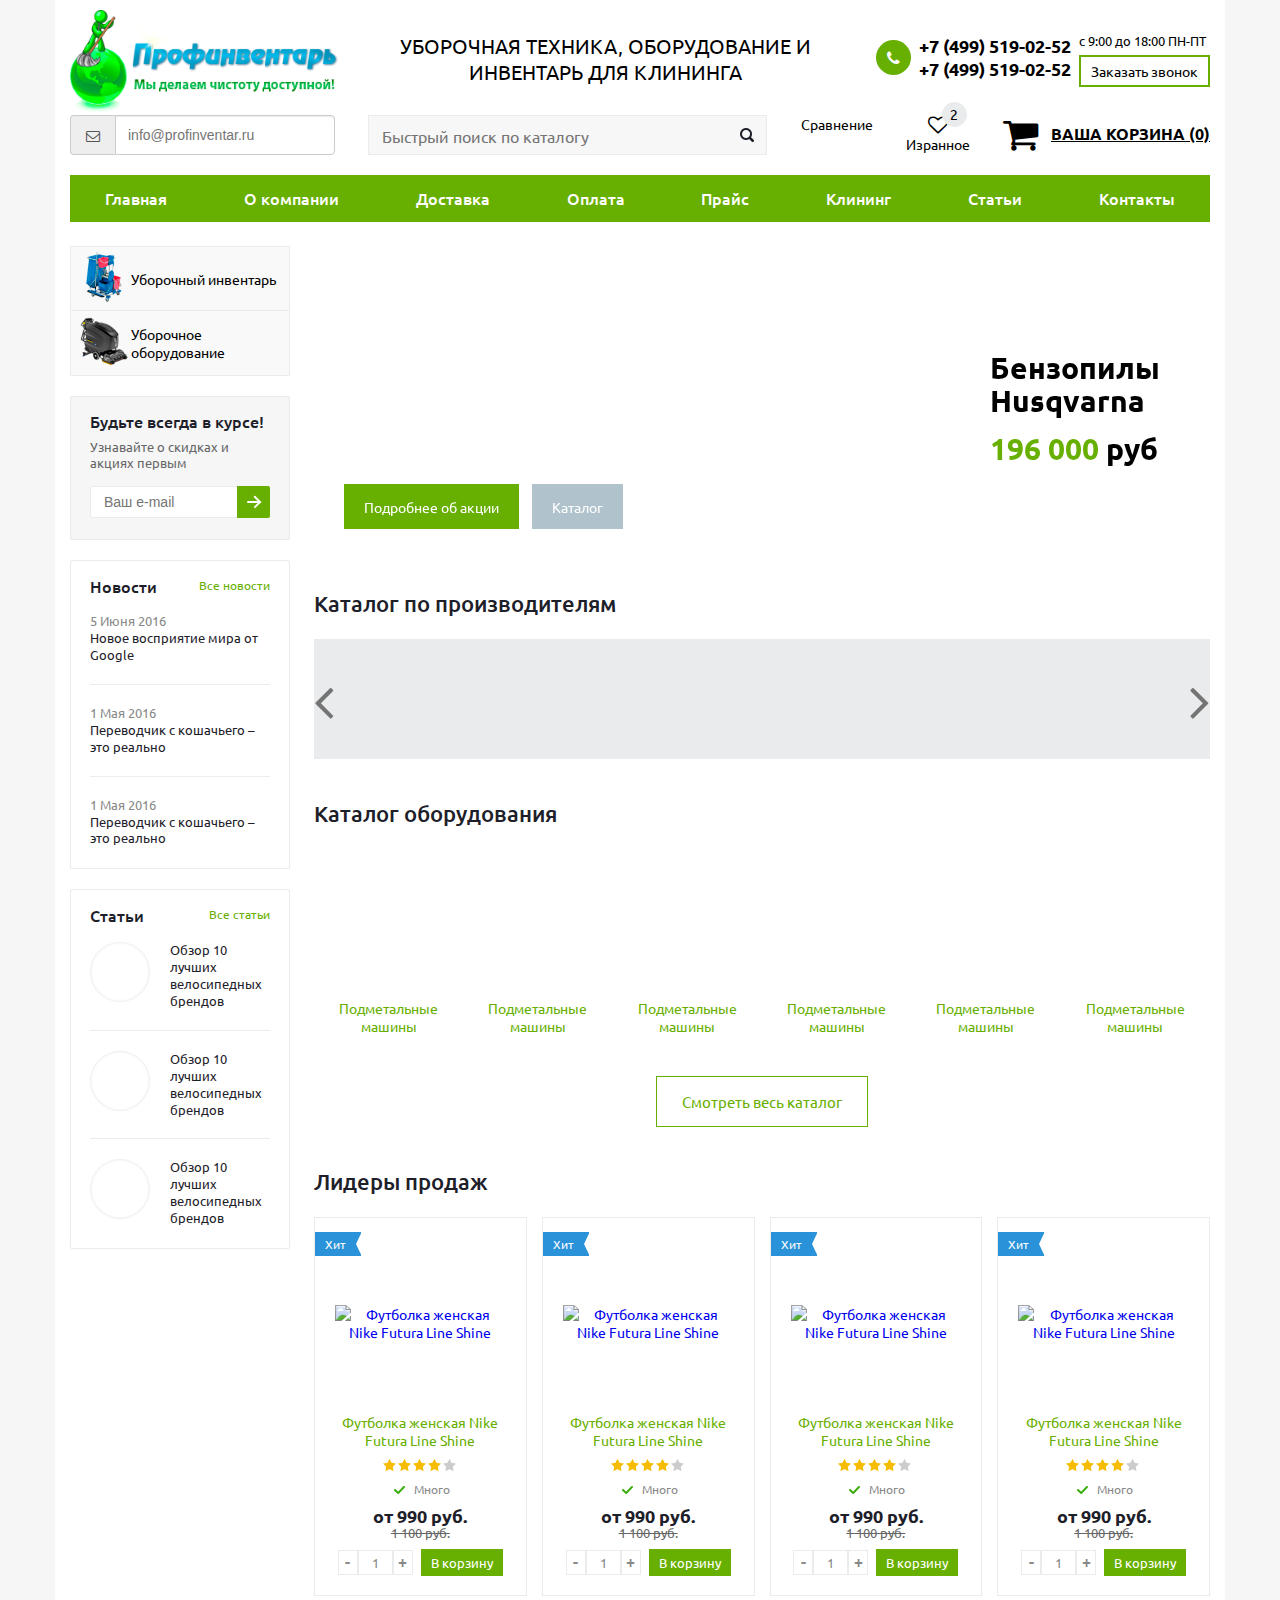
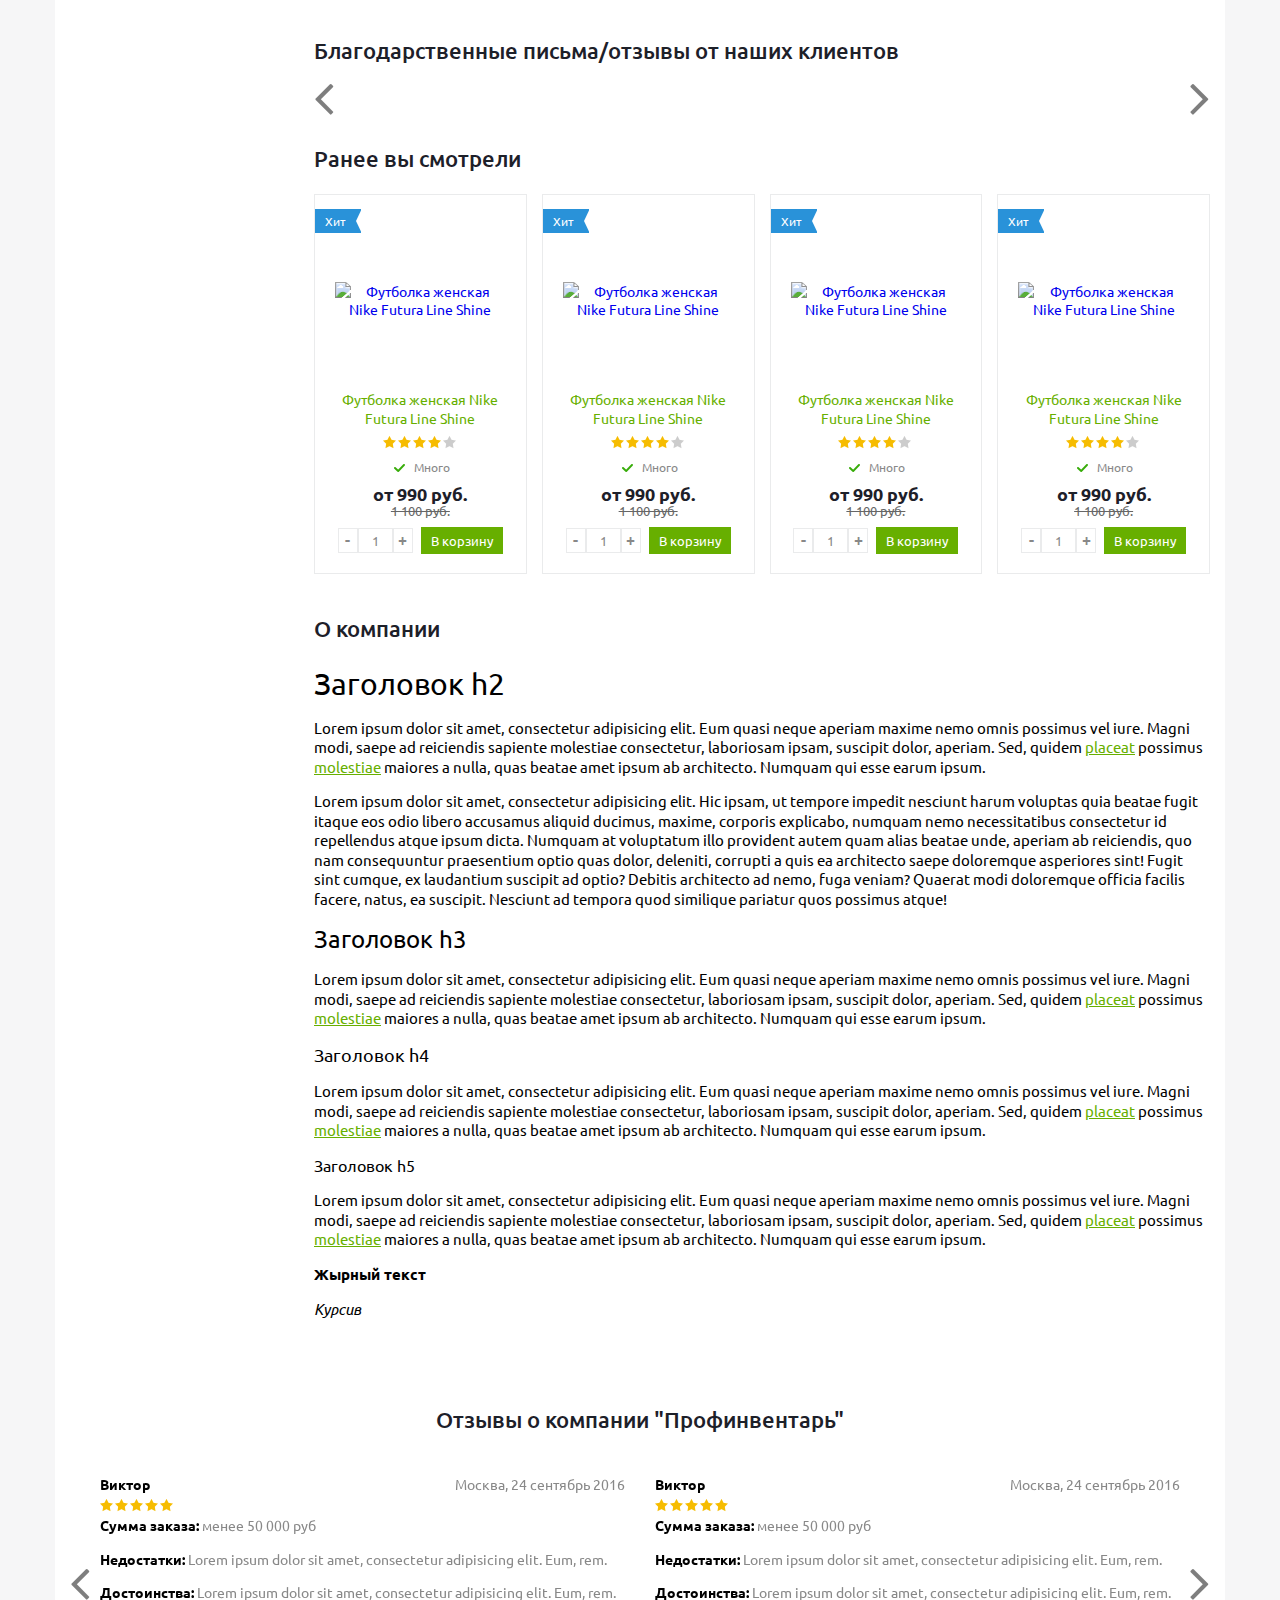
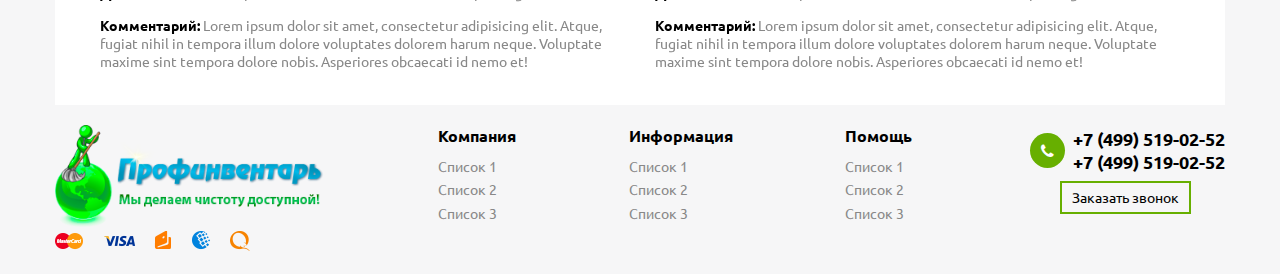
==== index.html @ 4708b1ae "first files" ====
<!doctype html>
<html lang="ru">
<head>
  <meta charset="utf-8">
  <meta http-equiv="X-UA-Compatible" content="IE=edge">
  <title>Главная</title>
  <meta name="description" content="">
  <meta name="viewport" content="width=device-width, initial-scale=1">
  <link href='http://fonts.googleapis.com/css?family=Ubuntu:400,500,700,400italic&subset=latin,cyrillic' rel='stylesheet' type='text/css'>
  <link rel="stylesheet" href="css/font-awesome.min.css">
  <link rel="stylesheet" href="css/main.css">
  <link rel="stylesheet" href="css/media.css">
  <!--[if lt IE 9]>
      <script src="http://html5shim.googlecode.com/svn/trunk/html5.js"></script>a
  <![endif]-->
</head>
<body>
  <div class="wrapper container">
    <header class="header">
    	<div class="top-panel">
    		<div class="logo">
    			<a href="#">
    				<img src="img/logo.png" alt="">
    			</a>
    		</div>
    		<div class="logo-text">
    			УБорочная техника, оборудование и инвентарь для клининга
    		</div>
    		<div class="phones">
    			<span class="phone_wrap">
    				<span class="phone">
    					<span class="icons fa fa-phone"></span>
    					<span class="phone_text">
    						<a href="tel:+7 000 000-00-00" rel="nofollow">+7 (499) 519-02-52</a>
    						<a href="tel:+7 000 000-00-00" rel="nofollow">+7 (499) 519-02-52</a>														
    					</span>
    				</span>
    				<span class="header__time middle">
    					<div class="time-info">c 9:00 до 18:00 ПН-ПТ</div>
    					<a href="#" class="get-call">Заказать звонок</a>
    				</span>
    			</span>
    		</div>
    	</div>
    	<div class="bottom-panel">
    		<div class="header__mail">
    			<div class="input-group"> 
    				<span class="input-group-addon">
    					<i class="fa fa-envelope-o" aria-hidden="true"></i>
    				</span> 
    				<input class="form-control" placeholder="info@profinventar.ru"> 
    			</div>
    		</div>
    		<div class="search">
    				<div id="title-search" class="stitle_form">
    				<form action="">
    					<div class="form-control1 bg">
    						<input id="title-searchs-input" type="text" name="q" value="" class="search__input small_block" placeholder="Быстрый поиск по каталогу">
    						<input name="s" type="submit" value="" class="search__submit">
    					</div>
    				</form>
    			</div>
    		</div>
    		<div class="header__compare">
    			<a href="#" class="header-btn">
    				<i></i>
    				<div>Сравнение</div>
    			</a>
    		</div>
    		<div class="header__favorites">
    			<a href="#" class="header-btn">
    				<div class="favorites-icon">
    					<i class="fa fa-heart-o" aria-hidden="true"></i>
    					<span class="favorites-count">2</span>
    				</div>
    				<div>Изранное</div>
    			</a>
    		</div>
    		<div class="header__basket">
    			<a href="#" class="basket-btn">
    				<span class="middle">
    					<i class="fa fa-shopping-cart" aria-hidden="true"></i>
    				</span>
    				<span class="middle basket-text">
    					Ваша корзина (0)
    				</span>
    			</a>
    		</div>
    	</div>
    </header>
    <nav class="nav">
    	<ul class="nav__menu">
    		<li><a href="#">Главная</a></li>
    		<li><a href="#">О компании</a></li>
    		<li><a href="#">Доставка</a></li>
    		<li><a href="#">Оплата</a></li>
    		<li><a href="#">Прайс</a></li>
    		<li><a href="#">Клининг</a></li>
    		<li><a href="#">Статьи</a></li>
    		<li><a href="#">Контакты</a></li>
    	</ul>
    </nav>
    <div class="wrapper__inner clearfix">
      <aside class="sidebar">
        <ul class="sidebar__menu">
          <li>
            <a href="#">
              <span class="table-cell cat-icon">
                <img src="img/inventar.png" alt="Уборочный инвентарь" title="Уборочный инвентарь">
              </span>
              <span class="table-cell">Уборочный инвентарь</span>
            </a>
          </li>
          <li>
            <a href="#">
              <span class="table-cell cat-icon">
                <img src="img/oborudovanie.png" alt="Уборочное оборудование" title="Уборочное оборудование">
              </span>
              <span class="table-cell">Уборочное оборудование</span>
            </a>
          </li>
        </ul>
        <div class="subscribe_wrap">
          <div class="subscribe-form" id="subscribe-form">
            <div class="wrap_bg">
              <div class="top_block box-sizing">
                <div class="text">
                  <div class="title">Будьте всегда в курсе!</div>
                  <div class="more">Узнавайте о скидках и акциях первым</div>
                </div>
              </div>
              <form class="sform box-sizing">
                <div class="email_wrap">
                  <input type="email" class="input-item" value="" placeholder="Ваш e-mail">
                  <input type="submit" name="OK" class="button send_btn" value="">
                </div>
              </form>
            </div>
          </div>
        </div>
        <div class="news_blocks front">
          <div class="top_block">
            <div class="title_block">Новости</div>
            <a href="#">Все новости</a>
            <div class="clearfix"></div>
          </div>
          <div class="info_block">
            <div class="news_items">
              <div class="item box-sizing dl">
                <div class="info">
                  <div class="date">5 Июня 2016</div>
                  <a class="name dark_link" href="#">Новое восприятие мира от Google</a>
                </div>
                <div class="clearfix"></div>
              </div>
              <div class="item box-sizing dl">
                <div class="info">
                  <div class="date">1 Мая 2016</div>
                  <a class="name dark_link" href="#">Переводчик с кошачьего – это реально</a>
                </div>
                <div class="clearfix"></div>
              </div>
              <div class="item box-sizing dl">
                <div class="info">
                  <div class="date">1 Мая 2016</div>
                  <a class="name dark_link" href="#">Переводчик с кошачьего – это реально</a>
                </div>
                <div class="clearfix"></div>
              </div>
            </div>
          </div>
        </div>
        <div class="news_blocks front">
          <div class="top_block">
            <div class="title_block">Статьи</div>
            <a href="/info/articles/">Все статьи</a>
            <div class="clearfix"></div>
          </div>
          <div class="info_block">
            <div class="news_items">
              <div class="item box-sizing dl">
                <div class="image">
                  <a href="#">
                    <img src="http://placehold.it/60x60" alt="">
                  </a>
                </div>
                <div class="info">
                  <a class="name dark_link" href="#">Обзор 10 лучших велосипедных брендов</a>
                </div>
                <div class="clearfix"></div>
              </div>
              <div class="item box-sizing dl">
                <div class="image">
                  <a href="#">
                    <img src="http://placehold.it/60x60" alt="">
                  </a>
                </div>
                <div class="info">
                  <a class="name dark_link" href="#">Обзор 10 лучших велосипедных брендов</a>
                </div>
                <div class="clearfix"></div>
              </div>
              <div class="item box-sizing dl">
                <div class="image">
                  <a href="#">
                    <img src="http://placehold.it/60x60" alt="">
                  </a>
                </div>
                <div class="info">
                  <a class="name dark_link" href="#">Обзор 10 лучших велосипедных брендов</a>
                </div>
                <div class="clearfix"></div>
              </div>
            </div>
          </div>
        </div>
      </aside>
      <div class="center-content">
        <div class="main-slider">
          <ul id="main-slider" class="bxslider">
            <li>
              <div class="slider-item" style="background: url(http://placehold.it/1400x400) center no-repeat;">
                <div class="slider-text clearfix">
                  <div class="pull-left">
                    <div class="slider-btn">
                      <div class="table-block">
                        <div class="block-bottom">
                          <div class="banner_buttons">
                            <a href="#" class="button wide middle">
                              Подробнее об акции                                
                            </a>
                            <a href="#" class="button wide grey middle">
                              Каталог                               
                            </a>
                          </div>
                        </div>
                      </div>
                    </div>
                  </div>
                  <div class="pull-right">
                    <div class="slider-descr">
                      <div class="table-block">
                        <div class="block-vertical">
                          <a href="#">
                            <div class="banner_title">
                              <span>Бензопилы<br> Husqvarna<br></span>
                              <div class="slider-price"><span class="green-color">196 000</span> руб</div>
                            </div>
                          </a>
                        </div>
                      </div>
                    </div>
                  </div>
                </div>
              </div>
            </li>
            <li>
              <div class="slider-item" style="background: url(http://placehold.it/1400x400) center no-repeat;">
                <div class="slider-text clearfix">
                  <div class="pull-left">
                    <div class="slider-btn">
                      <div class="table-block">
                        <div class="block-bottom">
                          <div class="banner_buttons">
                            <a href="#" class="button wide middle">
                              Подробнее об акции                                
                            </a>
                            <a href="#" class="button wide grey middle">
                              Каталог                               
                            </a>
                          </div>
                        </div>
                      </div>
                    </div>
                  </div>
                  <div class="pull-right">
                    <div class="slider-descr">
                      <div class="table-block">
                        <div class="block-vertical">
                          <a href="#">
                            <div class="banner_title">
                              <span>Бензопилы<br> Husqvarna<br></span>
                              <div class="slider-price"><span class="green-color">196 000</span> руб</div>
                            </div>
                          </a>
                        </div>
                      </div>
                    </div>
                  </div>
                </div>
              </div>
            </li>
            <li>
              <div class="slider-item" style="background: url(http://placehold.it/1400x400) center no-repeat;">
                <div class="slider-text clearfix">
                  <div class="pull-left">
                    <div class="slider-btn">
                      <div class="table-block">
                        <div class="block-bottom">
                          <div class="banner_buttons">
                            <a href="#" class="button wide middle">
                              Подробнее об акции                                
                            </a>
                            <a href="#" class="button wide grey middle">
                              Каталог                               
                            </a>
                          </div>
                        </div>
                      </div>
                    </div>
                  </div>
                  <div class="pull-right">
                    <div class="slider-descr">
                      <div class="table-block">
                        <div class="block-vertical">
                          <a href="#">
                            <div class="banner_title">
                              <span>Бензопилы<br> Husqvarna<br></span>
                              <div class="slider-price"><span class="green-color">196 000</span> руб</div>
                            </div>
                          </a>
                        </div>
                      </div>
                    </div>
                  </div>
                </div>
              </div>
            </li>
          </ul>
        </div>
        <div class="item-block">
          <div class="brand-carousel">
            <div class="item-title">Каталог по производителям</div>
            <div class="owl-carousel owl-theme brand-wrapp" id="brand-carousel">
              <div class="item">
                <div class="brand-item">
                  <div class="table-block">
                    <div class="block-vertical">
                      <a href="#">
                        <img src="https://placehold.it/110x60" alt="">
                      </a>
                    </div>
                  </div>
                </div>
              </div>
              <div class="item">
                <div class="brand-item">
                  <div class="table-block">
                    <div class="block-vertical">
                      <a href="#">
                        <img src="https://placehold.it/110x60" alt="">
                      </a>
                    </div>
                  </div>
                </div>
              </div>
              <div class="item">
                <div class="brand-item">
                  <div class="table-block">
                    <div class="block-vertical">
                      <a href="#">
                        <img src="https://placehold.it/110x60" alt="">
                      </a>
                    </div>
                  </div>
                </div>
              </div>
              <div class="item">
                <div class="brand-item">
                  <div class="table-block">
                    <div class="block-vertical">
                      <a href="#">
                        <img src="https://placehold.it/110x60" alt="">
                      </a>
                    </div>
                  </div>
                </div>
              </div>
              <div class="item">
                <div class="brand-item">
                  <div class="table-block">
                    <div class="block-vertical">
                      <a href="#">
                        <img src="https://placehold.it/110x60" alt="">
                      </a>
                    </div>
                  </div>
                </div>
              </div>
              <div class="item">
                <div class="brand-item">
                  <div class="table-block">
                    <div class="block-vertical">
                      <a href="#">
                        <img src="https://placehold.it/110x60" alt="">
                      </a>
                    </div>
                  </div>
                </div>
              </div>
              <div class="item">
                <div class="brand-item">
                  <div class="table-block">
                    <div class="block-vertical">
                      <a href="#">
                        <img src="https://placehold.it/110x60" alt="">
                      </a>
                    </div>
                  </div>
                </div>
              </div>
              <div class="item">
                <div class="brand-item">
                  <div class="table-block">
                    <div class="block-vertical">
                      <a href="#">
                        <img src="https://placehold.it/110x60" alt="">
                      </a>
                    </div>
                  </div>
                </div>
              </div>
            </div>
          </div>
        </div>
        <div class="item-block">
          <div class="item-title">Каталог оборудования</div>
          <div class="catalog-list clearfix">
            <div class="col-lg-2">
              <a href="#" class="catalog-list__item">
                <div class="catalog-list__img">
                  <img src="https://placehold.it/110x140" alt="">
                </div>
                <div class="catalog-list__name">
                  Подметальные машины
                </div>
              </a>
            </div>
            <div class="col-lg-2">
              <a href="#" class="catalog-list__item">
                <div class="catalog-list__img">
                  <img src="https://placehold.it/110x140" alt="">
                </div>
                <div class="catalog-list__name">
                  Подметальные машины
                </div>
              </a>
            </div>
            <div class="col-lg-2">
              <a href="#" class="catalog-list__item">
                <div class="catalog-list__img">
                  <img src="https://placehold.it/110x140" alt="">
                </div>
                <div class="catalog-list__name">
                  Подметальные машины
                </div>
              </a>
            </div>
            <div class="col-lg-2">
              <a href="#" class="catalog-list__item">
                <div class="catalog-list__img">
                  <img src="https://placehold.it/110x140" alt="">
                </div>
                <div class="catalog-list__name">
                  Подметальные машины
                </div>
              </a>
            </div>
            <div class="col-lg-2">
              <a href="#" class="catalog-list__item">
                <div class="catalog-list__img">
                  <img src="https://placehold.it/110x140" alt="">
                </div>
                <div class="catalog-list__name">
                  Подметальные машины
                </div>
              </a>
            </div>
            <div class="col-lg-2">
              <a href="#" class="catalog-list__item">
                <div class="catalog-list__img">
                  <img src="https://placehold.it/110x140" alt="">
                </div>
                <div class="catalog-list__name">
                  Подметальные машины
                </div>
              </a>
            </div>
          </div>
          <div class="center-link">
            <a href="#" class="more-btn">Смотреть весь каталог</a>
          </div>
        </div>
        <div class="item-block">
          <div class="item-title">Лидеры продаж</div>
          <div class="hits-wrapp clearfix">
            <div class="col-md-3">
              <div class="row">
                <div class="hits-item">
                  <div class="inner_wrap">
                    <div class="image_wrapper_block">
                      <div class="stickers">
                        <div>
                          <div class="sticker_hit">Хит</div>
                        </div>
                      </div>
                      <div class="hits-img">
                        <div class="table-block">
                          <div class="block-vertical">
                            <a href="#" class="thumb">               
                              <img border="0" src="https://placehold.it/170x170" alt="Футболка женская Nike Futura Line Shine" title="Футболка женская Nike Futura Line Shine">
                            </a>
                          </div>
                        </div>
                      </div>
                    </div>
                    <div class="item_info">
                      <div class="hits-title" style="height: 40px;">
                        <a href="/catalog/odezhda/zhenskaya_odezhda/3076/"><span>Футболка женская Nike Futura Line Shine</span></a>
                      </div>
                      <div class="rating">
                        <div class="iblock-vote small" id="vote_3076">
                          <table border="0" cellspacing="0" cellpadding="0">
                            <tbody>
                              <tr>
                                <td><div class="star-active star-voted" title="1"></div></td>
                                <td><div class="star-active star-voted" title="2"></div></td>
                                <td><div class="star-active star-voted" title="3"></div></td>
                                <td><div class="star-active star-voted" title="4"></div></td>
                                <td><div class="star-active star-empty" title="5"></div></td>
                              </tr>
                            </tbody>
                          </table>
                        </div>              
                      </div>
                      <div class="item-stock">
                        <span class="icon stock"></span>
                        <span class="value">Много</span>
                      </div>              
                      <div class="cost prices clearfix">
                        <div class="price">
                          от 990 руб.                                                                 
                        </div>
                        <div class="prev-price discount">
                          <strike>1 100 руб.</strike>
                        </div>
                      </div>
                      <div class="footer_button">
                        <div class="cont-item middle">
                          <a href="#" class="count-minus">-</a>
                          <input type="text" value="1" class="count-input">
                          <a href="#" class="count-plus">+</a>
                        </div>
                        <div class="hits-add middle">
                          <a href="#" class="add-btn">В корзину</a>
                        </div>
                      </div>
                    </div>
                  </div>
                </div>
              </div>
            </div>
            <div class="col-md-3">
              <div class="row">
                <div class="hits-item">
                  <div class="inner_wrap">
                    <div class="image_wrapper_block">
                      <div class="stickers">
                        <div>
                          <div class="sticker_hit">Хит</div>
                        </div>
                      </div>
                      <div class="hits-img">
                        <div class="table-block">
                          <div class="block-vertical">
                            <a href="#" class="thumb">               
                              <img border="0" src="https://placehold.it/170x170" alt="Футболка женская Nike Futura Line Shine" title="Футболка женская Nike Futura Line Shine">
                            </a>
                          </div>
                        </div>
                      </div>
                    </div>
                    <div class="item_info">
                      <div class="hits-title" style="height: 40px;">
                        <a href="/catalog/odezhda/zhenskaya_odezhda/3076/"><span>Футболка женская Nike Futura Line Shine</span></a>
                      </div>
                      <div class="rating">
                        <div class="iblock-vote small" id="vote_3076">
                          <table border="0" cellspacing="0" cellpadding="0">
                            <tbody>
                              <tr>
                                <td><div class="star-active star-voted" title="1"></div></td>
                                <td><div class="star-active star-voted" title="2"></div></td>
                                <td><div class="star-active star-voted" title="3"></div></td>
                                <td><div class="star-active star-voted" title="4"></div></td>
                                <td><div class="star-active star-empty" title="5"></div></td>
                              </tr>
                            </tbody>
                          </table>
                        </div>              
                      </div>
                      <div class="item-stock">
                        <span class="icon stock"></span>
                        <span class="value">Много</span>
                      </div>              
                      <div class="cost prices clearfix">
                        <div class="price">
                          от 990 руб.                                                                 
                        </div>
                        <div class="prev-price discount">
                          <strike>1 100 руб.</strike>
                        </div>
                      </div>
                      <div class="footer_button">
                        <div class="cont-item middle">
                          <a href="#" class="count-minus">-</a>
                          <input type="text" value="1" class="count-input">
                          <a href="#" class="count-plus">+</a>
                        </div>
                        <div class="hits-add middle">
                          <a href="#" class="add-btn">В корзину</a>
                        </div>
                      </div>
                    </div>
                  </div>
                </div>
              </div>
            </div>
            <div class="col-md-3">
              <div class="row">
                <div class="hits-item">
                  <div class="inner_wrap">
                    <div class="image_wrapper_block">
                      <div class="stickers">
                        <div>
                          <div class="sticker_hit">Хит</div>
                        </div>
                      </div>
                      <div class="hits-img">
                        <div class="table-block">
                          <div class="block-vertical">
                            <a href="#" class="thumb">               
                              <img border="0" src="https://placehold.it/170x170" alt="Футболка женская Nike Futura Line Shine" title="Футболка женская Nike Futura Line Shine">
                            </a>
                          </div>
                        </div>
                      </div>
                    </div>
                    <div class="item_info">
                      <div class="hits-title" style="height: 40px;">
                        <a href="/catalog/odezhda/zhenskaya_odezhda/3076/"><span>Футболка женская Nike Futura Line Shine</span></a>
                      </div>
                      <div class="rating">
                        <div class="iblock-vote small" id="vote_3076">
                          <table border="0" cellspacing="0" cellpadding="0">
                            <tbody>
                              <tr>
                                <td><div class="star-active star-voted" title="1"></div></td>
                                <td><div class="star-active star-voted" title="2"></div></td>
                                <td><div class="star-active star-voted" title="3"></div></td>
                                <td><div class="star-active star-voted" title="4"></div></td>
                                <td><div class="star-active star-empty" title="5"></div></td>
                              </tr>
                            </tbody>
                          </table>
                        </div>              
                      </div>
                      <div class="item-stock">
                        <span class="icon stock"></span>
                        <span class="value">Много</span>
                      </div>              
                      <div class="cost prices clearfix">
                        <div class="price">
                          от 990 руб.                                                                 
                        </div>
                        <div class="prev-price discount">
                          <strike>1 100 руб.</strike>
                        </div>
                      </div>
                      <div class="footer_button">
                        <div class="cont-item middle">
                          <a href="#" class="count-minus">-</a>
                          <input type="text" value="1" class="count-input">
                          <a href="#" class="count-plus">+</a>
                        </div>
                        <div class="hits-add middle">
                          <a href="#" class="add-btn">В корзину</a>
                        </div>
                      </div>
                    </div>
                  </div>
                </div>
              </div>
            </div>
            <div class="col-md-3">
              <div class="row">
                <div class="hits-item">
                  <div class="inner_wrap">
                    <div class="image_wrapper_block">
                      <div class="stickers">
                        <div>
                          <div class="sticker_hit">Хит</div>
                        </div>
                      </div>
                      <div class="hits-img">
                        <div class="table-block">
                          <div class="block-vertical">
                            <a href="#" class="thumb">               
                              <img border="0" src="https://placehold.it/170x170" alt="Футболка женская Nike Futura Line Shine" title="Футболка женская Nike Futura Line Shine">
                            </a>
                          </div>
                        </div>
                      </div>
                    </div>
                    <div class="item_info">
                      <div class="hits-title" style="height: 40px;">
                        <a href="/catalog/odezhda/zhenskaya_odezhda/3076/"><span>Футболка женская Nike Futura Line Shine</span></a>
                      </div>
                      <div class="rating">
                        <div class="iblock-vote small" id="vote_3076">
                          <table border="0" cellspacing="0" cellpadding="0">
                            <tbody>
                              <tr>
                                <td><div class="star-active star-voted" title="1"></div></td>
                                <td><div class="star-active star-voted" title="2"></div></td>
                                <td><div class="star-active star-voted" title="3"></div></td>
                                <td><div class="star-active star-voted" title="4"></div></td>
                                <td><div class="star-active star-empty" title="5"></div></td>
                              </tr>
                            </tbody>
                          </table>
                        </div>              
                      </div>
                      <div class="item-stock">
                        <span class="icon stock"></span>
                        <span class="value">Много</span>
                      </div>              
                      <div class="cost prices clearfix">
                        <div class="price">
                          от 990 руб.                                                                 
                        </div>
                        <div class="prev-price discount">
                          <strike>1 100 руб.</strike>
                        </div>
                      </div>
                      <div class="footer_button">
                        <div class="cont-item middle">
                          <a href="#" class="count-minus">-</a>
                          <input type="text" value="1" class="count-input">
                          <a href="#" class="count-plus">+</a>
                        </div>
                        <div class="hits-add middle">
                          <a href="#" class="add-btn">В корзину</a>
                        </div>
                      </div>
                    </div>
                  </div>
                </div>
              </div>
            </div>
          </div>
        </div>
        <div class="item-block">
          <div class="item-title">Благодарственные письма/отзывы от наших клиентов</div>
          <div class="letter-review">
            <div class="owl-carousel owl-theme letter-review-wrapp" id="letter-review">
              <div class="item">
                
                  <a href="img/bg.jpg" class="fancybox" rel="gallery"><img src="https://placehold.it/150x250" alt=""></a>
                
              </div>
              <div class="item">
                
                  <a href="img/bg.jpg" class="fancybox" rel="gallery"><img src="https://placehold.it/150x250" alt=""></a>
                
              </div>
              <div class="item">
                
                  <a href="img/bg.jpg" class="fancybox" rel="gallery"><img src="https://placehold.it/150x250" alt=""></a>
                
              </div>
              <div class="item">
                
                  <a href="img/bg.jpg" class="fancybox" rel="gallery"><img src="https://placehold.it/150x250" alt=""></a>
                
              </div>
              <div class="item">
                
                  <a href="img/bg.jpg" class="fancybox" rel="gallery"><img src="https://placehold.it/150x250" alt=""></a>
                
              </div>
              <div class="item">
                
                  <a href="img/bg.jpg" class="fancybox" rel="gallery"><img src="https://placehold.it/150x250" alt=""></a>
                
              </div>
              <div class="item">
                
                  <a href="img/bg.jpg" class="fancybox" rel="gallery"><img src="https://placehold.it/150x250" alt=""></a>
                
              </div>
            </div>
          </div>
        </div>
        <div class="item-block">
          <div class="item-title">Ранее вы смотрели</div>
          <div class="hits-wrapp clearfix">
            <div class="col-md-3">
              <div class="row">
                <div class="hits-item">
                  <div class="inner_wrap">
                    <div class="image_wrapper_block">
                      <div class="stickers">
                        <div>
                          <div class="sticker_hit">Хит</div>
                        </div>
                      </div>
                      <div class="hits-img">
                        <div class="table-block">
                          <div class="block-vertical">
                            <a href="#" class="thumb">               
                              <img border="0" src="https://placehold.it/170x170" alt="Футболка женская Nike Futura Line Shine" title="Футболка женская Nike Futura Line Shine">
                            </a>
                          </div>
                        </div>
                      </div>
                    </div>
                    <div class="item_info">
                      <div class="hits-title" style="height: 40px;">
                        <a href="/catalog/odezhda/zhenskaya_odezhda/3076/"><span>Футболка женская Nike Futura Line Shine</span></a>
                      </div>
                      <div class="rating">
                        <div class="iblock-vote small" id="vote_3076">
                          <table border="0" cellspacing="0" cellpadding="0">
                            <tbody>
                              <tr>
                                <td><div class="star-active star-voted" title="1"></div></td>
                                <td><div class="star-active star-voted" title="2"></div></td>
                                <td><div class="star-active star-voted" title="3"></div></td>
                                <td><div class="star-active star-voted" title="4"></div></td>
                                <td><div class="star-active star-empty" title="5"></div></td>
                              </tr>
                            </tbody>
                          </table>
                        </div>              
                      </div>
                      <div class="item-stock">
                        <span class="icon stock"></span>
                        <span class="value">Много</span>
                      </div>              
                      <div class="cost prices clearfix">
                        <div class="price">
                          от 990 руб.                                                                 
                        </div>
                        <div class="prev-price discount">
                          <strike>1 100 руб.</strike>
                        </div>
                      </div>
                      <div class="footer_button">
                        <div class="cont-item middle">
                          <a href="#" class="count-minus">-</a>
                          <input type="text" value="1" class="count-input">
                          <a href="#" class="count-plus">+</a>
                        </div>
                        <div class="hits-add middle">
                          <a href="#" class="add-btn">В корзину</a>
                        </div>
                      </div>
                    </div>
                  </div>
                </div>
              </div>
            </div>
            <div class="col-md-3">
              <div class="row">
                <div class="hits-item">
                  <div class="inner_wrap">
                    <div class="image_wrapper_block">
                      <div class="stickers">
                        <div>
                          <div class="sticker_hit">Хит</div>
                        </div>
                      </div>
                      <div class="hits-img">
                        <div class="table-block">
                          <div class="block-vertical">
                            <a href="#" class="thumb">               
                              <img border="0" src="https://placehold.it/170x170" alt="Футболка женская Nike Futura Line Shine" title="Футболка женская Nike Futura Line Shine">
                            </a>
                          </div>
                        </div>
                      </div>
                    </div>
                    <div class="item_info">
                      <div class="hits-title" style="height: 40px;">
                        <a href="/catalog/odezhda/zhenskaya_odezhda/3076/"><span>Футболка женская Nike Futura Line Shine</span></a>
                      </div>
                      <div class="rating">
                        <div class="iblock-vote small" id="vote_3076">
                          <table border="0" cellspacing="0" cellpadding="0">
                            <tbody>
                              <tr>
                                <td><div class="star-active star-voted" title="1"></div></td>
                                <td><div class="star-active star-voted" title="2"></div></td>
                                <td><div class="star-active star-voted" title="3"></div></td>
                                <td><div class="star-active star-voted" title="4"></div></td>
                                <td><div class="star-active star-empty" title="5"></div></td>
                              </tr>
                            </tbody>
                          </table>
                        </div>              
                      </div>
                      <div class="item-stock">
                        <span class="icon stock"></span>
                        <span class="value">Много</span>
                      </div>              
                      <div class="cost prices clearfix">
                        <div class="price">
                          от 990 руб.                                                                 
                        </div>
                        <div class="prev-price discount">
                          <strike>1 100 руб.</strike>
                        </div>
                      </div>
                      <div class="footer_button">
                        <div class="cont-item middle">
                          <a href="#" class="count-minus">-</a>
                          <input type="text" value="1" class="count-input">
                          <a href="#" class="count-plus">+</a>
                        </div>
                        <div class="hits-add middle">
                          <a href="#" class="add-btn">В корзину</a>
                        </div>
                      </div>
                    </div>
                  </div>
                </div>
              </div>
            </div>
            <div class="col-md-3">
              <div class="row">
                <div class="hits-item">
                  <div class="inner_wrap">
                    <div class="image_wrapper_block">
                      <div class="stickers">
                        <div>
                          <div class="sticker_hit">Хит</div>
                        </div>
                      </div>
                      <div class="hits-img">
                        <div class="table-block">
                          <div class="block-vertical">
                            <a href="#" class="thumb">               
                              <img border="0" src="https://placehold.it/170x170" alt="Футболка женская Nike Futura Line Shine" title="Футболка женская Nike Futura Line Shine">
                            </a>
                          </div>
                        </div>
                      </div>
                    </div>
                    <div class="item_info">
                      <div class="hits-title" style="height: 40px;">
                        <a href="/catalog/odezhda/zhenskaya_odezhda/3076/"><span>Футболка женская Nike Futura Line Shine</span></a>
                      </div>
                      <div class="rating">
                        <div class="iblock-vote small" id="vote_3076">
                          <table border="0" cellspacing="0" cellpadding="0">
                            <tbody>
                              <tr>
                                <td><div class="star-active star-voted" title="1"></div></td>
                                <td><div class="star-active star-voted" title="2"></div></td>
                                <td><div class="star-active star-voted" title="3"></div></td>
                                <td><div class="star-active star-voted" title="4"></div></td>
                                <td><div class="star-active star-empty" title="5"></div></td>
                              </tr>
                            </tbody>
                          </table>
                        </div>              
                      </div>
                      <div class="item-stock">
                        <span class="icon stock"></span>
                        <span class="value">Много</span>
                      </div>              
                      <div class="cost prices clearfix">
                        <div class="price">
                          от 990 руб.                                                                 
                        </div>
                        <div class="prev-price discount">
                          <strike>1 100 руб.</strike>
                        </div>
                      </div>
                      <div class="footer_button">
                        <div class="cont-item middle">
                          <a href="#" class="count-minus">-</a>
                          <input type="text" value="1" class="count-input">
                          <a href="#" class="count-plus">+</a>
                        </div>
                        <div class="hits-add middle">
                          <a href="#" class="add-btn">В корзину</a>
                        </div>
                      </div>
                    </div>
                  </div>
                </div>
              </div>
            </div>
            <div class="col-md-3">
              <div class="row">
                <div class="hits-item">
                  <div class="inner_wrap">
                    <div class="image_wrapper_block">
                      <div class="stickers">
                        <div>
                          <div class="sticker_hit">Хит</div>
                        </div>
                      </div>
                      <div class="hits-img">
                        <div class="table-block">
                          <div class="block-vertical">
                            <a href="#" class="thumb">               
                              <img border="0" src="https://placehold.it/170x170" alt="Футболка женская Nike Futura Line Shine" title="Футболка женская Nike Futura Line Shine">
                            </a>
                          </div>
                        </div>
                      </div>
                    </div>
                    <div class="item_info">
                      <div class="hits-title" style="height: 40px;">
                        <a href="/catalog/odezhda/zhenskaya_odezhda/3076/"><span>Футболка женская Nike Futura Line Shine</span></a>
                      </div>
                      <div class="rating">
                        <div class="iblock-vote small" id="vote_3076">
                          <table border="0" cellspacing="0" cellpadding="0">
                            <tbody>
                              <tr>
                                <td><div class="star-active star-voted" title="1"></div></td>
                                <td><div class="star-active star-voted" title="2"></div></td>
                                <td><div class="star-active star-voted" title="3"></div></td>
                                <td><div class="star-active star-voted" title="4"></div></td>
                                <td><div class="star-active star-empty" title="5"></div></td>
                              </tr>
                            </tbody>
                          </table>
                        </div>              
                      </div>
                      <div class="item-stock">
                        <span class="icon stock"></span>
                        <span class="value">Много</span>
                      </div>              
                      <div class="cost prices clearfix">
                        <div class="price">
                          от 990 руб.                                                                 
                        </div>
                        <div class="prev-price discount">
                          <strike>1 100 руб.</strike>
                        </div>
                      </div>
                      <div class="footer_button">
                        <div class="cont-item middle">
                          <a href="#" class="count-minus">-</a>
                          <input type="text" value="1" class="count-input">
                          <a href="#" class="count-plus">+</a>
                        </div>
                        <div class="hits-add middle">
                          <a href="#" class="add-btn">В корзину</a>
                        </div>
                      </div>
                    </div>
                  </div>
                </div>
              </div>
            </div>
          </div>
        </div>
        <div class="item-block text-block">
          <div class="item-title">О компании</div>
          <h2>Заголовок h2</h2>
          <p>
            Lorem ipsum dolor sit amet, consectetur adipisicing elit. Eum quasi neque aperiam maxime nemo omnis possimus vel iure. Magni modi, saepe ad reiciendis sapiente molestiae consectetur, laboriosam ipsam, suscipit dolor, aperiam. Sed, quidem <a href="#">placeat</a> possimus <a href="#">molestiae</a> maiores a nulla, quas beatae amet ipsum ab architecto. Numquam qui esse earum ipsum.
          </p>
          <p>
            Lorem ipsum dolor sit amet, consectetur adipisicing elit. Hic ipsam, ut tempore impedit nesciunt harum voluptas quia beatae fugit itaque eos odio libero accusamus aliquid ducimus, maxime, corporis explicabo, numquam nemo necessitatibus consectetur id repellendus atque ipsum dicta. Numquam at voluptatum illo provident autem quam alias beatae unde, aperiam ab reiciendis, quo nam consequuntur praesentium optio quas dolor, deleniti, corrupti a quis ea architecto saepe doloremque asperiores sint! Fugit sint cumque, ex laudantium suscipit ad optio? Debitis architecto ad nemo, fuga veniam? Quaerat modi doloremque officia facilis facere, natus, ea suscipit. Nesciunt ad tempora quod similique pariatur quos possimus atque!
          </p>
          <h3>Заголовок h3</h3>
          <p>
            Lorem ipsum dolor sit amet, consectetur adipisicing elit. Eum quasi neque aperiam maxime nemo omnis possimus vel iure. Magni modi, saepe ad reiciendis sapiente molestiae consectetur, laboriosam ipsam, suscipit dolor, aperiam. Sed, quidem <a href="#">placeat</a> possimus <a href="#">molestiae</a> maiores a nulla, quas beatae amet ipsum ab architecto. Numquam qui esse earum ipsum.
          </p>
          <h4>Заголовок h4</h4>
          <p>
            Lorem ipsum dolor sit amet, consectetur adipisicing elit. Eum quasi neque aperiam maxime nemo omnis possimus vel iure. Magni modi, saepe ad reiciendis sapiente molestiae consectetur, laboriosam ipsam, suscipit dolor, aperiam. Sed, quidem <a href="#">placeat</a> possimus <a href="#">molestiae</a> maiores a nulla, quas beatae amet ipsum ab architecto. Numquam qui esse earum ipsum.
          </p>
          <h5>Заголовок h5</h5>
          <p>
            Lorem ipsum dolor sit amet, consectetur adipisicing elit. Eum quasi neque aperiam maxime nemo omnis possimus vel iure. Magni modi, saepe ad reiciendis sapiente molestiae consectetur, laboriosam ipsam, suscipit dolor, aperiam. Sed, quidem <a href="#">placeat</a> possimus <a href="#">molestiae</a> maiores a nulla, quas beatae amet ipsum ab architecto. Numquam qui esse earum ipsum.
          </p>
          <p>
            <b>Жырный текст</b>
          </p>
          <p>
            <i>Курсив</i>
          </p>
        </div>
      </div>
    </div>
    <div class="review">
      <div class="item-title item-title_center">
        Отзывы о компании "Профинвентарь"
      </div>
      <div class="owl-carousel owl-theme review-carousel" id="review-carousel">
        <div class="item">
          <div class="review-header clearfix">
            <div class="review-name pull-left">
              <b>Виктор</b>
            </div>
            <div class="review-date pull-right">
              Москва, 24 сентябрь 2016
            </div>
          </div>
          <div class="review-item">
            <div class="rating">
              <div class="iblock-vote small" id="vote_3076">
                <table border="0" cellspacing="0" cellpadding="0">
                  <tbody>
                    <tr>
                      <td><div class="star-active star-voted" title="1"></div></td>
                      <td><div class="star-active star-voted" title="2"></div></td>
                      <td><div class="star-active star-voted" title="3"></div></td>
                      <td><div class="star-active star-voted" title="4"></div></td>
                      <td><div class="star-active star-voted" title="5"></div></td>
                    </tr>
                  </tbody>
                </table>
              </div>              
            </div>
            <div class="review-text">
              <b>Сумма заказа:</b> менее 50 000 руб
            </div>
            <div class="review-text">
              <b>Недостатки:</b> Lorem ipsum dolor sit amet, consectetur adipisicing elit. Eum, rem.
            </div>
            <div class="review-text">
              <b>Достоинства:</b> Lorem ipsum dolor sit amet, consectetur adipisicing elit. Eum, rem.
            </div>
            <div class="review-text">
              <b>Комментарий:</b> Lorem ipsum dolor sit amet, consectetur adipisicing elit. Atque, fugiat nihil in tempora illum dolore voluptates dolorem harum neque. Voluptate maxime sint tempora dolore nobis. Asperiores obcaecati id nemo et!
            </div>
          </div>
        </div>
        <div class="item">
          <div class="review-header clearfix">
            <div class="review-name pull-left">
              <b>Виктор</b>
            </div>
            <div class="review-date pull-right">
              Москва, 24 сентябрь 2016
            </div>
          </div>
          <div class="review-item">
            <div class="rating">
              <div class="iblock-vote small" id="vote_3076">
                <table border="0" cellspacing="0" cellpadding="0">
                  <tbody>
                    <tr>
                      <td><div class="star-active star-voted" title="1"></div></td>
                      <td><div class="star-active star-voted" title="2"></div></td>
                      <td><div class="star-active star-voted" title="3"></div></td>
                      <td><div class="star-active star-voted" title="4"></div></td>
                      <td><div class="star-active star-voted" title="5"></div></td>
                    </tr>
                  </tbody>
                </table>
              </div>              
            </div>
            <div class="review-text">
              <b>Сумма заказа:</b> менее 50 000 руб
            </div>
            <div class="review-text">
              <b>Недостатки:</b> Lorem ipsum dolor sit amet, consectetur adipisicing elit. Eum, rem.
            </div>
            <div class="review-text">
              <b>Достоинства:</b> Lorem ipsum dolor sit amet, consectetur adipisicing elit. Eum, rem.
            </div>
            <div class="review-text">
              <b>Комментарий:</b> Lorem ipsum dolor sit amet, consectetur adipisicing elit. Atque, fugiat nihil in tempora illum dolore voluptates dolorem harum neque. Voluptate maxime sint tempora dolore nobis. Asperiores obcaecati id nemo et!
            </div>
          </div>
        </div>
        <div class="item">
          <div class="review-header clearfix">
            <div class="review-name pull-left">
              <b>Виктор</b>
            </div>
            <div class="review-date pull-right">
              Москва, 24 сентябрь 2016
            </div>
          </div>
          <div class="review-item">
            <div class="rating">
              <div class="iblock-vote small" id="vote_3076">
                <table border="0" cellspacing="0" cellpadding="0">
                  <tbody>
                    <tr>
                      <td><div class="star-active star-voted" title="1"></div></td>
                      <td><div class="star-active star-voted" title="2"></div></td>
                      <td><div class="star-active star-voted" title="3"></div></td>
                      <td><div class="star-active star-voted" title="4"></div></td>
                      <td><div class="star-active star-voted" title="5"></div></td>
                    </tr>
                  </tbody>
                </table>
              </div>              
            </div>
            <div class="review-text">
              <b>Сумма заказа:</b> менее 50 000 руб
            </div>
            <div class="review-text">
              <b>Недостатки:</b> Lorem ipsum dolor sit amet, consectetur adipisicing elit. Eum, rem.
            </div>
            <div class="review-text">
              <b>Достоинства:</b> Lorem ipsum dolor sit amet, consectetur adipisicing elit. Eum, rem.
            </div>
            <div class="review-text">
              <b>Комментарий:</b> Lorem ipsum dolor sit amet, consectetur adipisicing elit. Atque, fugiat nihil in tempora illum dolore voluptates dolorem harum neque. Voluptate maxime sint tempora dolore nobis. Asperiores obcaecati id nemo et!
            </div>
          </div>
        </div>
        <div class="item">
          <div class="review-header clearfix">
            <div class="review-name pull-left">
              <b>Виктор</b>
            </div>
            <div class="review-date pull-right">
              Москва, 24 сентябрь 2016
            </div>
          </div>
          <div class="review-item">
            <div class="rating">
              <div class="iblock-vote small" id="vote_3076">
                <table border="0" cellspacing="0" cellpadding="0">
                  <tbody>
                    <tr>
                      <td><div class="star-active star-voted" title="1"></div></td>
                      <td><div class="star-active star-voted" title="2"></div></td>
                      <td><div class="star-active star-voted" title="3"></div></td>
                      <td><div class="star-active star-voted" title="4"></div></td>
                      <td><div class="star-active star-voted" title="5"></div></td>
                    </tr>
                  </tbody>
                </table>
              </div>              
            </div>
            <div class="review-text">
              <b>Сумма заказа:</b> менее 50 000 руб
            </div>
            <div class="review-text">
              <b>Недостатки:</b> Lorem ipsum dolor sit amet, consectetur adipisicing elit. Eum, rem.
            </div>
            <div class="review-text">
              <b>Достоинства:</b> Lorem ipsum dolor sit amet, consectetur adipisicing elit. Eum, rem.
            </div>
            <div class="review-text">
              <b>Комментарий:</b> Lorem ipsum dolor sit amet, consectetur adipisicing elit. Atque, fugiat nihil in tempora illum dolore voluptates dolorem harum neque. Voluptate maxime sint tempora dolore nobis. Asperiores obcaecati id nemo et!
            </div>
          </div>
        </div>
      </div>
    </div>
  </div>
  <footer class="footer">
  	<div class="container">
  		<div class="row">
  			<div class="footer-wrapp">
  				<div class="footer-logo">
  					<a href="#">
  						<img src="img/logo.png" alt="">
  					</a>
  					<span class="pay_system_icons">
  						<i alt="MasterCard" title="MasterCard" class="mastercard"></i>
  						<i alt="Visa" title="Visa" class="visa"></i>
  						<i alt="Яндекс.Деньги" title="Яндекс.Деньги" class="yandex_money"></i>
  						<i alt="WebMoney" title="WebMoney" class="webmoney"></i>
  						<i alt="Qiwi" title="Qiwi" class="qiwi"></i>
  					</span>
  				</div>
  				<div class="footer-item">
  					<h5><b>Компания</b></h5>
  					<ul class="footer-menu">
  						<li><a href="#">Список 1</a></li>
  						<li><a href="#">Список 2</a></li>
  						<li><a href="#">Список 3</a></li>
  					</ul>
  				</div>
  				<div class="footer-item">
  					<h5><b>Информация</b></h5>
  					<ul class="footer-menu">
  						<li><a href="#">Список 1</a></li>
  						<li><a href="#">Список 2</a></li>
  						<li><a href="#">Список 3</a></li>
  					</ul>
  				</div>
  				<div class="footer-item">
  					<h5><b>Помощь</b></h5>
  					<ul class="footer-menu">
  						<li><a href="#">Список 1</a></li>
  						<li><a href="#">Список 2</a></li>
  						<li><a href="#">Список 3</a></li>
  					</ul>
  				</div>
  				<div class="footer-tel">
  					<div class="phones">
  						<div class="phone_wrap">
  							<div class="phone">
  		  					<div class="icons fa fa-phone"></div>
  		  					<div class="phone_text">
  		  						<a href="tel:+7 000 000-00-00" rel="nofollow">+7 (499) 519-02-52</a>
  		  						<a href="tel:+7 000 000-00-00" rel="nofollow">+7 (499) 519-02-52</a>														
  		  					</div>
  		  				</div>
  						</div>
  						<div class="footer-call">
  							<a href="#" class="get-call">Заказать звонок</a>
  						</div>
  					</div>
  				</div>
  			</div>
  		</div>
  	</div>
  </footer>
  


  <script src="js/vendor.js"></script>
  <script src="js/main.js"></script>
</body>
</html>
---- css/main.css ----
html, body, div, span, applet, object, iframe,
h1, h2, h3, h4, h5, h6, p, blockquote, pre,
a, abbr, acronym, address, big, cite, code,
del, dfn, em, img, ins, kbd, q, s, samp,
small, strike, strong, sub, sup, tt, var,
b, u, i, center,
dl, dt, dd, ol, ul, li,
fieldset, form, label, legend,
table, caption, tbody, tfoot, thead, tr, th, td,
article, aside, canvas, details, embed,
figure, figcaption, footer, header, hgroup,
menu, nav, output, ruby, section, summary,
time, mark, audio, video {
  margin: 0;
  padding: 0;
  border: 0;
  font-size: 100%;
  font: inherit;
  vertical-align: baseline; }

/* HTML5 display-role reset for older browsers */
article, aside, details, figcaption, figure,
footer, header, hgroup, menu, nav, section {
  display: block; }

* {
  margin: 0;
  padding: 0;
  -webkit-box-sizing: border-box;
  -moz-box-sizing: border-box;
  box-sizing: border-box; }

body {
  width: 100%;
  height: 100%;
  margin: 0;
  padding: 0; }

html {
  height: 100%;
  position: relative;
  margin: 0;
  padding: 0; }

body {
  line-height: 1; }

ol, ul {
  list-style: none; }

blockquote, q {
  quotes: none; }

blockquote:before, blockquote:after,
q:before, q:after {
  content: '';
  content: none; }

table {
  border-collapse: collapse;
  border-spacing: 0; }

input[type="submit"],
input[type="button"],
input[type="search"],
button {
  -webkit-appearance: none; }

a {
  text-decoration: none;
  outline: 0 !important; }

.clearfix:after {
  clear: both;
  height: 0;
  display: block;
  content: ""; }

.table-block {
  display: table;
  width: 100%;
  height: 100%; }

.block-vertical {
  display: table-cell;
  vertical-align: middle; }

.block-bottom {
  display: table-cell;
  vertical-align: bottom; }

.container {
  margin-right: auto;
  margin-left: auto;
  padding-left: 15px;
  padding-right: 15px; }

@media (min-width: 768px) {
  .container {
    width: 750px; } }

@media (min-width: 992px) {
  .container {
    width: 970px; } }

@media (min-width: 1200px) {
  .container {
    width: 1170px; } }

.container-fluid {
  margin-right: auto;
  margin-left: auto;
  padding-left: 15px;
  padding-right: 15px; }

.row {
  margin-left: -15px;
  margin-right: -15px; }

.col-xs-1, .col-sm-1, .col-md-1, .col-lg-1, .col-xs-2, .col-sm-2, .col-md-2, .col-lg-2, .col-xs-3, .col-sm-3, .col-md-3, .col-lg-3, .col-xs-4, .col-sm-4, .col-md-4, .col-lg-4, .col-xs-5, .col-sm-5, .col-md-5, .col-lg-5, .col-xs-6, .col-sm-6, .col-md-6, .col-lg-6, .col-xs-7, .col-sm-7, .col-md-7, .col-lg-7, .col-xs-8, .col-sm-8, .col-md-8, .col-lg-8, .col-xs-9, .col-sm-9, .col-md-9, .col-lg-9, .col-xs-10, .col-sm-10, .col-md-10, .col-lg-10, .col-xs-11, .col-sm-11, .col-md-11, .col-lg-11, .col-xs-12, .col-sm-12, .col-md-12, .col-lg-12 {
  position: relative;
  min-height: 1px;
  padding-left: 15px;
  padding-right: 15px; }

.col-xs-1, .col-xs-2, .col-xs-3, .col-xs-4, .col-xs-5, .col-xs-6, .col-xs-7, .col-xs-8, .col-xs-9, .col-xs-10, .col-xs-11, .col-xs-12 {
  float: left; }

.col-xs-12 {
  width: 100%; }

.col-xs-11 {
  width: 91.66666667%; }

.col-xs-10 {
  width: 83.33333333%; }

.col-xs-9 {
  width: 75%; }

.col-xs-8 {
  width: 66.66666667%; }

.col-xs-7 {
  width: 58.33333333%; }

.col-xs-6 {
  width: 50%; }

.col-xs-5 {
  width: 41.66666667%; }

.col-xs-4 {
  width: 33.33333333%; }

.col-xs-3 {
  width: 25%; }

.col-xs-2 {
  width: 16.66666667%; }

.col-xs-1 {
  width: 8.33333333%; }

.col-xs-pull-12 {
  right: 100%; }

.col-xs-pull-11 {
  right: 91.66666667%; }

.col-xs-pull-10 {
  right: 83.33333333%; }

.col-xs-pull-9 {
  right: 75%; }

.col-xs-pull-8 {
  right: 66.66666667%; }

.col-xs-pull-7 {
  right: 58.33333333%; }

.col-xs-pull-6 {
  right: 50%; }

.col-xs-pull-5 {
  right: 41.66666667%; }

.col-xs-pull-4 {
  right: 33.33333333%; }

.col-xs-pull-3 {
  right: 25%; }

.col-xs-pull-2 {
  right: 16.66666667%; }

.col-xs-pull-1 {
  right: 8.33333333%; }

.col-xs-pull-0 {
  right: auto; }

.col-xs-push-12 {
  left: 100%; }

.col-xs-push-11 {
  left: 91.66666667%; }

.col-xs-push-10 {
  left: 83.33333333%; }

.col-xs-push-9 {
  left: 75%; }

.col-xs-push-8 {
  left: 66.66666667%; }

.col-xs-push-7 {
  left: 58.33333333%; }

.col-xs-push-6 {
  left: 50%; }

.col-xs-push-5 {
  left: 41.66666667%; }

.col-xs-push-4 {
  left: 33.33333333%; }

.col-xs-push-3 {
  left: 25%; }

.col-xs-push-2 {
  left: 16.66666667%; }

.col-xs-push-1 {
  left: 8.33333333%; }

.col-xs-push-0 {
  left: auto; }

.col-xs-offset-12 {
  margin-left: 100%; }

.col-xs-offset-11 {
  margin-left: 91.66666667%; }

.col-xs-offset-10 {
  margin-left: 83.33333333%; }

.col-xs-offset-9 {
  margin-left: 75%; }

.col-xs-offset-8 {
  margin-left: 66.66666667%; }

.col-xs-offset-7 {
  margin-left: 58.33333333%; }

.col-xs-offset-6 {
  margin-left: 50%; }

.col-xs-offset-5 {
  margin-left: 41.66666667%; }

.col-xs-offset-4 {
  margin-left: 33.33333333%; }

.col-xs-offset-3 {
  margin-left: 25%; }

.col-xs-offset-2 {
  margin-left: 16.66666667%; }

.col-xs-offset-1 {
  margin-left: 8.33333333%; }

.col-xs-offset-0 {
  margin-left: 0%; }

@media (min-width: 768px) {
  .col-sm-1, .col-sm-2, .col-sm-3, .col-sm-4, .col-sm-5, .col-sm-6, .col-sm-7, .col-sm-8, .col-sm-9, .col-sm-10, .col-sm-11, .col-sm-12 {
    float: left; }
  .col-sm-12 {
    width: 100%; }
  .col-sm-11 {
    width: 91.66666667%; }
  .col-sm-10 {
    width: 83.33333333%; }
  .col-sm-9 {
    width: 75%; }
  .col-sm-8 {
    width: 66.66666667%; }
  .col-sm-7 {
    width: 58.33333333%; }
  .col-sm-6 {
    width: 50%; }
  .col-sm-5 {
    width: 41.66666667%; }
  .col-sm-4 {
    width: 33.33333333%; }
  .col-sm-3 {
    width: 25%; }
  .col-sm-2 {
    width: 16.66666667%; }
  .col-sm-1 {
    width: 8.33333333%; }
  .col-sm-pull-12 {
    right: 100%; }
  .col-sm-pull-11 {
    right: 91.66666667%; }
  .col-sm-pull-10 {
    right: 83.33333333%; }
  .col-sm-pull-9 {
    right: 75%; }
  .col-sm-pull-8 {
    right: 66.66666667%; }
  .col-sm-pull-7 {
    right: 58.33333333%; }
  .col-sm-pull-6 {
    right: 50%; }
  .col-sm-pull-5 {
    right: 41.66666667%; }
  .col-sm-pull-4 {
    right: 33.33333333%; }
  .col-sm-pull-3 {
    right: 25%; }
  .col-sm-pull-2 {
    right: 16.66666667%; }
  .col-sm-pull-1 {
    right: 8.33333333%; }
  .col-sm-pull-0 {
    right: auto; }
  .col-sm-push-12 {
    left: 100%; }
  .col-sm-push-11 {
    left: 91.66666667%; }
  .col-sm-push-10 {
    left: 83.33333333%; }
  .col-sm-push-9 {
    left: 75%; }
  .col-sm-push-8 {
    left: 66.66666667%; }
  .col-sm-push-7 {
    left: 58.33333333%; }
  .col-sm-push-6 {
    left: 50%; }
  .col-sm-push-5 {
    left: 41.66666667%; }
  .col-sm-push-4 {
    left: 33.33333333%; }
  .col-sm-push-3 {
    left: 25%; }
  .col-sm-push-2 {
    left: 16.66666667%; }
  .col-sm-push-1 {
    left: 8.33333333%; }
  .col-sm-push-0 {
    left: auto; }
  .col-sm-offset-12 {
    margin-left: 100%; }
  .col-sm-offset-11 {
    margin-left: 91.66666667%; }
  .col-sm-offset-10 {
    margin-left: 83.33333333%; }
  .col-sm-offset-9 {
    margin-left: 75%; }
  .col-sm-offset-8 {
    margin-left: 66.66666667%; }
  .col-sm-offset-7 {
    margin-left: 58.33333333%; }
  .col-sm-offset-6 {
    margin-left: 50%; }
  .col-sm-offset-5 {
    margin-left: 41.66666667%; }
  .col-sm-offset-4 {
    margin-left: 33.33333333%; }
  .col-sm-offset-3 {
    margin-left: 25%; }
  .col-sm-offset-2 {
    margin-left: 16.66666667%; }
  .col-sm-offset-1 {
    margin-left: 8.33333333%; }
  .col-sm-offset-0 {
    margin-left: 0%; } }

@media (min-width: 992px) {
  .col-md-1, .col-md-2, .col-md-3, .col-md-4, .col-md-5, .col-md-6, .col-md-7, .col-md-8, .col-md-9, .col-md-10, .col-md-11, .col-md-12 {
    float: left; }
  .col-md-12 {
    width: 100%; }
  .col-md-11 {
    width: 91.66666667%; }
  .col-md-10 {
    width: 83.33333333%; }
  .col-md-9 {
    width: 75%; }
  .col-md-8 {
    width: 66.66666667%; }
  .col-md-7 {
    width: 58.33333333%; }
  .col-md-6 {
    width: 50%; }
  .col-md-5 {
    width: 41.66666667%; }
  .col-md-4 {
    width: 33.33333333%; }
  .col-md-3 {
    width: 25%; }
  .col-md-2 {
    width: 16.66666667%; }
  .col-md-1 {
    width: 8.33333333%; }
  .col-md-pull-12 {
    right: 100%; }
  .col-md-pull-11 {
    right: 91.66666667%; }
  .col-md-pull-10 {
    right: 83.33333333%; }
  .col-md-pull-9 {
    right: 75%; }
  .col-md-pull-8 {
    right: 66.66666667%; }
  .col-md-pull-7 {
    right: 58.33333333%; }
  .col-md-pull-6 {
    right: 50%; }
  .col-md-pull-5 {
    right: 41.66666667%; }
  .col-md-pull-4 {
    right: 33.33333333%; }
  .col-md-pull-3 {
    right: 25%; }
  .col-md-pull-2 {
    right: 16.66666667%; }
  .col-md-pull-1 {
    right: 8.33333333%; }
  .col-md-pull-0 {
    right: auto; }
  .col-md-push-12 {
    left: 100%; }
  .col-md-push-11 {
    left: 91.66666667%; }
  .col-md-push-10 {
    left: 83.33333333%; }
  .col-md-push-9 {
    left: 75%; }
  .col-md-push-8 {
    left: 66.66666667%; }
  .col-md-push-7 {
    left: 58.33333333%; }
  .col-md-push-6 {
    left: 50%; }
  .col-md-push-5 {
    left: 41.66666667%; }
  .col-md-push-4 {
    left: 33.33333333%; }
  .col-md-push-3 {
    left: 25%; }
  .col-md-push-2 {
    left: 16.66666667%; }
  .col-md-push-1 {
    left: 8.33333333%; }
  .col-md-push-0 {
    left: auto; }
  .col-md-offset-12 {
    margin-left: 100%; }
  .col-md-offset-11 {
    margin-left: 91.66666667%; }
  .col-md-offset-10 {
    margin-left: 83.33333333%; }
  .col-md-offset-9 {
    margin-left: 75%; }
  .col-md-offset-8 {
    margin-left: 66.66666667%; }
  .col-md-offset-7 {
    margin-left: 58.33333333%; }
  .col-md-offset-6 {
    margin-left: 50%; }
  .col-md-offset-5 {
    margin-left: 41.66666667%; }
  .col-md-offset-4 {
    margin-left: 33.33333333%; }
  .col-md-offset-3 {
    margin-left: 25%; }
  .col-md-offset-2 {
    margin-left: 16.66666667%; }
  .col-md-offset-1 {
    margin-left: 8.33333333%; }
  .col-md-offset-0 {
    margin-left: 0%; } }

@media (min-width: 1200px) {
  .col-lg-1, .col-lg-2, .col-lg-3, .col-lg-4, .col-lg-5, .col-lg-6, .col-lg-7, .col-lg-8, .col-lg-9, .col-lg-10, .col-lg-11, .col-lg-12 {
    float: left; }
  .col-lg-12 {
    width: 100%; }
  .col-lg-11 {
    width: 91.66666667%; }
  .col-lg-10 {
    width: 83.33333333%; }
  .col-lg-9 {
    width: 75%; }
  .col-lg-8 {
    width: 66.66666667%; }
  .col-lg-7 {
    width: 58.33333333%; }
  .col-lg-6 {
    width: 50%; }
  .col-lg-5 {
    width: 41.66666667%; }
  .col-lg-4 {
    width: 33.33333333%; }
  .col-lg-3 {
    width: 25%; }
  .col-lg-2 {
    width: 16.66666667%; }
  .col-lg-1 {
    width: 8.33333333%; }
  .col-lg-pull-12 {
    right: 100%; }
  .col-lg-pull-11 {
    right: 91.66666667%; }
  .col-lg-pull-10 {
    right: 83.33333333%; }
  .col-lg-pull-9 {
    right: 75%; }
  .col-lg-pull-8 {
    right: 66.66666667%; }
  .col-lg-pull-7 {
    right: 58.33333333%; }
  .col-lg-pull-6 {
    right: 50%; }
  .col-lg-pull-5 {
    right: 41.66666667%; }
  .col-lg-pull-4 {
    right: 33.33333333%; }
  .col-lg-pull-3 {
    right: 25%; }
  .col-lg-pull-2 {
    right: 16.66666667%; }
  .col-lg-pull-1 {
    right: 8.33333333%; }
  .col-lg-pull-0 {
    right: auto; }
  .col-lg-push-12 {
    left: 100%; }
  .col-lg-push-11 {
    left: 91.66666667%; }
  .col-lg-push-10 {
    left: 83.33333333%; }
  .col-lg-push-9 {
    left: 75%; }
  .col-lg-push-8 {
    left: 66.66666667%; }
  .col-lg-push-7 {
    left: 58.33333333%; }
  .col-lg-push-6 {
    left: 50%; }
  .col-lg-push-5 {
    left: 41.66666667%; }
  .col-lg-push-4 {
    left: 33.33333333%; }
  .col-lg-push-3 {
    left: 25%; }
  .col-lg-push-2 {
    left: 16.66666667%; }
  .col-lg-push-1 {
    left: 8.33333333%; }
  .col-lg-push-0 {
    left: auto; }
  .col-lg-offset-12 {
    margin-left: 100%; }
  .col-lg-offset-11 {
    margin-left: 91.66666667%; }
  .col-lg-offset-10 {
    margin-left: 83.33333333%; }
  .col-lg-offset-9 {
    margin-left: 75%; }
  .col-lg-offset-8 {
    margin-left: 66.66666667%; }
  .col-lg-offset-7 {
    margin-left: 58.33333333%; }
  .col-lg-offset-6 {
    margin-left: 50%; }
  .col-lg-offset-5 {
    margin-left: 41.66666667%; }
  .col-lg-offset-4 {
    margin-left: 33.33333333%; }
  .col-lg-offset-3 {
    margin-left: 25%; }
  .col-lg-offset-2 {
    margin-left: 16.66666667%; }
  .col-lg-offset-1 {
    margin-left: 8.33333333%; }
  .col-lg-offset-0 {
    margin-left: 0%; } }

.clearfix:before,
.clearfix:after,
.container:before,
.container:after,
.container-fluid:before,
.container-fluid:after,
.row:before,
.row:after {
  content: " ";
  display: table; }

.clearfix:after,
.container:after,
.container-fluid:after,
.row:after {
  clear: both; }

.center-block {
  display: block;
  margin-left: auto;
  margin-right: auto; }

.pull-right {
  float: right !important; }

.pull-left {
  float: left !important; }

.hide {
  display: none !important; }

.show {
  display: block !important; }

.invisible {
  visibility: hidden; }

.text-hide {
  font: 0/0 a;
  color: transparent;
  text-shadow: none;
  background-color: transparent;
  border: 0; }

.hidden {
  display: none !important; }

.affix {
  position: fixed; }

.bx-wrapper {
  position: relative;
  margin: 0 auto;
  padding: 0;
  *zoom: 1;
  -ms-touch-action: pan-y;
  touch-action: pan-y; }

.bx-wrapper img {
  max-width: 100%;
  height: auto; }

.bxslider {
  margin: 0;
  padding: 0; }

ul.bxslider {
  list-style: none; }

.bx-viewport {
  /*fix other elements on the page moving (on Chrome)*/
  -webkit-transform: translatez(0); }

/** THEME
===================================*/
.bx-wrapper .bx-pager,
.bx-wrapper .bx-controls-auto {
  position: absolute;
  bottom: 10px;
  width: 100%;
  z-index: 50; }

/* LOADER */
.bx-wrapper .bx-loading {
  min-height: 50px;
  height: 100%;
  width: 100%;
  position: absolute;
  top: 0;
  left: 0;
  z-index: 2000; }

/* PAGER */
.bx-wrapper .bx-pager {
  text-align: center; }

.bx-wrapper .bx-pager.bx-default-pager a,
.owl-dot {
  background: transparent;
  text-indent: -9999px;
  display: block;
  width: 11px;
  height: 11px;
  margin: 0 6px;
  border: 1px solid #fff;
  outline: 0;
  -webkit-border-radius: 50%;
  border-radius: 50%; }

.bx-wrapper .bx-pager.bx-default-pager a.active {
  background: #fff; }

.bx-wrapper .bx-pager-item,
.bx-wrapper .bx-controls-auto .bx-controls-auto-item {
  display: inline-block;
  *zoom: 1;
  *display: inline; }

.bx-wrapper .bx-pager-item {
  font-size: 0;
  line-height: 0; }

.bx-wrapper .bx-controls-direction a {
  position: absolute;
  outline: 0;
  width: 22px;
  height: 37px;
  top: 50%;
  margin-top: -18.5px;
  text-indent: -9999px;
  z-index: 99; }

.bx-next {
  background: url(../img/main-slider-next.png) no-repeat;
  right: 20px; }

.bx-prev {
  background: url(../img/main-slider-prev.png) no-repeat;
  left: 20px; }

.bx-wrapper .bx-controls-direction a.disabled {
  display: none; }

/* AUTO CONTROLS (START / STOP) */
.bx-wrapper .bx-controls-auto {
  text-align: center; }

.bx-wrapper .bx-controls-auto .bx-start {
  display: block;
  text-indent: -9999px;
  width: 10px;
  height: 11px;
  outline: 0;
  background: url("images/controls.png") -86px -11px no-repeat;
  margin: 0 3px; }

.bx-wrapper .bx-controls-auto .bx-start:hover,
.bx-wrapper .bx-controls-auto .bx-start.active,
.bx-wrapper .bx-controls-auto .bx-start:focus {
  background-position: -86px 0; }

.bx-wrapper .bx-controls-auto .bx-stop {
  display: block;
  text-indent: -9999px;
  width: 9px;
  height: 11px;
  outline: 0;
  background: url("images/controls.png") -86px -44px no-repeat;
  margin: 0 3px; }

.bx-wrapper .bx-controls-auto .bx-stop:hover,
.bx-wrapper .bx-controls-auto .bx-stop.active,
.bx-wrapper .bx-controls-auto .bx-stop:focus {
  background-position: -86px -33px; }

/* PAGER WITH AUTO-CONTROLS HYBRID LAYOUT */
.bx-wrapper .bx-controls.bx-has-controls-auto.bx-has-pager .bx-pager {
  text-align: left;
  width: 80%; }

.bx-wrapper .bx-controls.bx-has-controls-auto.bx-has-pager .bx-controls-auto {
  right: 0;
  width: 35px; }

/* IMAGE CAPTIONS */
.bx-wrapper .bx-caption {
  position: absolute;
  bottom: 0;
  left: 0;
  background: #666;
  background: rgba(80, 80, 80, 0.75);
  width: 100%; }

.bx-wrapper .bx-caption span {
  color: #fff;
  font-family: Arial;
  display: block;
  font-size: .85em;
  padding: 10px; }

.owl-carousel {
  display: none;
  width: 100%;
  -webkit-tap-highlight-color: transparent;
  /* position relative and z-index fix webkit rendering fonts issue */
  position: relative;
  z-index: 1; }

.owl-carousel .owl-stage {
  position: relative;
  -ms-touch-action: pan-Y; }

.owl-carousel .owl-stage:after {
  content: ".";
  display: block;
  clear: both;
  visibility: hidden;
  line-height: 0;
  height: 0; }

.owl-carousel .owl-stage-outer {
  position: relative;
  overflow: hidden;
  /* fix for flashing background */
  -webkit-transform: translate3d(0px, 0px, 0px); }

.owl-carousel .owl-item {
  position: relative;
  min-height: 1px;
  float: left;
  -webkit-backface-visibility: hidden;
  -webkit-tap-highlight-color: transparent;
  -webkit-touch-callout: none; }

.owl-carousel .owl-item img {
  -webkit-transform-style: preserve-3d; }

.owl-carousel .owl-nav.disabled,
.owl-carousel .owl-dots.disabled {
  display: none; }

.owl-carousel .owl-nav .owl-prev,
.owl-carousel .owl-nav .owl-next,
.owl-carousel .owl-dot {
  cursor: pointer;
  cursor: hand;
  -webkit-user-select: none;
  -moz-user-select: none;
  -ms-user-select: none;
  user-select: none; }

.owl-carousel.owl-loaded {
  display: block; }

.owl-carousel.owl-loading {
  opacity: 0;
  display: block; }

.owl-carousel.owl-hidden {
  opacity: 0; }

.owl-carousel.owl-refresh .owl-item {
  display: none; }

.owl-carousel.owl-drag .owl-item {
  -webkit-user-select: none;
  -moz-user-select: none;
  -ms-user-select: none;
  user-select: none; }

.owl-carousel.owl-grab {
  cursor: move;
  cursor: -webkit-grab;
  cursor: -moz-grab;
  cursor: grab; }

.owl-carousel.owl-rtl {
  direction: rtl; }

.owl-carousel.owl-rtl .owl-item {
  float: right; }

.no-js .owl-carousel {
  display: block; }

.owl-carousel .animated {
  -webkit-animation-duration: 1000ms;
  -o-animation-duration: 1000ms;
  animation-duration: 1000ms;
  -webkit-animation-fill-mode: both;
  -o-animation-fill-mode: both;
  animation-fill-mode: both; }

.owl-carousel .owl-animated-in {
  z-index: 0; }

.owl-carousel .owl-animated-out {
  z-index: 1; }

.owl-carousel .fadeOut {
  -webkit-animation-name: fadeOut;
  -o-animation-name: fadeOut;
  animation-name: fadeOut; }

@-webkit-keyframes fadeOut {
  0% {
    opacity: 1; }
  100% {
    opacity: 0; } }

@-o-keyframes fadeOut {
  0% {
    opacity: 1; }
  100% {
    opacity: 0; } }

@keyframes fadeOut {
  0% {
    opacity: 1; }
  100% {
    opacity: 0; } }

.owl-height {
  -webkit-transition: height 500ms ease-in-out;
  -o-transition: height 500ms ease-in-out;
  transition: height 500ms ease-in-out; }

.owl-carousel .owl-item .owl-lazy {
  opacity: 0;
  -webkit-transition: opacity 400ms ease;
  -o-transition: opacity 400ms ease;
  transition: opacity 400ms ease; }

.owl-carousel .owl-item img.owl-lazy {
  -webkit-transform-style: preserve-3d;
  transform-style: preserve-3d; }

.owl-carousel .owl-video-wrapper {
  position: relative;
  height: 100%;
  background: #000; }

.owl-carousel .owl-video-play-icon {
  position: absolute;
  height: 80px;
  width: 80px;
  left: 50%;
  top: 50%;
  margin-left: -40px;
  margin-top: -40px;
  background: url("owl.video.play.png") no-repeat;
  cursor: pointer;
  z-index: 1;
  -webkit-backface-visibility: hidden;
  -webkit-transition: -webkit-transform 100ms ease;
  transition: -webkit-transform 100ms ease;
  -o-transition: -o-transform 100ms ease;
  transition: transform 100ms ease;
  transition: transform 100ms ease, -webkit-transform 100ms ease, -o-transform 100ms ease; }

.owl-carousel .owl-video-play-icon:hover {
  -ms-transform: scale(1.3, 1.3);
  -webkit-transform: scale(1.3, 1.3);
  -o-transform: scale(1.3, 1.3);
  transform: scale(1.3, 1.3); }

.owl-carousel .owl-video-playing .owl-video-tn,
.owl-carousel .owl-video-playing .owl-video-play-icon {
  display: none; }

.owl-carousel .owl-video-tn {
  opacity: 0;
  height: 100%;
  background-position: center center;
  background-repeat: no-repeat;
  background-size: contain;
  -webkit-transition: opacity 400ms ease;
  -o-transition: opacity 400ms ease;
  transition: opacity 400ms ease; }

.owl-carousel .owl-video-frame {
  position: relative;
  z-index: 1;
  height: 100%;
  width: 100%; }

.owl-prev,
.owl-next {
  display: block;
  width: auto;
  height: auto;
  position: absolute;
  z-index: 2;
  top: 50%;
  opacity: 0.5;
  margin-top: -27.5px;
  font-size: 55px;
  line-height: 1; }

.owl-prev {
  left: 0; }

.owl-next {
  right: 0; }

.owl-dot {
  display: inline-block;
  vertical-align: middle;
  width: 11px;
  height: 11px;
  background: #b1b1b1;
  border: 1px solid #fff;
  -webkit-border-radius: 50%;
  border-radius: 50%;
  margin: 0 6px; }
  .owl-dot.active {
    border-color: #662d91;
    background: #662d91; }

.owl-dots {
  text-align: center;
  padding-top: 15px; }

body {
  font-size: 14px;
  font-family: "Ubuntu", sans-serif;
  background: #F6F6F7;
  line-height: 1.3; }

b {
  font-weight: bold; }

i {
  font-style: italic; }

h1,
.h1 {
  font-size: 36px; }

h2,
.h2 {
  font-size: 30px; }

h3,
.h3 {
  font-size: 24px; }

h4,
.h4 {
  font-size: 18px; }

h5,
.h5 {
  font-size: 16px; }

h6,
.h6 {
  font-size: 14px; }

.wrapper {
  background: #fff; }

.phone {
  display: inline-block;
  vertical-align: middle;
  position: relative; }

.phone_wrap .icons {
  -webkit-border-radius: 100%;
  border-radius: 100%;
  color: #000;
  font-size: 16px;
  margin: 2px 5px 0;
  width: 35px;
  height: 35px;
  text-align: center;
  line-height: 36px; }

.phone_wrap .icons {
  position: absolute;
  left: 0;
  top: 50%;
  margin-top: -20px;
  color: #fff;
  background: #ddd; }

.phone_wrap .icons {
  background-color: #67af00; }

.phone_wrap .phone_text {
  padding: 0 0 0 48px;
  display: block; }

.phones {
  padding-top: 23px; }

.phones .phone_text a {
  font-size: 18px;
  font-weight: 600;
  display: block;
  line-height: 18px;
  color: black;
  margin-bottom: 5px; }

.middle {
  display: inline-block;
  vertical-align: middle; }

.wrapper {
  padding-left: 15px;
  padding-right: 15px; }

.header {
  padding-top: 10px;
  padding-bottom: 20px; }
  .header__mail {
    width: 265px; }
  .header__time {
    margin-left: 5px; }

.time-info {
  margin-bottom: 5px;
  font-size: 13px; }

.get-call {
  display: inline-block;
  padding: 5px 10px;
  border: 2px solid #67af00;
  color: black; }
  .get-call:hover {
    background: #67af00;
    color: #fff; }

.top-panel {
  display: -webkit-box;
  display: -webkit-flex;
  display: -moz-box;
  display: -ms-flexbox;
  display: flex;
  -webkit-box-orient: horizontal;
  -webkit-box-direction: normal;
  -webkit-flex-direction: row;
  -moz-box-orient: horizontal;
  -moz-box-direction: normal;
  -ms-flex-direction: row;
  flex-direction: row;
  -webkit-box-pack: justify;
  -webkit-justify-content: space-between;
  -moz-box-pack: justify;
  -ms-flex-pack: justify;
  justify-content: space-between;
  -webkit-box-align: start;
  -webkit-align-items: flex-start;
  -moz-box-align: start;
  -ms-flex-align: start;
  align-items: flex-start; }

img {
  max-width: 100%;
  height: auto; }

.logo {
  width: 270px; }

.logo-text {
  max-width: 415px;
  text-align: center;
  font-size: 20px;
  text-transform: uppercase;
  padding-top: 25px;
  padding-top: 23px; }

.input-group {
  position: relative;
  display: table;
  border-collapse: separate; }

.input-group-addon,
.input-group-btn {
  width: 1%;
  white-space: nowrap;
  vertical-align: middle; }

.input-group .form-control,
.input-group-addon,
.input-group-btn {
  display: table-cell; }

.input-group-addon {
  padding: 6px 15px;
  font-size: 14px;
  font-weight: 400;
  line-height: 1;
  color: #555;
  text-align: center;
  background-color: #eee;
  border: 1px solid #ccc;
  -webkit-border-radius: 4px;
  border-radius: 4px; }
  .input-group-addon .fm {
    font-size: 20px; }
  .input-group-addon:first-child {
    -webkit-border-top-right-radius: 0;
    border-top-right-radius: 0;
    -webkit-border-bottom-right-radius: 0;
    border-bottom-right-radius: 0;
    border-right: 0; }

.form-control {
  display: block;
  width: 100%;
  height: 40px;
  padding: 6px 12px;
  font-size: 14px;
  line-height: 1.42857143;
  color: #555;
  background-color: #fff;
  background-image: none;
  border: 1px solid #ccc;
  -webkit-border-radius: 4px;
  border-radius: 4px;
  -webkit-box-shadow: inset 0 1px 1px rgba(0, 0, 0, 0.075);
  box-shadow: inset 0 1px 1px rgba(0, 0, 0, 0.075);
  -webkit-transition: border-color ease-in-out .15s,-webkit-box-shadow ease-in-out .15s;
  transition: border-color ease-in-out .15s,-webkit-box-shadow ease-in-out .15s;
  -o-transition: border-color ease-in-out .15s,box-shadow ease-in-out .15s;
  transition: border-color ease-in-out .15s,box-shadow ease-in-out .15s;
  transition: border-color ease-in-out .15s,box-shadow ease-in-out .15s,-webkit-box-shadow ease-in-out .15s; }

.input-group .form-control {
  position: relative;
  z-index: 2;
  float: left;
  width: 100%;
  margin-bottom: 0; }

.input-group .form-control:last-child,
.input-group-addon:last-child,
.input-group-btn:first-child > .btn-group:not(:first-child) > .btn,
.input-group-btn:first-child > .btn:not(:first-child),
.input-group-btn:last-child > .btn,
.input-group-btn:last-child > .btn-group > .btn,
.input-group-btn:last-child > .dropdown-toggle {
  -webkit-border-top-left-radius: 0;
  border-top-left-radius: 0;
  -webkit-border-bottom-left-radius: 0;
  border-bottom-left-radius: 0; }

.search {
  position: relative;
  width: 35%; }
  .search__input {
    background: #f7f7f7;
    border: 1px solid #eaebec;
    -webkit-box-shadow: none;
    box-shadow: none;
    color: #383838;
    height: 40px;
    font-size: 16px;
    padding: 8px 13px 7px;
    width: 100%;
    font-family: "Ubuntu", sans-serif; }
  .search__submit {
    width: 39px;
    height: 39px;
    background: url(../img/ai.png) -65px 8px no-repeat;
    position: absolute;
    top: 50%;
    margin-top: -19.5px;
    right: 0;
    outline: 0;
    cursor: pointer;
    border: 0; }

.bottom-panel {
  display: -webkit-box;
  display: -webkit-flex;
  display: -moz-box;
  display: -ms-flexbox;
  display: flex;
  -webkit-box-orient: horizontal;
  -webkit-box-direction: normal;
  -webkit-flex-direction: row;
  -moz-box-orient: horizontal;
  -moz-box-direction: normal;
  -ms-flex-direction: row;
  flex-direction: row;
  -webkit-box-pack: justify;
  -webkit-justify-content: space-between;
  -moz-box-pack: justify;
  -ms-flex-pack: justify;
  justify-content: space-between;
  -webkit-box-align: start;
  -webkit-align-items: flex-start;
  -moz-box-align: start;
  -ms-flex-align: start;
  align-items: flex-start; }

.header-btn {
  color: black;
  text-align: center;
  display: inline-block; }
  .header-btn .fa {
    font-size: 20px; }

.favorites-icon {
  position: relative; }

.favorites-count {
  -webkit-border-radius: 50%;
  border-radius: 50%;
  text-align: center;
  width: 25px;
  height: 25px;
  background: #eaebec;
  color: black;
  position: absolute;
  z-index: 2;
  right: 3px;
  top: -13px;
  line-height: 25px; }

.basket-btn {
  color: black; }
  .basket-btn .fa {
    font-size: 38px; }

.basket-text {
  text-decoration: underline;
  font-weight: bold;
  text-transform: uppercase;
  margin-left: 10px;
  font-size: 16px; }

.nav {
  background: #67af00; }
  .nav__menu {
    text-align: justify;
    list-style-type: none;
    font-size: 0;
    line-height: 0;
    zoom: 1;
    display: -webkit-box;
    display: -webkit-flex;
    display: -moz-box;
    display: -ms-flexbox;
    display: flex;
    -webkit-box-orient: horizontal;
    -webkit-box-direction: normal;
    -webkit-flex-direction: row;
    -moz-box-orient: horizontal;
    -moz-box-direction: normal;
    -ms-flex-direction: row;
    flex-direction: row;
    -webkit-box-pack: justify;
    -webkit-justify-content: space-between;
    -moz-box-pack: justify;
    -ms-flex-pack: justify;
    justify-content: space-between;
    -webkit-box-align: start;
    -webkit-align-items: flex-start;
    -moz-box-align: start;
    -ms-flex-align: start;
    align-items: flex-start; }
    .nav__menu li {
      height: 47px;
      font-size: 16px;
      font-weight: 500;
      line-height: 22px; }
    .nav__menu a {
      position: relative;
      display: block;
      padding: 12px 35px 13px;
      color: #FFF;
      white-space: normal; }
      .nav__menu a:hover {
        background: #76c800; }

.wrapper__inner {
  padding: 25px 0;
  padding-left: 244px;
  z-index: 2;
  background: #fff;
  position: relative; }

.sidebar {
  width: 220px;
  position: absolute;
  z-index: 5;
  left: 0;
  top: 24px;
  padding-top: 0; }
  .sidebar__menu {
    margin-bottom: 20px; }
    .sidebar__menu > li:first-child > a {
      border-top: 1px solid #eaebec; }
    .sidebar__menu > li > a {
      display: block;
      border: 1px solid #eaebec;
      border-top: 0;
      padding: 5px;
      color: black;
      background: #f9f9f9; }
      .sidebar__menu > li > a:hover {
        background: #fff;
        color: #67af00; }

.table-cell {
  display: table-cell;
  vertical-align: middle; }

.table-cell-top {
  display: table-cell;
  vertical-align: top; }

.cat-icon {
  width: 55px;
  text-align: center; }

.subscribe-form {
  margin: 0 0 20px;
  background: #f6f6f7;
  -webkit-border-radius: 2px 2px 0 0;
  border-radius: 2px 2px 0 0;
  position: relative; }
  .subscribe-form .wrap_bg {
    padding: 14px 19px 21px;
    border: 1px solid #eaebec;
    -webkit-border-radius: 2px 2px 0 0;
    border-radius: 2px 2px 0 0; }

.subscribe-form .top_block .title,
.subscribe-form .top_block .title div {
  font-size: 16px;
  font-weight: 500;
  color: #1d2029;
  margin: 0 0 8px; }

.subscribe-form .top_block .more,
.subscribe-form .top_block .more div {
  font-size: 13px;
  color: #666;
  line-height: 16px; }

.subscribe-form form.sform {
  font-size: 0;
  margin: 15px 0 0; }

.hidden {
  display: none !important;
  visibility: hidden; }

.subscribe-form .email_wrap,
.subscribe-form_footer .email_wrap {
  position: relative;
  margin-right: 5px;
  width: 100%; }

.subscribe-form .email_wrap {
  margin: 0; }

.subscribe-form form.sform > div {
  display: inline-block;
  vertical-align: top; }

.input-item {
  background: #f7f7f7;
  border: 1px solid #eaebec;
  -webkit-border-radius: 2px;
  border-radius: 2px;
  -webkit-box-shadow: none;
  box-shadow: none;
  color: #383838;
  height: auto;
  font-size: 13px;
  padding: 8px 13px 7px;
  width: 100%; }

input:not(.button) {
  line-height: 20px; }

.subscribe-form .email_wrap .input-item {
  background: #fff;
  font-size: 14px;
  padding: 5px 43px 5px 13px; }

.subscribe-form input.send_btn {
  position: absolute;
  top: 0;
  right: 0;
  font-size: 0;
  text-indent: -9999px;
  width: 33px;
  border: 0;
  outline: 0;
  cursor: pointer;
  height: 32px;
  background: url(../img/ai.png) -23px -39px no-repeat #ddd;
  -webkit-border-radius: 0 2px 2px 0;
  border-radius: 0 2px 2px 0; }

.subscribe-form input.send_btn {
  background-color: #67af00; }

.news_blocks {
  border: 1px solid #eaebec;
  -webkit-border-radius: 2px;
  border-radius: 2px;
  margin: 0 0 20px;
  padding: 10px 19px 21px; }

.news_blocks .top_block {
  padding: 0 0 12px;
  margin: 0; }

.title_block {
  display: inline-block;
  margin: 0 38px 0 0;
  font-size: 20px;
  color: #1d2029;
  line-height: 30px;
  font-weight: 500; }

.item-title {
  display: inline-block;
  margin-bottom: 20px;
  font-size: 22px;
  color: #1d2029;
  line-height: 30px;
  font-weight: 500; }

.item-block {
  margin-bottom: 40px; }

.news_blocks .top_block .title_block {
  font-size: 16px;
  color: #1d2029; }

.top_block a {
  font-size: 12px;
  text-decoration: none; }

.news_blocks .top_block a {
  float: right;
  padding: 7px 0 0;
  color: #67af00; }
  .news_blocks .top_block a:hover {
    color: black; }

.wraps .item {
  position: relative; }

.news_blocks .info_block .item {
  padding: 0 0 20px;
  margin: 0 0 20px;
  border-bottom: 1px solid #ebeef1;
  overflow: hidden; }

a.dark_link,
ul.menu .see_more,
ul.menu .see_more a {
  color: #1d2029 !important; }

a.dark_link:hover,
.dark_link:hover span,
.dl:hover a, .selected a.dark_link,
.current a.dark_link {
  color: #67af00 !important; }

.news_blocks .info {
  font-size: 13px; }
  .news_blocks .info .date {
    color: #888; }

.news_blocks .info_block .item:last-child {
  border-bottom-width: 0;
  padding: 0;
  margin: 0; }

.news_blocks .info_block .item .image {
  -webkit-border-radius: 100%;
  border-radius: 100%;
  width: 60px;
  height: 60px;
  overflow: hidden;
  float: left;
  -webkit-box-shadow: inset 0 0 3px 0 rgba(0, 0, 0, 0.15);
  box-shadow: inset 0 0 3px 0 rgba(0, 0, 0, 0.15); }

.news_blocks .info_block .item .image + .info {
  padding: 0 0 0 80px; }

.slider-text {
  height: 322px; }

.slider-btn {
  height: 322px;
  padding-bottom: 40px;
  padding-left: 20px; }

.bottom-block {
  display: table-cell;
  vertical-align: middle; }

.button.wide {
  padding: 14px 20px 13px;
  background: #67af00;
  color: #fff;
  margin-left: 10px; }
  .button.wide.grey {
    background: #b0c3cc; }
    .button.wide.grey:hover {
      background: #67af00; }

.green-color {
  color: #67af00; }

.slider-descr {
  height: 322px;
  padding-right: 50px; }

.main-slider {
  margin-bottom: 20px; }

.main-slider .banner_title {
  font-size: 30px;
  line-height: 33px;
  font-weight: 600;
  color: black; }

.slider-price {
  margin-top: 15px; }

.brand-item {
  text-align: center; }

.brand-wrapp {
  background: #eaebec;
  padding: 10px 20px; }

.brand-item {
  height: 100px; }

.catalog-list {
  text-align: center; }
  .catalog-list__img {
    height: 150px;
    overflow: hidden; }
  .catalog-list__item {
    color: #67af00; }
    .catalog-list__item:hover {
      color: black; }

.center-link {
  text-align: center;
  margin-top: 40px; }

.more-btn {
  border: 1px solid #67af00;
  color: #67af00;
  display: inline-block;
  padding: 15px 25px;
  font-size: 15px; }
  .more-btn:hover {
    background: #67af00;
    color: #fff; }

.hits-wrapp {
  margin-left: -15px; }

.hits-item {
  padding-left: 15px; }
  .hits-item .inner_wrap {
    padding: 20px;
    border: 1px solid #eaebec;
    background: #fff;
    text-align: center;
    position: relative;
    -webkit-transition: border ease-out .2s,-webkit-box-shadow ease-out .2s;
    transition: border ease-out .2s,-webkit-box-shadow ease-out .2s;
    -o-transition: box-shadow ease-out .2s,border ease-out .2s;
    transition: box-shadow ease-out .2s,border ease-out .2s;
    transition: box-shadow ease-out .2s,border ease-out .2s,-webkit-box-shadow ease-out .2s; }
    .hits-item .inner_wrap:hover {
      border-color: #fff;
      -webkit-box-shadow: 0 0 20px 0 rgba(0, 0, 0, 0.15);
      box-shadow: 0 0 20px 0 rgba(0, 0, 0, 0.15); }

.letter-review-wrapp {
  text-align: center;
  padding-left: 20px;
  padding-right: 20px; }

.stickers {
  left: 0;
  top: 14px;
  position: absolute;
  z-index: 2;
  line-height: 20px;
  text-align: left; }

.stickers .sticker_sale_text, .stickers [class*=sticker_] {
  display: inline-block;
  color: #fff;
  width: auto;
  font-size: 12px;
  line-height: 12px;
  position: relative; }

.stickers [class*=sticker_] {
  background-color: #4fad00;
  height: 24px;
  margin: 0 0 2px;
  padding: 6px 10px 0; }

.stickers .sticker_hit {
  background-color: #2992d9; }

.stickers .sticker_sale_text:before,
.stickers [class*=sticker_]:before {
  position: absolute;
  top: 0;
  right: -5px;
  content: "";
  width: 5px;
  height: 100%;
  display: block;
  background: url(../img/ai.png) -3px -43px no-repeat; }

.stickers [class*=sticker_]:before {
  background-position: -3px -81px; }

body .stickers .sticker_hit:before {
  background-position: -3px -162px; }

.hits-img {
  height: 170px;
  overflow: hidden;
  margin-bottom: 5px; }

.hits-title {
  height: 40px;
  overflow: hidden; }
  .hits-title a {
    color: #67af00; }

.rating .iblock-vote {
  display: inline-block;
  margin: 6px auto 0; }

.iblock-vote.small div.star-active {
  cursor: default;
  background: url(../img//ai.png) -137px -51px no-repeat;
  width: 15px;
  height: 14px;
  overflow: hidden; }

.iblock-vote.small div.star-empty {
  background-position: -152px -51px; }

.item-stock {
  font-size: 12px;
  line-height: 15px;
  margin: 6px 0 2px;
  white-space: nowrap;
  color: #6d6d6d; }

.item-stock > span {
  display: inline-block;
  vertical-align: top;
  font-size: 12px;
  color: #888; }

.item-stock .icon {
  width: 14px;
  height: 14px;
  background: url(../img/ai.png) -92px -48px no-repeat;
  margin: 1px 6px 0 0; }

.item-stock .icon.stock {
  background-position: -111px -50px; }

.hits-wrapp .cost.prices {
  margin: 11px 0 0;
  line-height: 0;
  font-size: 18px;
  font-weight: 600;
  line-height: 15px;
  color: #1d2029; }

.hits-wrapp .prev-price strike,
.hits-wrapp .prev-price strike {
  font-size: 13px;
  line-height: 15px;
  font-weight: 400;
  color: #666; }

.count-minus {
  display: block;
  float: left;
  height: 25px;
  width: 20px;
  border: 1px solid #eaebec;
  color: #888;
  font-weight: 500;
  line-height: 21px;
  font-size: 16px; }

.count-input {
  display: block;
  float: left;
  width: 35px;
  height: 25px;
  border-left: 0;
  text-align: center;
  border: 1px solid #eaebec;
  font-family: "Ubuntu", sans-serif;
  color: #888; }

.count-plus {
  display: block;
  float: left;
  height: 25px;
  width: 20px;
  border-left: 0;
  border: 1px solid #eaebec;
  color: #888;
  font-weight: 500;
  line-height: 21px;
  font-size: 16px; }

.hits-add {
  margin-left: 5px; }

.add-btn {
  background: #67af00;
  color: #fff;
  padding: 5px 10px;
  font-size: 13px; }

.footer_button {
  margin-top: 10px; }

.text-block {
  font-size: 15px; }
  .text-block h1,
  .text-block h2,
  .text-block h3,
  .text-block h4,
  .text-block h5,
  .text-block h6 {
    margin-bottom: 15px; }
  .text-block p {
    margin-bottom: 15px; }
  .text-block a {
    color: #67af00;
    text-decoration: underline; }
    .text-block a:hover {
      text-decoration: none; }

.review-text {
  color: #888;
  margin-bottom: 15px; }
  .review-text b {
    color: black; }

.review-date {
  color: #888; }

.review-carousel {
  padding: 0 30px; }

.item-title_center {
  text-align: center;
  display: block; }

.review {
  padding: 20px 0; }
  .review .item-title {
    margin-bottom: 40px; }

.footer-wrapp {
  display: -webkit-box;
  display: -webkit-flex;
  display: -moz-box;
  display: -ms-flexbox;
  display: flex;
  -webkit-box-orient: horizontal;
  -webkit-box-direction: normal;
  -webkit-flex-direction: row;
  -moz-box-orient: horizontal;
  -moz-box-direction: normal;
  -ms-flex-direction: row;
  flex-direction: row;
  -webkit-box-pack: justify;
  -webkit-justify-content: space-between;
  -moz-box-pack: justify;
  -ms-flex-pack: justify;
  justify-content: space-between;
  -webkit-box-align: start;
  -webkit-align-items: flex-start;
  -moz-box-align: start;
  -ms-flex-align: start;
  align-items: flex-start; }

.footer-call {
  text-align: center;
  margin-top: 5px; }

.footer-tel .phones {
  padding-top: 5px; }

.footer {
  padding: 20px 0; }

.footer-item h5 {
  margin-bottom: 10px; }

.footer-item li {
  margin-bottom: 5px; }

.footer-item a {
  color: #888; }
  .footer-item a:hover {
    text-decoration: underline; }

.footer-logo {
  width: 270px; }

.pay_system_icons i {
  display: inline-block;
  height: 20px;
  width: 34px;
  background: url(../img/pay_icons.png) no-repeat;
  margin: 0 11px 0 0; }

.pay_system_icons i.mastercard {
  background-position: 0 -1px; }

.pay_system_icons i.visa {
  background-position: -46px -1px; }

.pay_system_icons i.yandex_money {
  background-position: -94px -1px;
  width: 21px; }

.pay_system_icons i.webmoney {
  background-position: -128px -1px;
  margin-right: 7px; }

.pay_system_icons i.qiwi {
  background-position: -172px -1px;
  margin-right: 0; }

.fancybox-wrap,
.fancybox-skin,
.fancybox-outer,
.fancybox-inner,
.fancybox-image,
.fancybox-wrap iframe,
.fancybox-wrap object,
.fancybox-nav,
.fancybox-nav span,
.fancybox-tmp {
  padding: 0;
  margin: 0;
  border: 0;
  outline: none;
  vertical-align: top; }

.fancybox-wrap {
  position: absolute;
  top: 0;
  left: 0;
  z-index: 8020; }

.fancybox-skin {
  position: relative;
  background: #f9f9f9;
  color: #444;
  text-shadow: none;
  -webkit-border-radius: 4px;
  border-radius: 4px; }

.fancybox-opened {
  z-index: 8030; }

.fancybox-opened .fancybox-skin {
  -webkit-box-shadow: 0 10px 25px rgba(0, 0, 0, 0.5);
  box-shadow: 0 10px 25px rgba(0, 0, 0, 0.5); }

.fancybox-outer, .fancybox-inner {
  position: relative; }

.fancybox-inner {
  overflow: hidden; }

.fancybox-type-iframe .fancybox-inner {
  -webkit-overflow-scrolling: touch; }

.fancybox-error {
  color: #444;
  font: 14px/20px "Helvetica Neue",Helvetica,Arial,sans-serif;
  margin: 0;
  padding: 15px;
  white-space: nowrap; }

.fancybox-image, .fancybox-iframe {
  display: block;
  width: 100%;
  height: 100%; }

.fancybox-image {
  max-width: 100%;
  max-height: 100%; }

#fancybox-loading, .fancybox-close, .fancybox-prev span, .fancybox-next span {
  background-image: url("../img/fancybox_sprite.png"); }

#fancybox-loading {
  position: fixed;
  top: 50%;
  left: 50%;
  margin-top: -22px;
  margin-left: -22px;
  background-position: 0 -108px;
  opacity: 0.8;
  cursor: pointer;
  z-index: 8060; }

#fancybox-loading div {
  width: 44px;
  height: 44px;
  background: url("../img/fancybox_loading.gif") center center no-repeat; }

.fancybox-close {
  position: absolute;
  top: -18px;
  right: -18px;
  width: 36px;
  height: 36px;
  cursor: pointer;
  z-index: 8040; }

.fancybox-nav {
  position: absolute;
  top: 0;
  width: 40%;
  height: 100%;
  cursor: pointer;
  text-decoration: none;
  background: transparent url("../img/blank.gif");
  /* helps IE */
  -webkit-tap-highlight-color: transparent;
  z-index: 8040; }

.fancybox-prev {
  left: 0; }

.fancybox-next {
  right: 0; }

.fancybox-nav span {
  position: absolute;
  top: 50%;
  width: 36px;
  height: 34px;
  margin-top: -18px;
  cursor: pointer;
  z-index: 8040;
  visibility: hidden; }

.fancybox-prev span {
  left: 10px;
  background-position: 0 -36px; }

.fancybox-next span {
  right: 10px;
  background-position: 0 -72px; }

.fancybox-nav:hover span {
  visibility: visible; }

.fancybox-tmp {
  position: absolute;
  top: -99999px;
  left: -99999px;
  visibility: hidden;
  max-width: 99999px;
  max-height: 99999px;
  overflow: visible !important; }

/* Overlay helper */
.fancybox-lock {
  overflow: hidden !important;
  width: auto; }

.fancybox-lock body {
  overflow: hidden !important; }

.fancybox-lock-test {
  overflow-y: hidden !important; }

.fancybox-overlay {
  position: absolute;
  top: 0;
  left: 0;
  overflow: hidden;
  display: none;
  z-index: 8010;
  background: url("../img/fancybox_overlay.png"); }

.fancybox-overlay-fixed {
  position: fixed;
  bottom: 0;
  right: 0; }

.fancybox-lock .fancybox-overlay {
  overflow: auto;
  overflow-y: scroll; }

/* Title helper */
.fancybox-title {
  visibility: hidden;
  font: normal 13px/20px "Helvetica Neue",Helvetica,Arial,sans-serif;
  position: relative;
  text-shadow: none;
  z-index: 8050; }

.fancybox-opened .fancybox-title {
  visibility: visible; }

.fancybox-title-float-wrap {
  position: absolute;
  bottom: 0;
  right: 50%;
  margin-bottom: -35px;
  z-index: 8050;
  text-align: center; }

.fancybox-title-float-wrap .child {
  display: inline-block;
  margin-right: -100%;
  padding: 2px 20px;
  background: transparent;
  /* Fallback for web browsers that doesn't support RGBa */
  background: rgba(0, 0, 0, 0.8);
  -webkit-border-radius: 15px;
  border-radius: 15px;
  text-shadow: 0 1px 2px #222;
  color: #FFF;
  font-weight: bold;
  line-height: 24px;
  white-space: nowrap; }

.fancybox-title-outside-wrap {
  position: relative;
  margin-top: 10px;
  color: #fff; }

.fancybox-title-inside-wrap {
  padding-top: 10px; }

.fancybox-title-over-wrap {
  position: absolute;
  bottom: 0;
  left: 0;
  color: #fff;
  padding: 10px;
  background: #000;
  background: rgba(0, 0, 0, 0.8); }
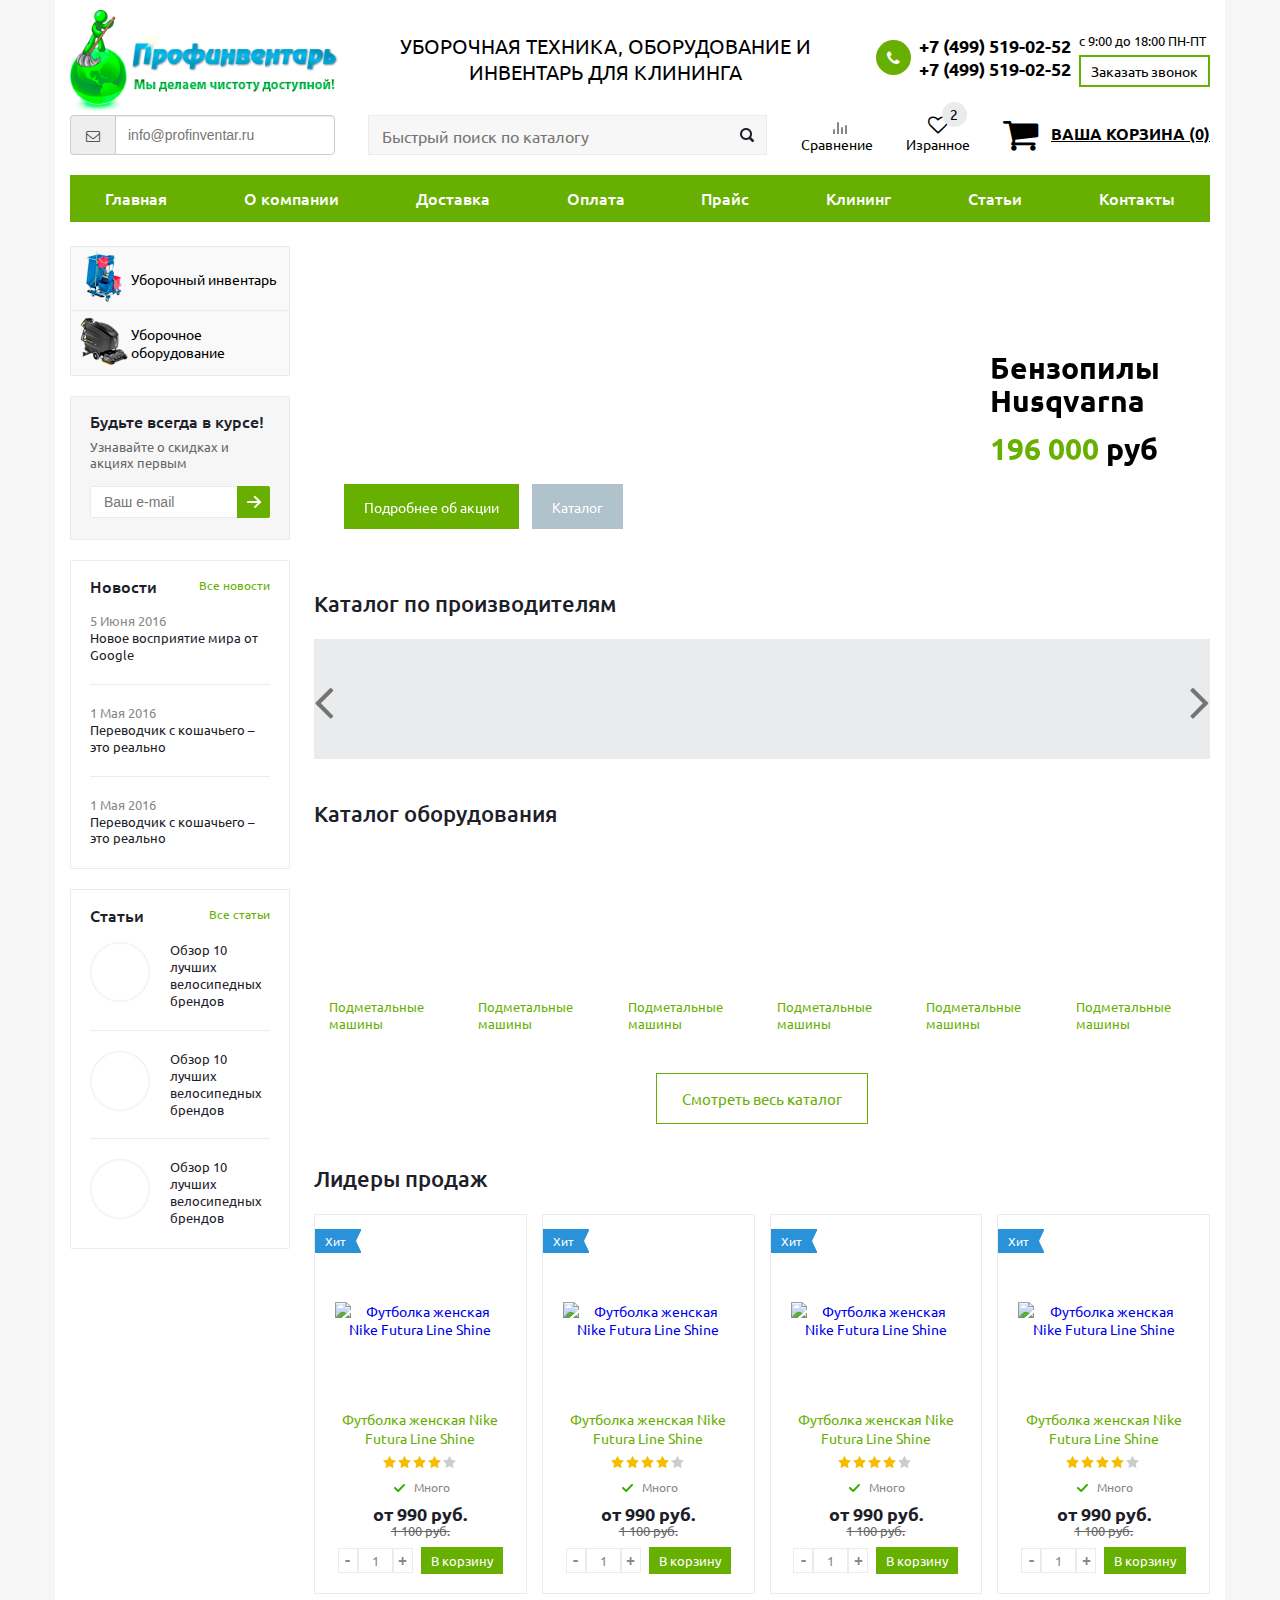
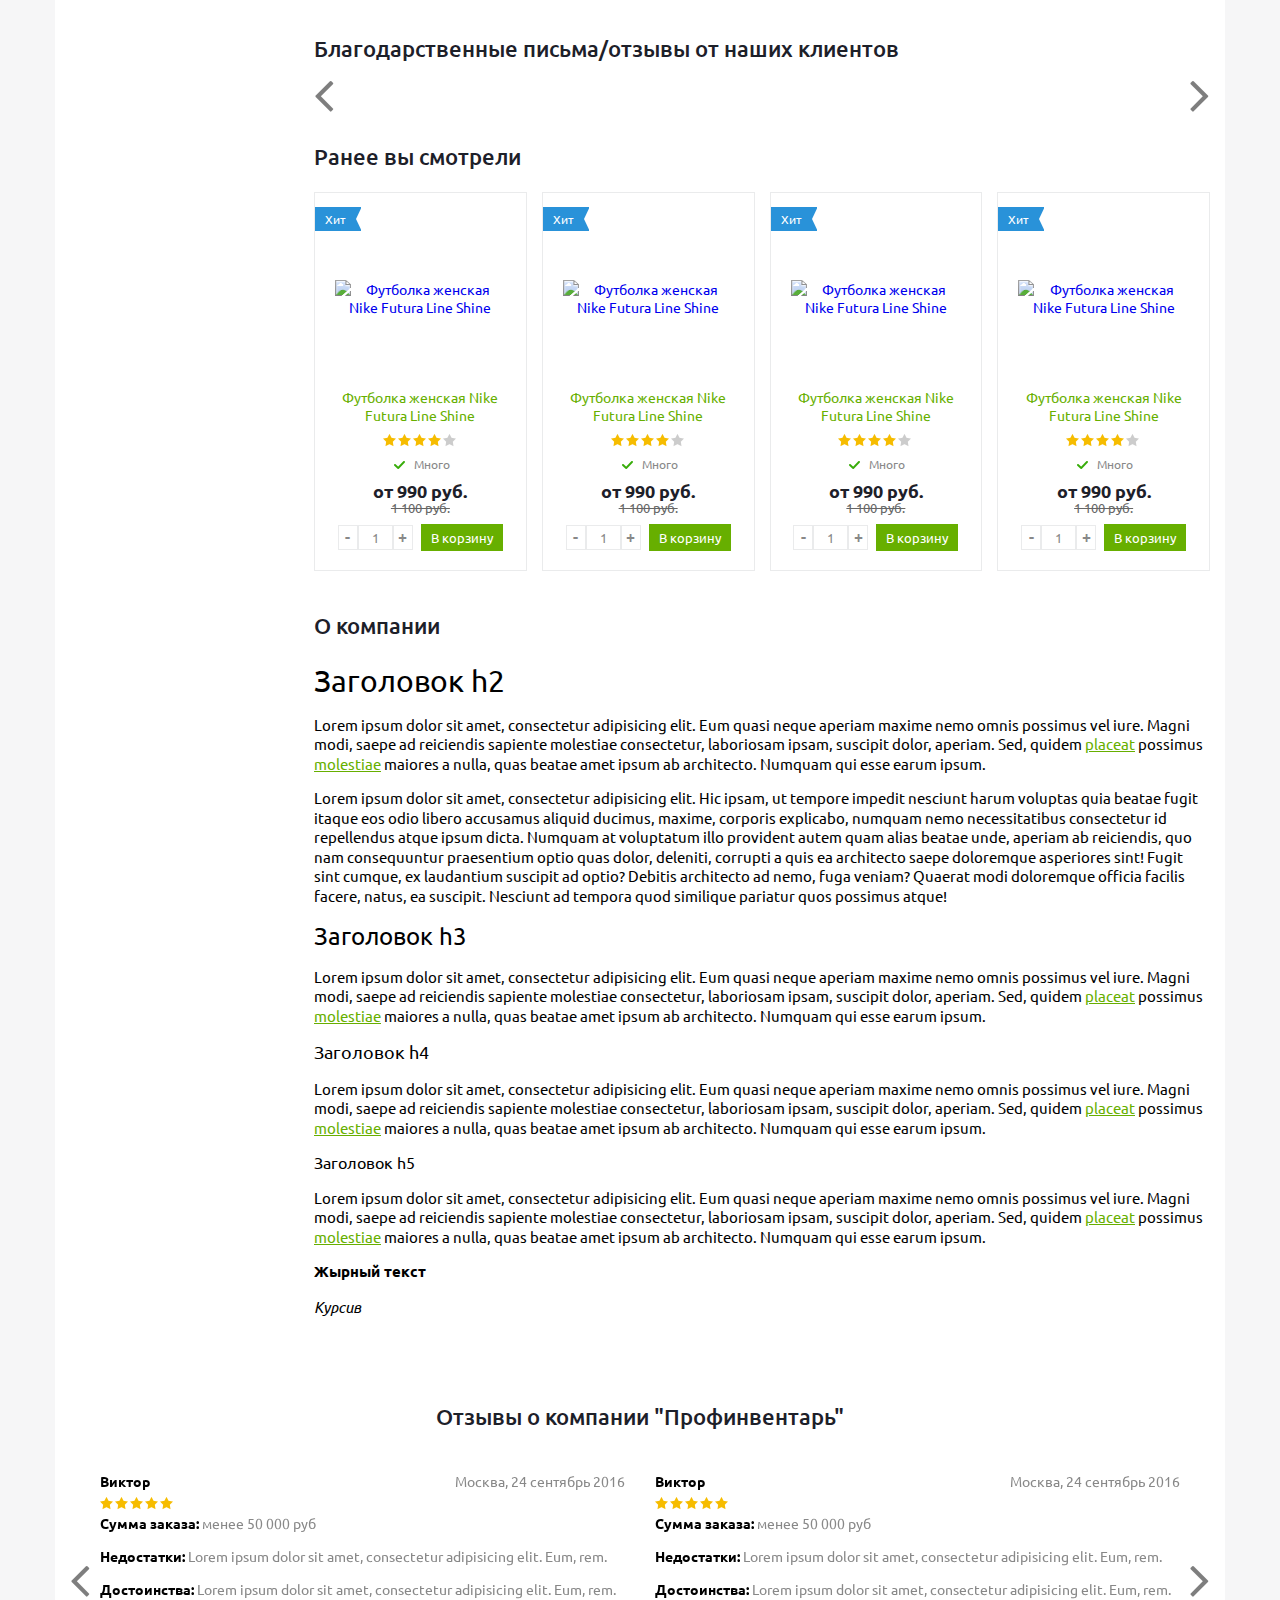
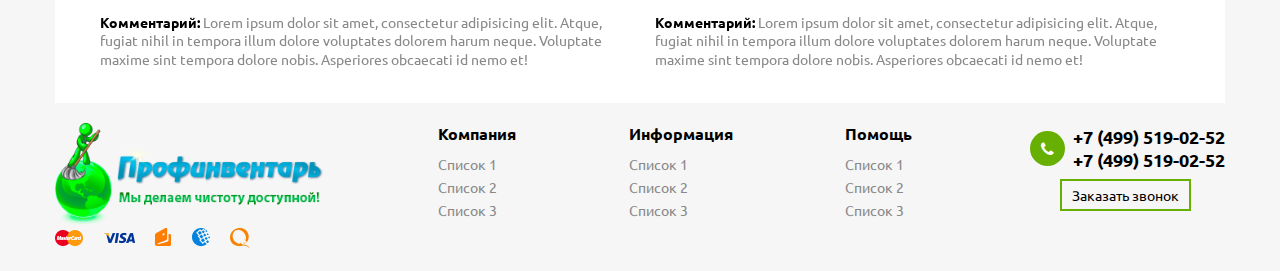
==== commit c49acd10: "responsive" ====
--- a/index.html
+++ b/index.html
@@ -23,13 +23,13 @@
     				<img src="img/logo.png" alt="">
     			</a>
     		</div>
-    		<div class="logo-text">
+    		<div class="logo-text hidden-sm">
     			УБорочная техника, оборудование и инвентарь для клининга
     		</div>
     		<div class="phones">
     			<span class="phone_wrap">
     				<span class="phone">
-    					<span class="icons fa fa-phone"></span>
+    					<span class="icons fa fa-phone hidden-xs"></span>
     					<span class="phone_text">
     						<a href="tel:+7 000 000-00-00" rel="nofollow">+7 (499) 519-02-52</a>
     						<a href="tel:+7 000 000-00-00" rel="nofollow">+7 (499) 519-02-52</a>														
@@ -43,7 +43,7 @@
     		</div>
     	</div>
     	<div class="bottom-panel">
-    		<div class="header__mail">
+    		<div class="header__mail hidden-xs">
     			<div class="input-group"> 
     				<span class="input-group-addon">
     					<i class="fa fa-envelope-o" aria-hidden="true"></i>
@@ -51,7 +51,7 @@
     				<input class="form-control" placeholder="info@profinventar.ru"> 
     			</div>
     		</div>
-    		<div class="search">
+    		<div class="search hidden-xs">
     				<div id="title-search" class="stitle_form">
     				<form action="">
     					<div class="form-control1 bg">
@@ -63,7 +63,7 @@
     		</div>
     		<div class="header__compare">
     			<a href="#" class="header-btn">
-    				<i></i>
+    				<i class="compare-icon"></i>
     				<div>Сравнение</div>
     			</a>
     		</div>
@@ -82,14 +82,23 @@
     					<i class="fa fa-shopping-cart" aria-hidden="true"></i>
     				</span>
     				<span class="middle basket-text">
-    					Ваша корзина (0)
+    					<span class="hidden-sm">Ваша корзина</span> 
+    					(0)
     				</span>
     			</a>
     		</div>
     	</div>
     </header>
-    <nav class="nav">
-    	<ul class="nav__menu">
+    <nav class="nav clearfix">
+    	<button class="navbar-toggle visible-xs" type="button">
+    		<div class="navbar-toggle__text pull-left">Меню</div> 
+    		<div class="navbar-toggle__icon pull-right">	
+    			<span class="icon-bar"></span> 
+    			<span class="icon-bar"></span> 
+    			<span class="icon-bar"></span> 
+    		</div>
+    	</button>
+    	<ul class="nav__menu flex hidden-xs" id="menu">
     		<li><a href="#">Главная</a></li>
     		<li><a href="#">О компании</a></li>
     		<li><a href="#">Доставка</a></li>
@@ -100,8 +109,23 @@
     		<li><a href="#">Контакты</a></li>
     	</ul>
     </nav>
+    
+    <nav class="nav mobile-catalog visible-sm clearfix">
+    	<button class="navbar-toggle" type="button">
+    		<div class="navbar-toggle__text pull-left">Каталог</div> 
+    		<div class="navbar-toggle__icon pull-right">	
+    			<span class="icon-bar"></span> 
+    			<span class="icon-bar"></span> 
+    			<span class="icon-bar"></span> 
+    		</div>
+    	</button>
+    	<ul class="nav__menu hidden-sm" id="catalog">
+    		<li><a href="#">Уборочный инвентарь</a></li>
+    		<li><a href="#">Уборочное оборудование</a></li>
+    	</ul>
+    </nav>
     <div class="wrapper__inner clearfix">
-      <aside class="sidebar">
+      <aside class="sidebar hidden-sm">
         <ul class="sidebar__menu">
           <li>
             <a href="#">
@@ -221,6 +245,20 @@
             <li>
               <div class="slider-item" style="background: url(http://placehold.it/1400x400) center no-repeat;">
                 <div class="slider-text clearfix">
+                  <div class="pull-right">
+                    <div class="slider-descr">
+                      <div class="table-block">
+                        <div class="block-vertical">
+                          <a href="#">
+                            <div class="banner_title">
+                              <span>Бензопилы<br> Husqvarna<br></span>
+                              <div class="slider-price"><span class="green-color">196 000</span> руб</div>
+                            </div>
+                          </a>
+                        </div>
+                      </div>
+                    </div>
+                  </div>
                   <div class="pull-left">
                     <div class="slider-btn">
                       <div class="table-block">
@@ -237,6 +275,12 @@
                       </div>
                     </div>
                   </div>
+                </div>
+              </div>
+            </li>
+            <li>
+              <div class="slider-item" style="background: url(http://placehold.it/1400x400) center no-repeat;">
+                <div class="slider-text clearfix">
                   <div class="pull-right">
                     <div class="slider-descr">
                       <div class="table-block">
@@ -251,12 +295,6 @@
                       </div>
                     </div>
                   </div>
-                </div>
-              </div>
-            </li>
-            <li>
-              <div class="slider-item" style="background: url(http://placehold.it/1400x400) center no-repeat;">
-                <div class="slider-text clearfix">
                   <div class="pull-left">
                     <div class="slider-btn">
                       <div class="table-block">
@@ -273,6 +311,12 @@
                       </div>
                     </div>
                   </div>
+                </div>
+              </div>
+            </li>
+            <li>
+              <div class="slider-item" style="background: url(http://placehold.it/1400x400) center no-repeat;">
+                <div class="slider-text clearfix">
                   <div class="pull-right">
                     <div class="slider-descr">
                       <div class="table-block">
@@ -287,12 +331,6 @@
                       </div>
                     </div>
                   </div>
-                </div>
-              </div>
-            </li>
-            <li>
-              <div class="slider-item" style="background: url(http://placehold.it/1400x400) center no-repeat;">
-                <div class="slider-text clearfix">
                   <div class="pull-left">
                     <div class="slider-btn">
                       <div class="table-block">
@@ -309,20 +347,6 @@
                       </div>
                     </div>
                   </div>
-                  <div class="pull-right">
-                    <div class="slider-descr">
-                      <div class="table-block">
-                        <div class="block-vertical">
-                          <a href="#">
-                            <div class="banner_title">
-                              <span>Бензопилы<br> Husqvarna<br></span>
-                              <div class="slider-price"><span class="green-color">196 000</span> руб</div>
-                            </div>
-                          </a>
-                        </div>
-                      </div>
-                    </div>
-                  </div>
                 </div>
               </div>
             </li>
@@ -426,7 +450,7 @@
         <div class="item-block">
           <div class="item-title">Каталог оборудования</div>
           <div class="catalog-list clearfix">
-            <div class="col-lg-2">
+            <div class="col-lg-2 col-md-3 col-sm-4 col-xs-6">
               <a href="#" class="catalog-list__item">
                 <div class="catalog-list__img">
                   <img src="https://placehold.it/110x140" alt="">
@@ -436,7 +460,7 @@
                 </div>
               </a>
             </div>
-            <div class="col-lg-2">
+            <div class="col-lg-2 col-md-3 col-sm-4 col-xs-6">
               <a href="#" class="catalog-list__item">
                 <div class="catalog-list__img">
                   <img src="https://placehold.it/110x140" alt="">
@@ -446,7 +470,7 @@
                 </div>
               </a>
             </div>
-            <div class="col-lg-2">
+            <div class="col-lg-2 col-md-3 col-sm-4 col-xs-6">
               <a href="#" class="catalog-list__item">
                 <div class="catalog-list__img">
                   <img src="https://placehold.it/110x140" alt="">
@@ -456,7 +480,7 @@
                 </div>
               </a>
             </div>
-            <div class="col-lg-2">
+            <div class="col-lg-2 col-md-3 col-sm-4 col-xs-6">
               <a href="#" class="catalog-list__item">
                 <div class="catalog-list__img">
                   <img src="https://placehold.it/110x140" alt="">
@@ -466,7 +490,7 @@
                 </div>
               </a>
             </div>
-            <div class="col-lg-2">
+            <div class="col-lg-2 col-md-3 col-sm-4 col-xs-6">
               <a href="#" class="catalog-list__item">
                 <div class="catalog-list__img">
                   <img src="https://placehold.it/110x140" alt="">
@@ -476,7 +500,7 @@
                 </div>
               </a>
             </div>
-            <div class="col-lg-2">
+            <div class="col-lg-2 col-md-3 col-sm-4 col-xs-6">
               <a href="#" class="catalog-list__item">
                 <div class="catalog-list__img">
                   <img src="https://placehold.it/110x140" alt="">
@@ -494,7 +518,7 @@
         <div class="item-block">
           <div class="item-title">Лидеры продаж</div>
           <div class="hits-wrapp clearfix">
-            <div class="col-md-3">
+            <div class="col-lg-3 col-sm-6">
               <div class="row">
                 <div class="hits-item">
                   <div class="inner_wrap">
@@ -560,7 +584,7 @@
                 </div>
               </div>
             </div>
-            <div class="col-md-3">
+            <div class="col-lg-3 col-sm-6">
               <div class="row">
                 <div class="hits-item">
                   <div class="inner_wrap">
@@ -626,7 +650,7 @@
                 </div>
               </div>
             </div>
-            <div class="col-md-3">
+            <div class="col-lg-3 col-sm-6">
               <div class="row">
                 <div class="hits-item">
                   <div class="inner_wrap">
@@ -692,7 +716,7 @@
                 </div>
               </div>
             </div>
-            <div class="col-md-3">
+            <div class="col-lg-3 col-sm-6">
               <div class="row">
                 <div class="hits-item">
                   <div class="inner_wrap">
@@ -805,7 +829,7 @@
         <div class="item-block">
           <div class="item-title">Ранее вы смотрели</div>
           <div class="hits-wrapp clearfix">
-            <div class="col-md-3">
+            <div class="col-lg-3 col-sm-6">
               <div class="row">
                 <div class="hits-item">
                   <div class="inner_wrap">
@@ -871,7 +895,7 @@
                 </div>
               </div>
             </div>
-            <div class="col-md-3">
+            <div class="col-lg-3 col-sm-6">
               <div class="row">
                 <div class="hits-item">
                   <div class="inner_wrap">
@@ -937,7 +961,7 @@
                 </div>
               </div>
             </div>
-            <div class="col-md-3">
+            <div class="col-lg-3 col-sm-6">
               <div class="row">
                 <div class="hits-item">
                   <div class="inner_wrap">
@@ -1003,7 +1027,7 @@
                 </div>
               </div>
             </div>
-            <div class="col-md-3">
+            <div class="col-lg-3 col-sm-6">
               <div class="row">
                 <div class="hits-item">
                   <div class="inner_wrap">
@@ -1309,7 +1333,7 @@
   					<div class="phones">
   						<div class="phone_wrap">
   							<div class="phone">
-  		  					<div class="icons fa fa-phone"></div>
+  		  					<div class="icons fa fa-phone hidden-xs"></div>
   		  					<div class="phone_text">
   		  						<a href="tel:+7 000 000-00-00" rel="nofollow">+7 (499) 519-02-52</a>
   		  						<a href="tel:+7 000 000-00-00" rel="nofollow">+7 (499) 519-02-52</a>														
--- a/css/main.css
+++ b/css/main.css
@@ -1034,11 +1034,13 @@
 
 h1,
 .h1 {
-  font-size: 36px; }
+  font-size: 36px;
+  margin-bottom: 10px; }
 
 h2,
 .h2 {
-  font-size: 30px; }
+  font-size: 30px;
+  margin-bottom: 10px; }
 
 h3,
 .h3 {
@@ -1338,29 +1340,7 @@
     list-style-type: none;
     font-size: 0;
     line-height: 0;
-    zoom: 1;
-    display: -webkit-box;
-    display: -webkit-flex;
-    display: -moz-box;
-    display: -ms-flexbox;
-    display: flex;
-    -webkit-box-orient: horizontal;
-    -webkit-box-direction: normal;
-    -webkit-flex-direction: row;
-    -moz-box-orient: horizontal;
-    -moz-box-direction: normal;
-    -ms-flex-direction: row;
-    flex-direction: row;
-    -webkit-box-pack: justify;
-    -webkit-justify-content: space-between;
-    -moz-box-pack: justify;
-    -ms-flex-pack: justify;
-    justify-content: space-between;
-    -webkit-box-align: start;
-    -webkit-align-items: flex-start;
-    -moz-box-align: start;
-    -ms-flex-align: start;
-    align-items: flex-start; }
+    zoom: 1; }
     .nav__menu li {
       height: 47px;
       font-size: 16px;
@@ -2168,3 +2148,697 @@
   padding: 10px;
   background: #000;
   background: rgba(0, 0, 0, 0.8); }
+
+.breadcrumb {
+  color: #b6b5b5;
+  font-size: 12px;
+  margin-bottom: 10px; }
+  .breadcrumb > .separator {
+    position: relative;
+    bottom: 0;
+    display: inline-block;
+    line-height: 18px;
+    margin: 0 9px;
+    border: 0 !important; }
+  .breadcrumb a {
+    color: #b6b5b5; }
+    .breadcrumb a:hover {
+      color: #67af00; }
+
+.inner-catalog__img {
+  margin-bottom: 10px;
+  overflow: hidden; }
+  .inner-catalog__img img {
+    -webkit-border-radius: 5px;
+    border-radius: 5px;
+    max-height: 200px; }
+
+.inner-catalog__item {
+  padding-left: 40px;
+  margin-bottom: 25px; }
+  .inner-catalog__item:nth-child(3n+1) {
+    clear: both; }
+
+.inner-catalog__name {
+  margin-bottom: 5px; }
+  .inner-catalog__name a {
+    text-decoration: underline;
+    color: #67af00;
+    font-size: 18px; }
+
+.inner-catalog__list {
+  font-size: 16px; }
+  .inner-catalog__list li {
+    margin-bottom: 5px; }
+    .inner-catalog__list li a {
+      color: #888;
+      text-decoration: underline; }
+      .inner-catalog__list li a:hover {
+        color: #67af00; }
+
+.inner-catalog {
+  margin-left: -25px; }
+
+.filter__title-check {
+  padding-top: 10px; }
+
+.filter__title-range {
+  padding-top: 6px; }
+
+.filter__content {
+  margin-left: -10px; }
+
+.filter__item {
+  margin-bottom: 20px; }
+
+.filter__checkbox {
+  margin: 10px; }
+
+.label-checkbox {
+  cursor: pointer;
+  -webkit-user-select: none;
+  -moz-user-select: none;
+  -ms-user-select: none;
+  user-select: none; }
+
+.filter-range-input {
+  width: 100px;
+  height: 30px;
+  -webkit-border-radius: 20px;
+  border-radius: 20px;
+  padding: 0 10px;
+  outline: 0;
+  border: 0;
+  border: 1px solid #eaebec;
+  background: #eaebec;
+  color: black; }
+
+.slider-range-block {
+  padding-top: 9px;
+  padding-left: 7px;
+  padding-right: 7px; }
+
+.mrg-bot-10 {
+  margin-bottom: 10px !important; }
+
+.category {
+  margin-bottom: 20px; }
+  .category__item {
+    margin: 10px; }
+    .category__item:hover {
+      text-decoration: underline; }
+
+.sorting {
+  padding-top: 2px; }
+  .sorting__item {
+    margin: 0 5px;
+    text-decoration: underline; }
+
+.filter-btn {
+  display: inline-block;
+  padding: 5px 15px;
+  border: 1px solid black;
+  background: #67af00;
+  color: #fff;
+  outline: 0; }
+
+.catalog-list {
+  list-style: none;
+  text-align: left;
+  font-size: 13px; }
+  .catalog-list li {
+    margin-bottom: 5px; }
+
+.catalog-item {
+  margin-bottom: 15px; }
+  .catalog-item .inner_wrap {
+    padding: 10px; }
+  .catalog-item .hits-title {
+    text-align: left; }
+
+.catalog-price__item {
+  color: red;
+  font-weight: bold;
+  font-size: 18px;
+  margin-right: 3px; }
+
+.add-basket {
+  border: 1px solid black;
+  background: orange;
+  color: #fff;
+  padding: 10px 20px;
+  -webkit-border-radius: 25px;
+  border-radius: 25px;
+  margin-left: 3px; }
+
+.catalog-price {
+  padding: 10px 0; }
+
+.view-more {
+  text-align: center; }
+  .view-more a {
+    display: inline-block;
+    background: #67af00;
+    color: #fff;
+    border: 1px solid black;
+    padding: 5px 20px; }
+
+.view-more {
+  margin-bottom: 20px; }
+
+.thumbnail {
+  margin-left: -15px;
+  padding-top: 10px; }
+  .thumbnail__item {
+    padding-left: 15px;
+    float: left;
+    display: block; }
+    .thumbnail__item.active .thumbnail__img {
+      border-color: #67af00; }
+  .thumbnail__img {
+    width: 80px;
+    height: 80px;
+    background-repeat: no-repeat;
+    background-position: 50%;
+    background-size: cover;
+    border: 2px solid transparent; }
+
+.card-slider {
+  padding-right: 10px; }
+
+.card-info {
+  padding-left: 10px; }
+  .card-info__item {
+    margin-bottom: 20px; }
+
+.card-add-basket {
+  position: relative;
+  padding: 10px 21px 10px 20px;
+  padding-left: 46px;
+  white-space: nowrap;
+  color: #FFF;
+  background: #67af00;
+  font-weight: 600;
+  font-size: 13px; }
+  .card-add-basket:before {
+    position: absolute;
+    top: 10px;
+    left: 19px;
+    background: url(../img/ai.png) -460px -49px no-repeat;
+    width: 17px;
+    height: 16px;
+    content: "";
+    display: block; }
+
+.card-one-click {
+  position: relative;
+  padding: 10px 21px 10px 20px;
+  white-space: nowrap;
+  color: #67af00;
+  border: 1px solid #67af00;
+  background: #fff;
+  font-weight: 600;
+  font-size: 13px; }
+  .card-one-click:hover {
+    background: #67af00;
+    color: #fff; }
+
+.counter_block .minus {
+  font-size: 0;
+  line-height: 28px;
+  height: 28px;
+  width: 24px;
+  display: inline-block;
+  cursor: pointer;
+  vertical-align: top;
+  line-height: 34px;
+  height: 34px;
+  width: 28px; }
+  .counter_block .minus:before {
+    opacity: .7;
+    display: inline-block;
+    content: "";
+    width: 24px;
+    height: 28px;
+    background: url(../img//ai.png) -21px -191px no-repeat;
+    vertical-align: middle;
+    background-position: -82px -191px; }
+
+.counter_block .plus {
+  font-size: 0;
+  line-height: 28px;
+  height: 28px;
+  width: 24px;
+  display: inline-block;
+  cursor: pointer;
+  vertical-align: top;
+  line-height: 34px;
+  height: 34px;
+  width: 28px; }
+  .counter_block .plus:before {
+    opacity: .7;
+    display: inline-block;
+    content: "";
+    width: 24px;
+    height: 28px;
+    background: url(../img//ai.png) -21px -191px no-repeat;
+    vertical-align: middle;
+    background-position: -52px -191px; }
+
+.counter_block.big_basket {
+  width: auto;
+  text-align: center;
+  height: auto;
+  border: 1px solid #e5e5e5; }
+
+.counter_block input[type=text] {
+  width: 34px;
+  border: 0;
+  border-left: 1px solid #e5e5e5;
+  border-right: 1px solid #e5e5e5;
+  background: #f7f7f7;
+  color: #666;
+  font-size: 13px;
+  height: 28px;
+  -webkit-border-radius: 0;
+  border-radius: 0;
+  text-align: center;
+  line-height: 13px; }
+
+.counter_block input[type=text] {
+  padding: 7px 3px; }
+
+.counter_block.big_basket input[type=text] {
+  font-size: 13px;
+  height: 34px;
+  width: 65px;
+  outline: 0; }
+
+.status-green {
+  padding: 5px 15px;
+  background: #67af00;
+  border: 1px solid black;
+  color: #fff; }
+
+.status-red {
+  background: red;
+  padding: 5px 15px;
+  border: 1px solid black;
+  color: #fff; }
+
+.orange-color {
+  color: orange; }
+
+.delivery-list {
+  list-style: disc;
+  margin: 10px 0;
+  padding-left: 15px; }
+  .delivery-list li {
+    margin-bottom: 5px; }
+
+.counter_block {
+  margin-right: 10px; }
+
+.wrapp_one_click {
+  margin-left: 10px; }
+
+.cheaper-price {
+  border: 2px solid #67af00;
+  text-transform: uppercase;
+  color: black;
+  font-size: 16px;
+  font-weight: bold;
+  padding: 10px 20px; }
+
+.tab-list li {
+  display: inline-block;
+  cursor: pointer;
+  vertical-align: top;
+  font-size: 14px;
+  color: #333;
+  opacity: 1;
+  font-weight: 600;
+  margin: 0 10px -1px 0;
+  padding: 11px 18px 14px;
+  border: 1px solid #e5e5e5;
+  background: #f7f7f7;
+  position: relative;
+  margin: 0 4px -1px 0;
+  -webkit-border-radius: 2px 2px 0 0;
+  border-radius: 2px 2px 0 0;
+  margin-top: 10px; }
+  .tab-list li span {
+    line-height: 18px;
+    display: inline-block;
+    color: #444;
+    font-weight: 600; }
+  .tab-list li:hover {
+    background: #fff;
+    border-top: 1px solid #67af00; }
+  .tab-list li.active {
+    background: #fff;
+    border-top: 1px solid #67af00; }
+    .tab-list li.active span {
+      color: #67af00; }
+
+.tabs-body {
+  border-top: 1px solid #e5e5e5;
+  padding: 34px 0 50px; }
+  .tabs-body p {
+    margin-bottom: 20px; }
+  .tabs-body h4 {
+    margin-bottom: 10px; }
+  .tabs-body table {
+    width: 60%;
+    margin-bottom: 20px; }
+    .tabs-body table td {
+      padding: 5px;
+      border: 1px solid black;
+      vertical-align: top; }
+  .tabs-body .props_list {
+    width: 100%;
+    margin: -5px 0 0;
+    color: #555; }
+    .tabs-body .props_list td {
+      border: 0;
+      padding: 2px 0 2px 10px;
+      vertical-align: bottom;
+      font-size: 13px;
+      border-bottom: 1px dotted #c3c3c3;
+      text-align: right; }
+      .tabs-body .props_list td:first-child {
+        text-align: left;
+        padding-right: 10px;
+        padding-left: 0; }
+        .tabs-body .props_list td:first-child span {
+          padding-right: 12px;
+          position: relative; }
+      .tabs-body .props_list td:last-child span {
+        padding: 0 0 0 10px; }
+      .tabs-body .props_list td span {
+        background: #FFF;
+        padding: 0;
+        display: inline-block;
+        color: #666;
+        position: relative;
+        bottom: -9px; }
+  .tabs-body .reviews-post-table {
+    font-size: 12px;
+    border-bottom: 1px solid #e5e5e5;
+    width: 100%;
+    margin: 0 0 13px;
+    color: #888; }
+    .tabs-body .reviews-post-table .name {
+      color: #383838; }
+    .tabs-body .reviews-post-table td {
+      border: 0; }
+
+.reviews-post-table thead td .message-post-date {
+  line-height: 14px;
+  padding-left: 16px;
+  font-size: 10px;
+  margin-left: 10px;
+  display: inline-block; }
+
+.reviews-post-reply-buttons {
+  margin: 0 0 2px; }
+
+.reviews-post-reply-buttons a {
+  font-size: 11px;
+  color: #888; }
+  .reviews-post-reply-buttons a:hover {
+    color: #67af00; }
+
+.reviews-post-reply-buttons span.separator {
+  background-color: #E0E0E0;
+  display: inline-block;
+  margin: 0 4px;
+  height: 8px;
+  line-height: 5px;
+  width: 1px; }
+
+.reviews-collapse-link {
+  padding: 10px 20px;
+  background: #67af00;
+  color: #fff;
+  text-align: center;
+  cursor: pointer; }
+  .reviews-collapse-link i {
+    display: inline-block;
+    width: 11px;
+    height: 15px;
+    background: url(../img/icons_wish.png) no-repeat;
+    vertical-align: middle;
+    background-position: -91px -206px;
+    margin: 0 10px 0 5px;
+    cursor: pointer; }
+
+#char,
+#review {
+  display: none; }
+
+.similar-img {
+  width: 75px;
+  text-align: center;
+  float: left;
+  margin: 5px 10px 0 0;
+  overflow: hidden;
+  border: 1px solid;
+  padding: 3px;
+  border-color: #A3A3A3; }
+
+.similar-info {
+  margin-left: 85px; }
+
+.similar-title {
+  font-weight: bold;
+  margin: 0 0 5px; }
+  .similar-title a {
+    color: #67af00; }
+
+.similar-desc {
+  max-height: 75px;
+  overflow: hidden;
+  position: relative;
+  zoom: 1; }
+
+.similar-price {
+  margin-top: 10px;
+  line-height: 1.3;
+  margin-bottom: 0; }
+  .similar-price span {
+    background-color: #fd8c12;
+    color: #fff;
+    padding: 3px; }
+
+.similar-block {
+  border: 1px solid black;
+  padding: 10px; }
+
+.similar-wrapp {
+  margin-top: 15px;
+  margin-left: -10px; }
+
+.similar-item {
+  padding-left: 10px; }
+
+.add-compare {
+  position: relative;
+  padding: 10px 21px 10px 20px;
+  white-space: nowrap;
+  color: #FFF;
+  background: #67af00;
+  font-weight: 600;
+  font-size: 13px;
+  border: 1px solid transparent;
+  margin-right: 5px; }
+
+.compare-btn {
+  position: relative;
+  padding: 10px 21px 10px 20px;
+  white-space: nowrap;
+  color: #67af00;
+  border: 1px solid #67af00;
+  background: #fff;
+  font-weight: 600;
+  font-size: 13px;
+  margin-left: 5px; }
+  .compare-btn:hover {
+    background: #67af00;
+    color: #fff; }
+
+.modal-open {
+  overflow: hidden; }
+
+.modal {
+  position: fixed;
+  top: 0;
+  right: 0;
+  bottom: 0;
+  left: 0;
+  z-index: 1050;
+  display: none;
+  overflow: hidden;
+  -webkit-overflow-scrolling: touch;
+  outline: 0; }
+
+.modal.fade .modal-dialog {
+  -webkit-transition: -webkit-transform .3s ease-out;
+  transition: -webkit-transform .3s ease-out;
+  -o-transition: -o-transform .3s ease-out;
+  transition: transform .3s ease-out;
+  transition: transform .3s ease-out, -webkit-transform .3s ease-out, -o-transform .3s ease-out;
+  -webkit-transform: translate(0, -25%);
+  -ms-transform: translate(0, -25%);
+  -o-transform: translate(0, -25%);
+  transform: translate(0, -25%); }
+
+.modal.in .modal-dialog {
+  -webkit-transform: translate(0, 0);
+  -ms-transform: translate(0, 0);
+  -o-transform: translate(0, 0);
+  transform: translate(0, 0); }
+
+.modal-open .modal {
+  overflow-x: hidden;
+  overflow-y: auto; }
+
+.modal-dialog {
+  position: relative;
+  width: 600px;
+  margin: 50px auto; }
+
+.modal-content {
+  position: relative;
+  background-color: #fff;
+  background-clip: padding-box;
+  border: 1px solid rgba(0, 0, 0, 0.2);
+  -webkit-border-radius: 6px;
+  border-radius: 6px;
+  outline: 0;
+  -webkit-box-shadow: 0 3px 9px rgba(0, 0, 0, 0.5);
+  box-shadow: 0 3px 9px rgba(0, 0, 0, 0.5); }
+
+.modal-backdrop {
+  position: fixed;
+  top: 0;
+  right: 0;
+  bottom: 0;
+  left: 0;
+  z-index: 1040;
+  background-color: #000; }
+
+.modal-backdrop.fade {
+  filter: alpha(opacity=0);
+  opacity: 0; }
+
+.modal-backdrop.in {
+  filter: alpha(opacity=50);
+  opacity: .5; }
+
+.modal-header {
+  padding: 15px;
+  border-bottom: 1px solid #e5e5e5; }
+
+.modal-header .close {
+  margin-top: -2px; }
+
+.modal-title {
+  margin: 0;
+  line-height: 1.42857143; }
+
+.modal-body {
+  position: relative;
+  padding: 15px; }
+
+.modal-footer {
+  padding: 15px;
+  text-align: right;
+  border-top: 1px solid #e5e5e5; }
+
+.modal-footer .btn + .btn {
+  margin-bottom: 0;
+  margin-left: 5px; }
+
+.modal-footer .btn-group .btn + .btn {
+  margin-left: -1px; }
+
+.modal-footer .btn-block + .btn-block {
+  margin-left: 0; }
+
+.modal-scrollbar-measure {
+  position: absolute;
+  top: -9999px;
+  width: 50px;
+  height: 50px;
+  overflow: scroll; }
+
+.label-input {
+  margin-bottom: 5px; }
+
+.form-group {
+  margin-bottom: 15px; }
+
+.submit-btn {
+  display: inline-block;
+  padding: 10px 21px 10px 20px;
+  color: #67af00;
+  border: 1px solid #67af00;
+  background: #fff;
+  font-weight: 600;
+  font-size: 13px;
+  cursor: pointer; }
+  .submit-btn:hover {
+    background: #67af00;
+    color: #fff; }
+
+.modal .close {
+  float: right;
+  font-size: 24px;
+  font-weight: 700;
+  line-height: 1;
+  color: #000;
+  text-shadow: 0 1px 0 #fff;
+  filter: alpha(opacity=80);
+  opacity: .8;
+  border: 0;
+  outline: 0;
+  background: transparent;
+  cursor: pointer; }
+
+.compare-icon {
+  width: 20px;
+  height: 20px;
+  display: block;
+  margin: auto;
+  background: url(../img/icons_wish.png) no-repeat;
+  background-position: -20px -18px; }
+
+.navbar-toggle {
+  position: relative;
+  width: 100%;
+  text-align: left;
+  padding: 9px 10px;
+  margin-right: 5px;
+  background-color: transparent;
+  background-image: none;
+  border: 1px solid transparent;
+  cursor: pointer;
+  outline: 0; }
+
+.mobile-catalog {
+  margin-top: 15px; }
+
+.navbar-toggle__text {
+  color: #fff;
+  font-weight: bold;
+  font-size: 18px; }
+
+.navbar-toggle .icon-bar {
+  display: block;
+  width: 30px;
+  height: 3px;
+  background: #fff; }
+
+.navbar-toggle .icon-bar + .icon-bar {
+  margin-top: 5px; }
--- a/css/media.css
+++ b/css/media.css
@@ -0,0 +1,174 @@
+@media (max-width: 1199px) {
+  .search {
+    width: 30%; }
+  .header__mail {
+    width: 210px; }
+  .phones {
+    width: 220px;
+    text-align: right;
+    padding-top: 10px; }
+  .button_block {
+    display: block;
+    margin-top: 15px; }
+  .wrapp_one_click {
+    display: block;
+    margin-left: 0;
+    margin-top: 15px; }
+  .card-one-click {
+    display: inline-block; }
+  .top-panel {
+    margin-bottom: 15px; }
+  .nav__menu a {
+    padding: 12px 10px; }
+  .catalog-list__name {
+    margin-bottom: 20px; }
+  .hits-item {
+    padding-bottom: 15px; } }
+
+@media (min-width: 992px) {
+  .visible-sm {
+    display: none; } }
+
+@media (max-width: 991px) {
+  .hidden-sm {
+    display: none; }
+  .category__item {
+    margin: 10px;
+    display: inline-block;
+    vertical-align: top; }
+  .tabs-body table {
+    width: 100%; }
+  .card-slider {
+    margin-bottom: 20px;
+    text-align: center; }
+  .card-info {
+    padding-left: 0; }
+  .similar-item {
+    padding-bottom: 15px; }
+  .top-panel {
+    margin-bottom: 35px; }
+  .wrapper__inner {
+    padding-left: 0;
+    min-height: inherit !important; }
+  .footer-logo {
+    width: 220px; } }
+
+@media (min-width: 768px) {
+  .visible-xs {
+    display: none; }
+  .nav__menu.flex {
+    display: -webkit-box;
+    display: -webkit-flex;
+    display: -moz-box;
+    display: -ms-flexbox;
+    display: flex;
+    -webkit-box-orient: horizontal;
+    -webkit-box-direction: normal;
+    -webkit-flex-direction: row;
+    -moz-box-orient: horizontal;
+    -moz-box-direction: normal;
+    -ms-flex-direction: row;
+    flex-direction: row;
+    -webkit-box-pack: justify;
+    -webkit-justify-content: space-between;
+    -moz-box-pack: justify;
+    -ms-flex-pack: justify;
+    justify-content: space-between;
+    -webkit-box-align: start;
+    -webkit-align-items: flex-start;
+    -moz-box-align: start;
+    -ms-flex-align: start;
+    align-items: flex-start; } }
+
+@media (max-width: 767px) {
+  .hidden-xs {
+    display: none; }
+  .inner-catalog {
+    margin-left: -10px; }
+  .inner-catalog__item {
+    padding-left: 25px; }
+  .inner-catalog__item:nth-child(3n+1) {
+    clear: none; }
+  .inner-catalog__item:nth-child(2n+1) {
+    clear: both; }
+  .category__item {
+    margin: 10px;
+    display: inline-block;
+    vertical-align: top; }
+  .filter__item .pull-left,
+  .filter__item .pull-right {
+    float: none !important; }
+  .sorting {
+    margin-bottom: 15px; }
+  .range-input {
+    margin-top: 20px; }
+  .nav__menu {
+    clear: both; }
+  .footer-wrapp {
+    display: block;
+    padding: 0 10px;
+    text-align: center; }
+  .card-info__item .pull-left,
+  .card-info__item .pull-right {
+    float: none !important; }
+  .footer-logo {
+    width: 100%; }
+  .phone_wrap .phone_text {
+    padding: 0; }
+  .phones {
+    width: 100%;
+    text-align: center; }
+  .pay_system_icons {
+    display: block;
+    margin-bottom: 15px; }
+  .header__mail {
+    width: 100%;
+    margin-bottom: 15px; }
+  .search {
+    width: 100%; }
+  .catalog-list__item {
+    text-align: center; }
+  .item-title {
+    font-size: 18px; }
+  .slider-text {
+    height: 250px;
+    text-align: center; }
+    .slider-text .pull-left {
+      float: none !important; }
+    .slider-text .pull-right {
+      float: none !important; }
+  .slider-descr {
+    height: auto;
+    padding-right: 0;
+    margin-bottom: 10px; }
+  .button.wide {
+    padding: 10px; }
+  .slider-btn {
+    height: auto;
+    padding-left: 0; }
+  .thumbnail {
+    margin-left: -10px; } }
+
+@media (max-width: 500px) {
+  .top-panel {
+    display: block; }
+  .thumbnail__item {
+    padding-left: 10px; }
+  .tab-list li {
+    display: block;
+    width: 100%;
+    margin: 0; }
+  .review-carousel {
+    padding: 0; }
+    .review-carousel .owl-prev, .review-carousel .owl-next {
+      display: none; }
+  .logo {
+    width: 100%;
+    text-align: center; }
+  .add-compare {
+    margin-bottom: 15px; }
+  .phones {
+    width: 100%;
+    text-align: center; }
+  .phone_wrap .phone_text {
+    padding: 0; } }
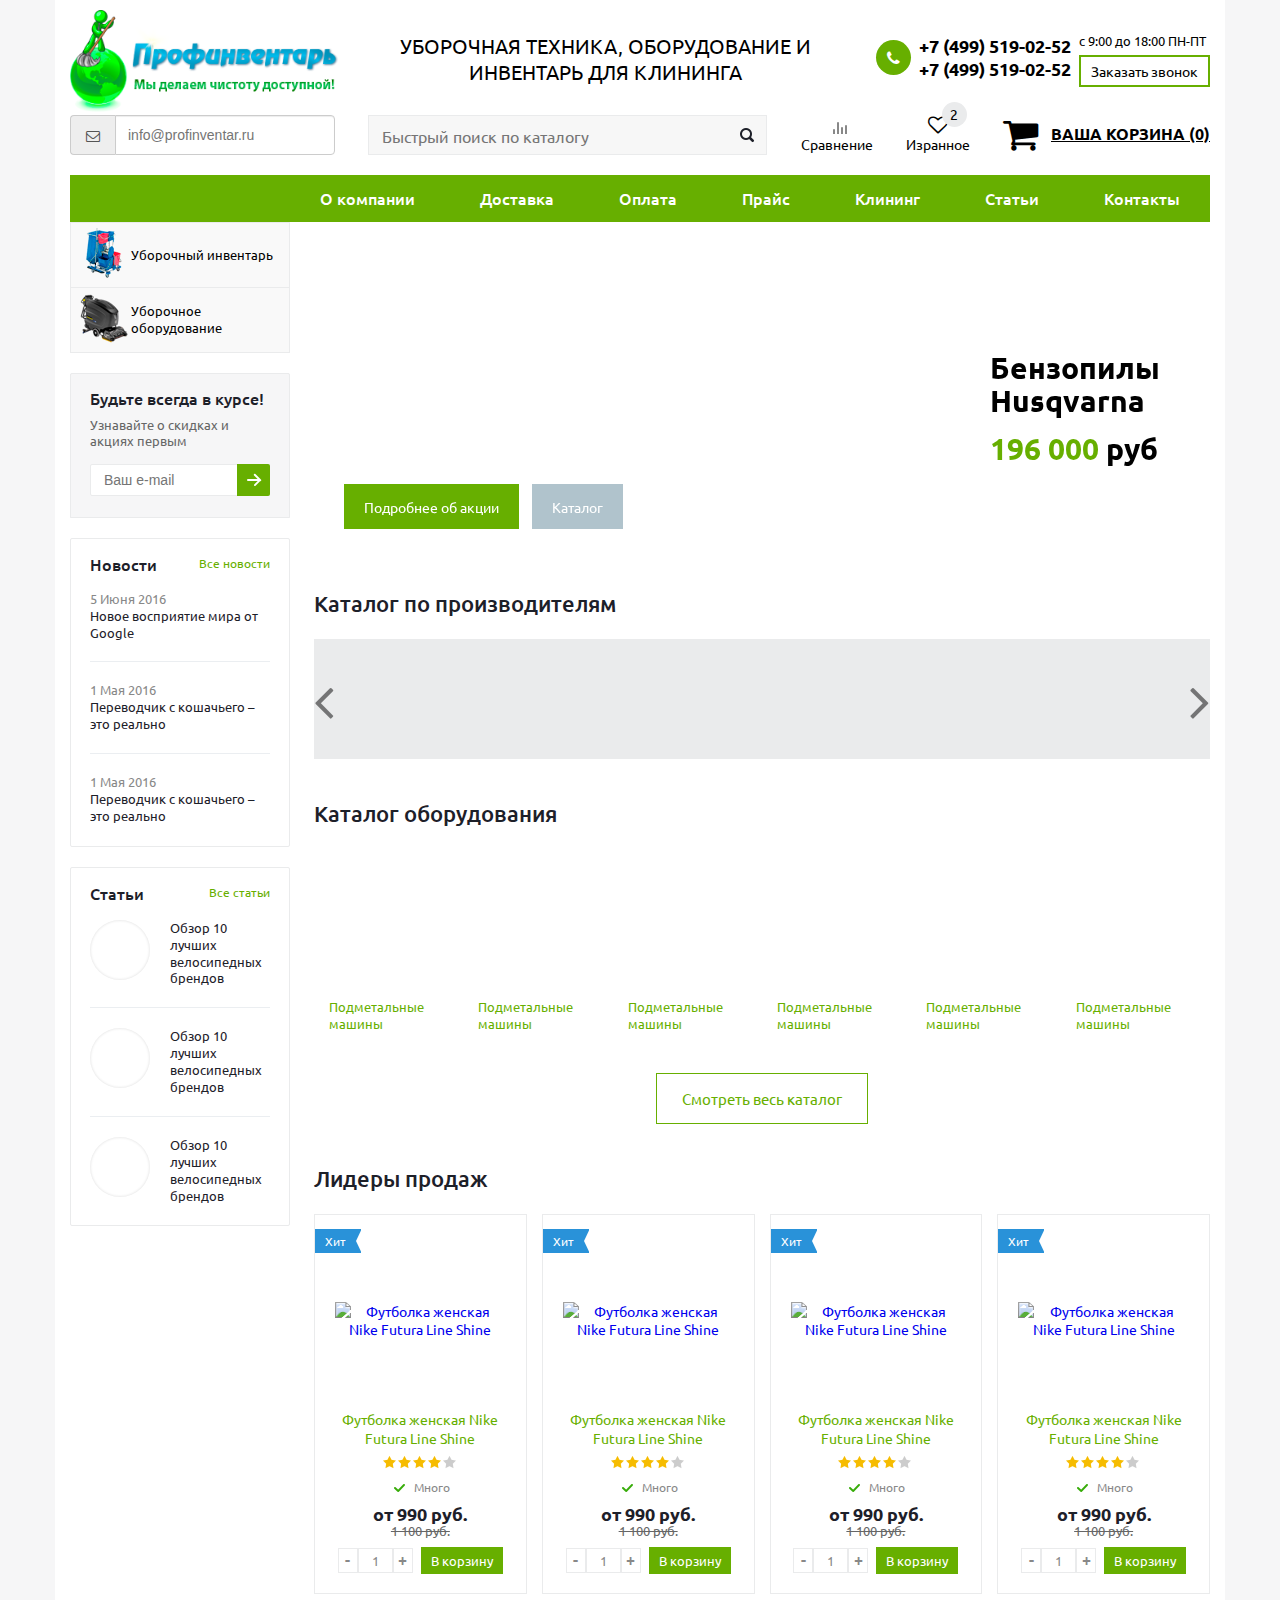
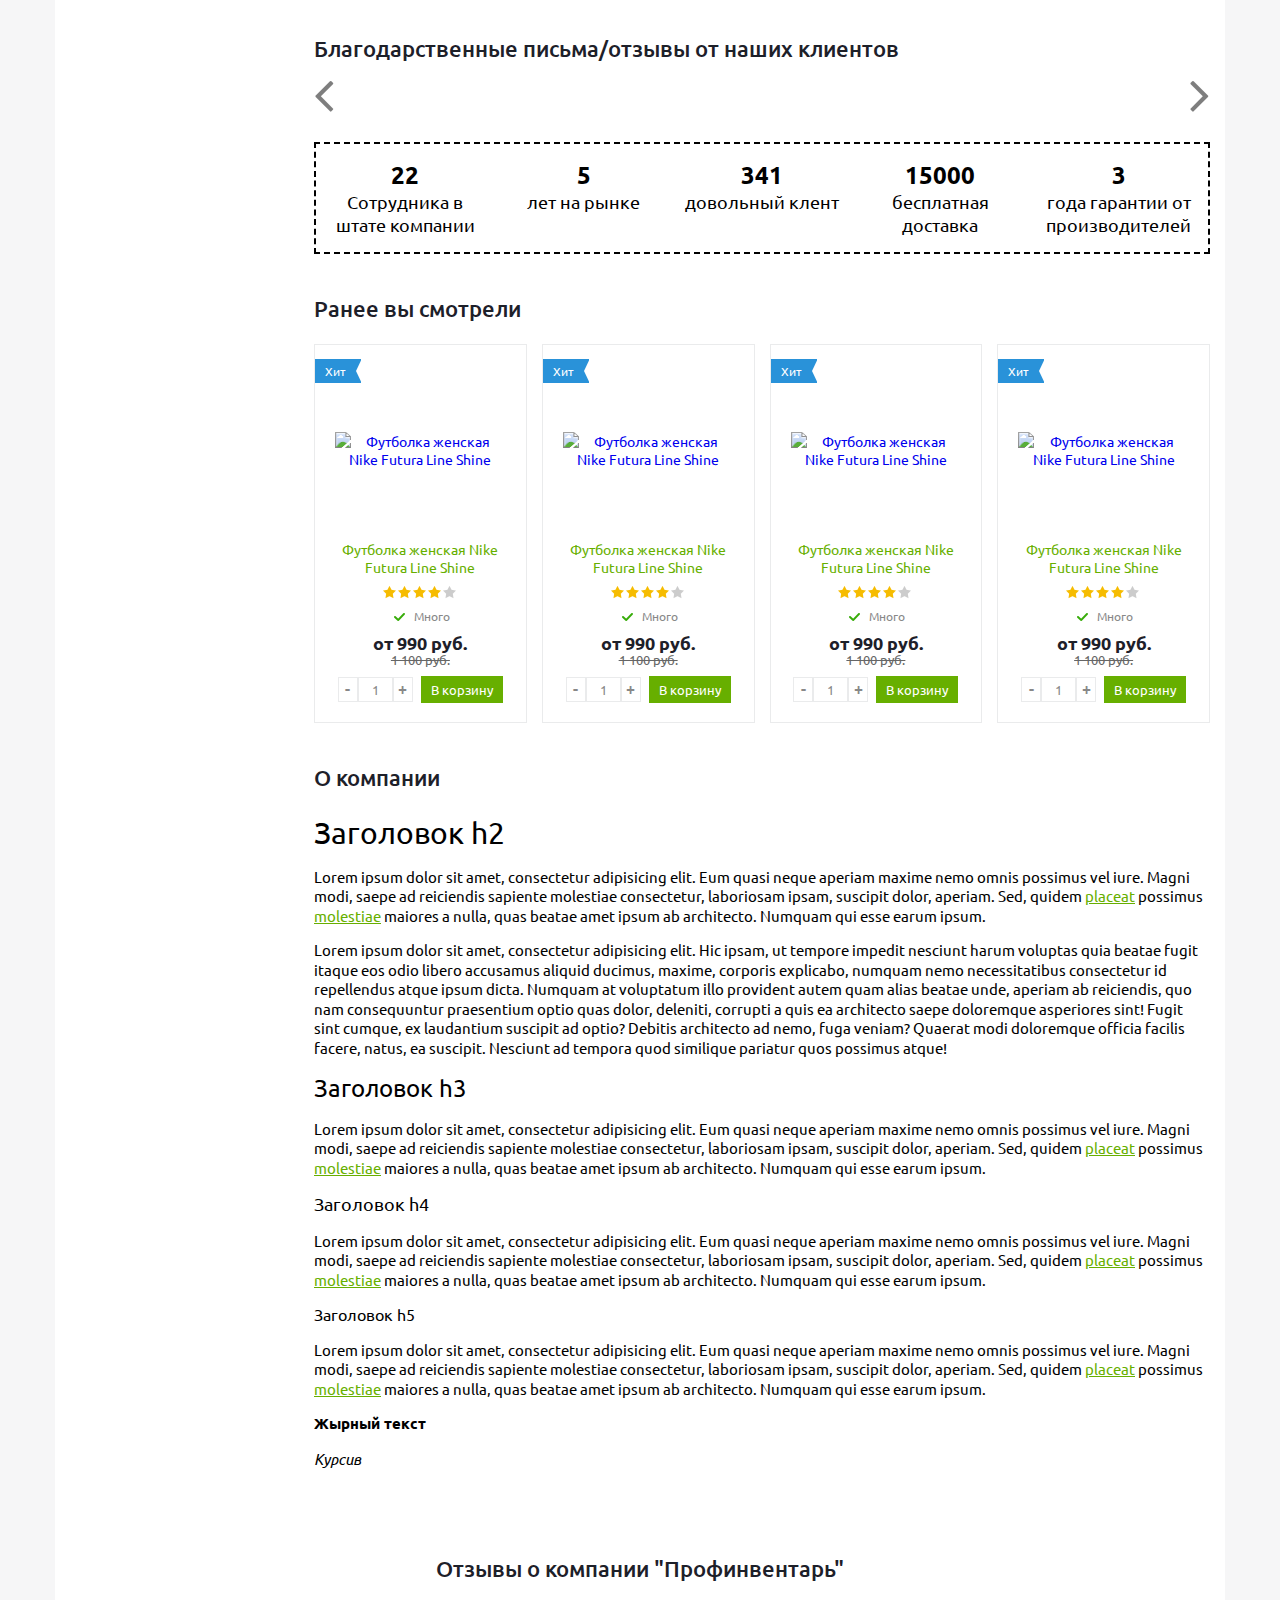
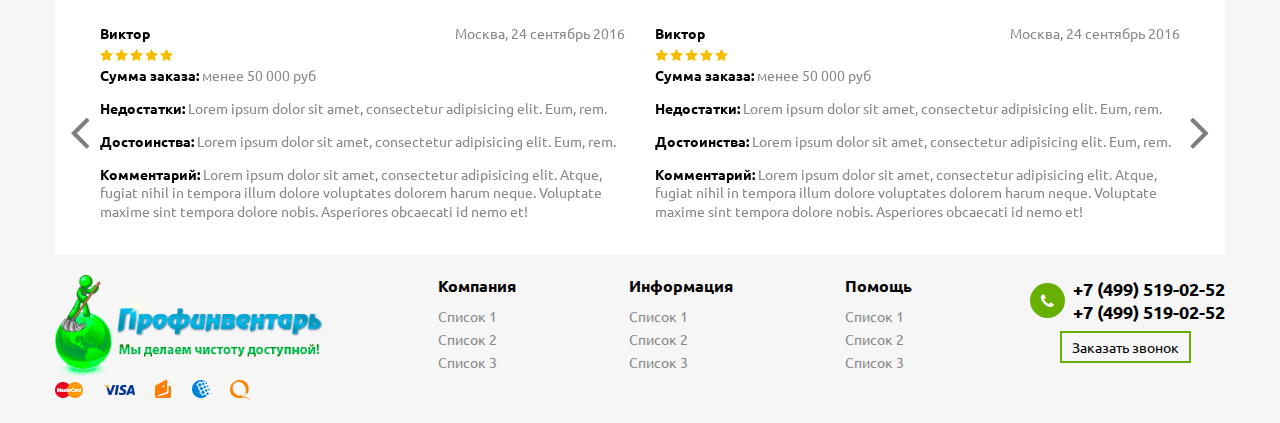
==== commit 59db694d: "pravki" ====
--- a/index.html
+++ b/index.html
@@ -99,7 +99,6 @@
     		</div>
     	</button>
     	<ul class="nav__menu flex hidden-xs" id="menu">
-    		<li><a href="#">Главная</a></li>
     		<li><a href="#">О компании</a></li>
     		<li><a href="#">Доставка</a></li>
     		<li><a href="#">Оплата</a></li>
@@ -108,6 +107,10 @@
     		<li><a href="#">Статьи</a></li>
     		<li><a href="#">Контакты</a></li>
     	</ul>
+    	<a href="#" class="nav-btn hidden-sm">
+    		Каталог
+    		<i class="fa fa-angle-down"></i>
+    	</a>
     </nav>
     
     <nav class="nav mobile-catalog visible-sm clearfix">
@@ -822,6 +825,50 @@
                 
                   <a href="img/bg.jpg" class="fancybox" rel="gallery"><img src="https://placehold.it/150x250" alt=""></a>
                 
+              </div>
+            </div>
+          </div>
+        </div>
+        <div class="item-block">
+          <div class="number-block clearfix">
+            <div class="number-block__item">
+              <div class="number-block__title">
+                <b>22</b>
+              </div>
+              <div class="number-block__text">
+                Сотрудника в штате компании
+              </div>
+            </div>
+            <div class="number-block__item">
+              <div class="number-block__title">
+                <b>5</b>
+              </div>
+              <div class="number-block__text">
+                лет на рынке
+              </div>
+            </div>
+            <div class="number-block__item">
+              <div class="number-block__title">
+                <b>341</b>
+              </div>
+              <div class="number-block__text">
+                довольный клент
+              </div>
+            </div>
+            <div class="number-block__item">
+              <div class="number-block__title">
+                <b>15000</b>
+              </div>
+              <div class="number-block__text">
+                бесплатная доставка
+              </div>
+            </div>
+            <div class="number-block__item">
+              <div class="number-block__title">
+                <b>3</b>
+              </div>
+              <div class="number-block__text">
+                года гарантии от производителей
               </div>
             </div>
           </div>
--- a/css/main.css
+++ b/css/main.css
@@ -1333,8 +1333,51 @@
   margin-left: 10px;
   font-size: 16px; }
 
+.nav-btn {
+  width: 220px;
+  position: absolute;
+  z-index: 2;
+  left: 0;
+  display: block;
+  color: #fff;
+  padding: 12px 35px 13px 40px;
+  color: #FFF;
+  white-space: normal;
+  font-size: 16px;
+  font-weight: 500;
+  line-height: 22px; }
+  .nav-btn .fa {
+    position: absolute;
+    z-index: 2;
+    right: 15px;
+    top: 50%;
+    margin-top: -8px; }
+  .nav-btn:before {
+    position: absolute;
+    z-index: 2;
+    display: block;
+    content: "";
+    top: 12px;
+    left: 12px;
+    width: 20px;
+    height: 20px;
+    background: url(../img/ai.png) no-repeat; }
+  .nav-btn:after {
+    position: absolute;
+    content: "";
+    display: block;
+    z-index: 2;
+    top: 0;
+    right: 0;
+    width: 1px;
+    height: 100%;
+    background: #fff;
+    opacity: .1; }
+
 .nav {
-  background: #67af00; }
+  background: #67af00;
+  padding-left: 220px;
+  position: relative; }
   .nav__menu {
     text-align: justify;
     list-style-type: none;
@@ -1349,7 +1392,7 @@
     .nav__menu a {
       position: relative;
       display: block;
-      padding: 12px 35px 13px;
+      padding: 12px 30px 13px;
       color: #FFF;
       white-space: normal; }
       .nav__menu a:hover {
@@ -1367,10 +1410,11 @@
   position: absolute;
   z-index: 5;
   left: 0;
-  top: 24px;
+  top: 0;
   padding-top: 0; }
   .sidebar__menu {
-    margin-bottom: 20px; }
+    margin-bottom: 20px;
+    font-size: 13px; }
     .sidebar__menu > li:first-child > a {
       border-top: 1px solid #eaebec; }
     .sidebar__menu > li > a {
@@ -2324,7 +2368,8 @@
     border: 2px solid transparent; }
 
 .card-slider {
-  padding-right: 10px; }
+  padding-right: 10px;
+  position: relative; }
 
 .card-info {
   padding-left: 10px; }
@@ -2435,16 +2480,16 @@
   outline: 0; }
 
 .status-green {
-  padding: 5px 15px;
-  background: #67af00;
+  padding: 3px 20px;
+  background: #aedd94;
   border: 1px solid black;
-  color: #fff; }
+  color: black; }
 
 .status-red {
-  background: red;
-  padding: 5px 15px;
+  background: #ff8a84;
+  padding: 3px 20px;
   border: 1px solid black;
-  color: #fff; }
+  color: black; }
 
 .orange-color {
   color: orange; }
@@ -2842,3 +2887,60 @@
 
 .navbar-toggle .icon-bar + .icon-bar {
   margin-top: 5px; }
+
+.number-block {
+  text-align: center;
+  border: 2px dashed black;
+  padding: 10px 0; }
+  .number-block__item {
+    float: left;
+    width: 20%;
+    padding: 5px; }
+  .number-block__title {
+    font-size: 24px; }
+  .number-block__text {
+    font-size: 18px; }
+
+.like_icons span i {
+  width: 26px;
+  height: 26px;
+  display: block;
+  background: url(../img/icons_wish.png) no-repeat; }
+
+.like_icons .wish_item i {
+  background-position: 3px -18px; }
+
+.like_icons .compare_item i {
+  background-position: -20px -18px; }
+
+.like_icons {
+  position: absolute;
+  z-index: 53;
+  top: 10px;
+  right: 20px; }
+
+.like_icons > div {
+  -webkit-border-radius: 2px;
+  border-radius: 2px;
+  overflow: hidden;
+  margin: 0 0 5px; }
+
+.like_icons span {
+  display: block;
+  -webkit-border-radius: 2px;
+  border-radius: 2px;
+  background: #fff;
+  -webkit-transition: opacity .3s ease;
+  -o-transition: opacity .3s ease;
+  transition: opacity .3s ease;
+  margin: 0 0 5px;
+  overflow: hidden; }
+  .like_icons span:hover {
+    cursor: pointer;
+    background-color: #e3e3e3; }
+
+.like_icons .wish_item:hover i {
+  background-position: 3px -74px; }
+
+.like_icons .compare_item:hover i {
+  background-position: -20px -74px; }
--- a/css/media.css
+++ b/css/media.css
@@ -1,3 +1,8 @@
+@media (min-width: 1200px) {
+  .cheaper-price {
+    width: 432px;
+    text-align: center; } }
+
 @media (max-width: 1199px) {
   .search {
     width: 30%; }
@@ -7,6 +12,8 @@
     width: 220px;
     text-align: right;
     padding-top: 10px; }
+  .number-block__text {
+    font-size: 16px; }
   .button_block {
     display: block;
     margin-top: 15px; }
@@ -32,6 +39,8 @@
 @media (max-width: 991px) {
   .hidden-sm {
     display: none; }
+  .nav {
+    padding-left: 0; }
   .category__item {
     margin: 10px;
     display: inline-block;
@@ -83,6 +92,8 @@
 @media (max-width: 767px) {
   .hidden-xs {
     display: none; }
+  .number-block__item {
+    width: 100%; }
   .inner-catalog {
     margin-left: -10px; }
   .inner-catalog__item {
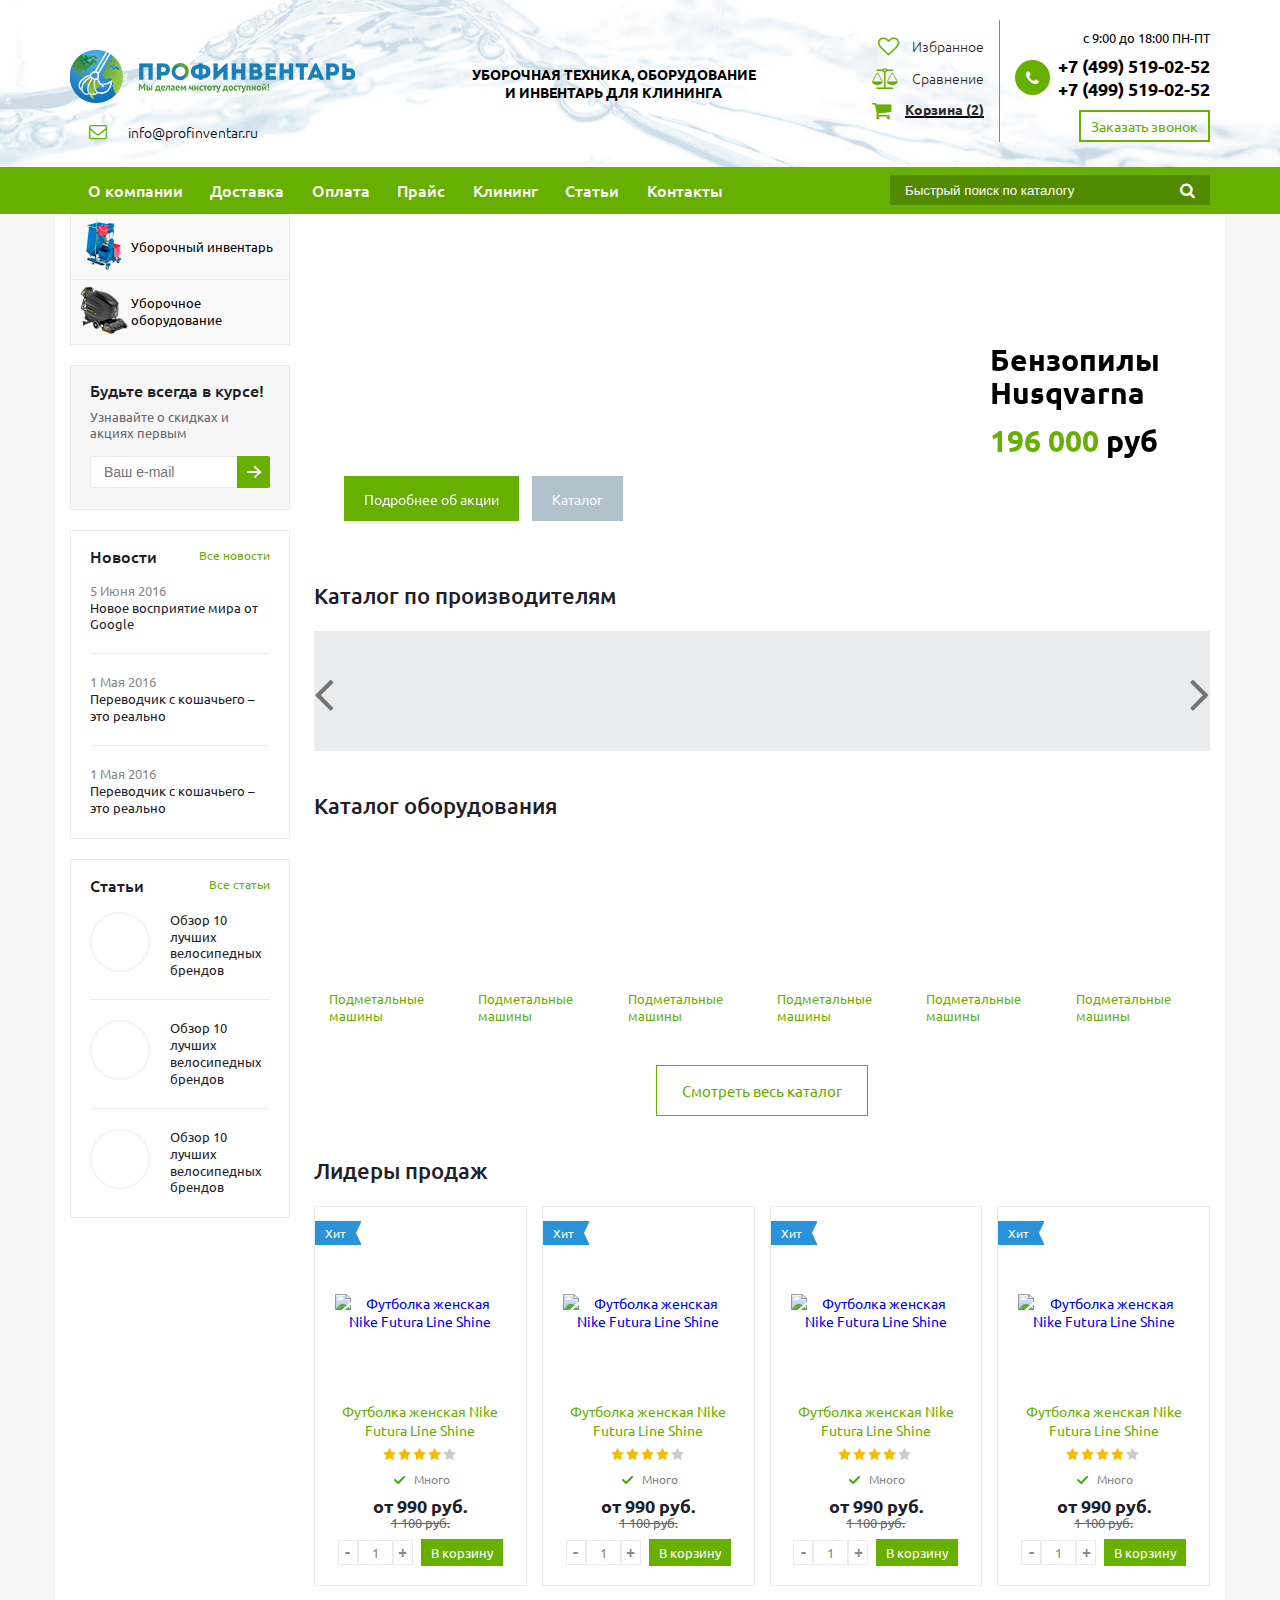
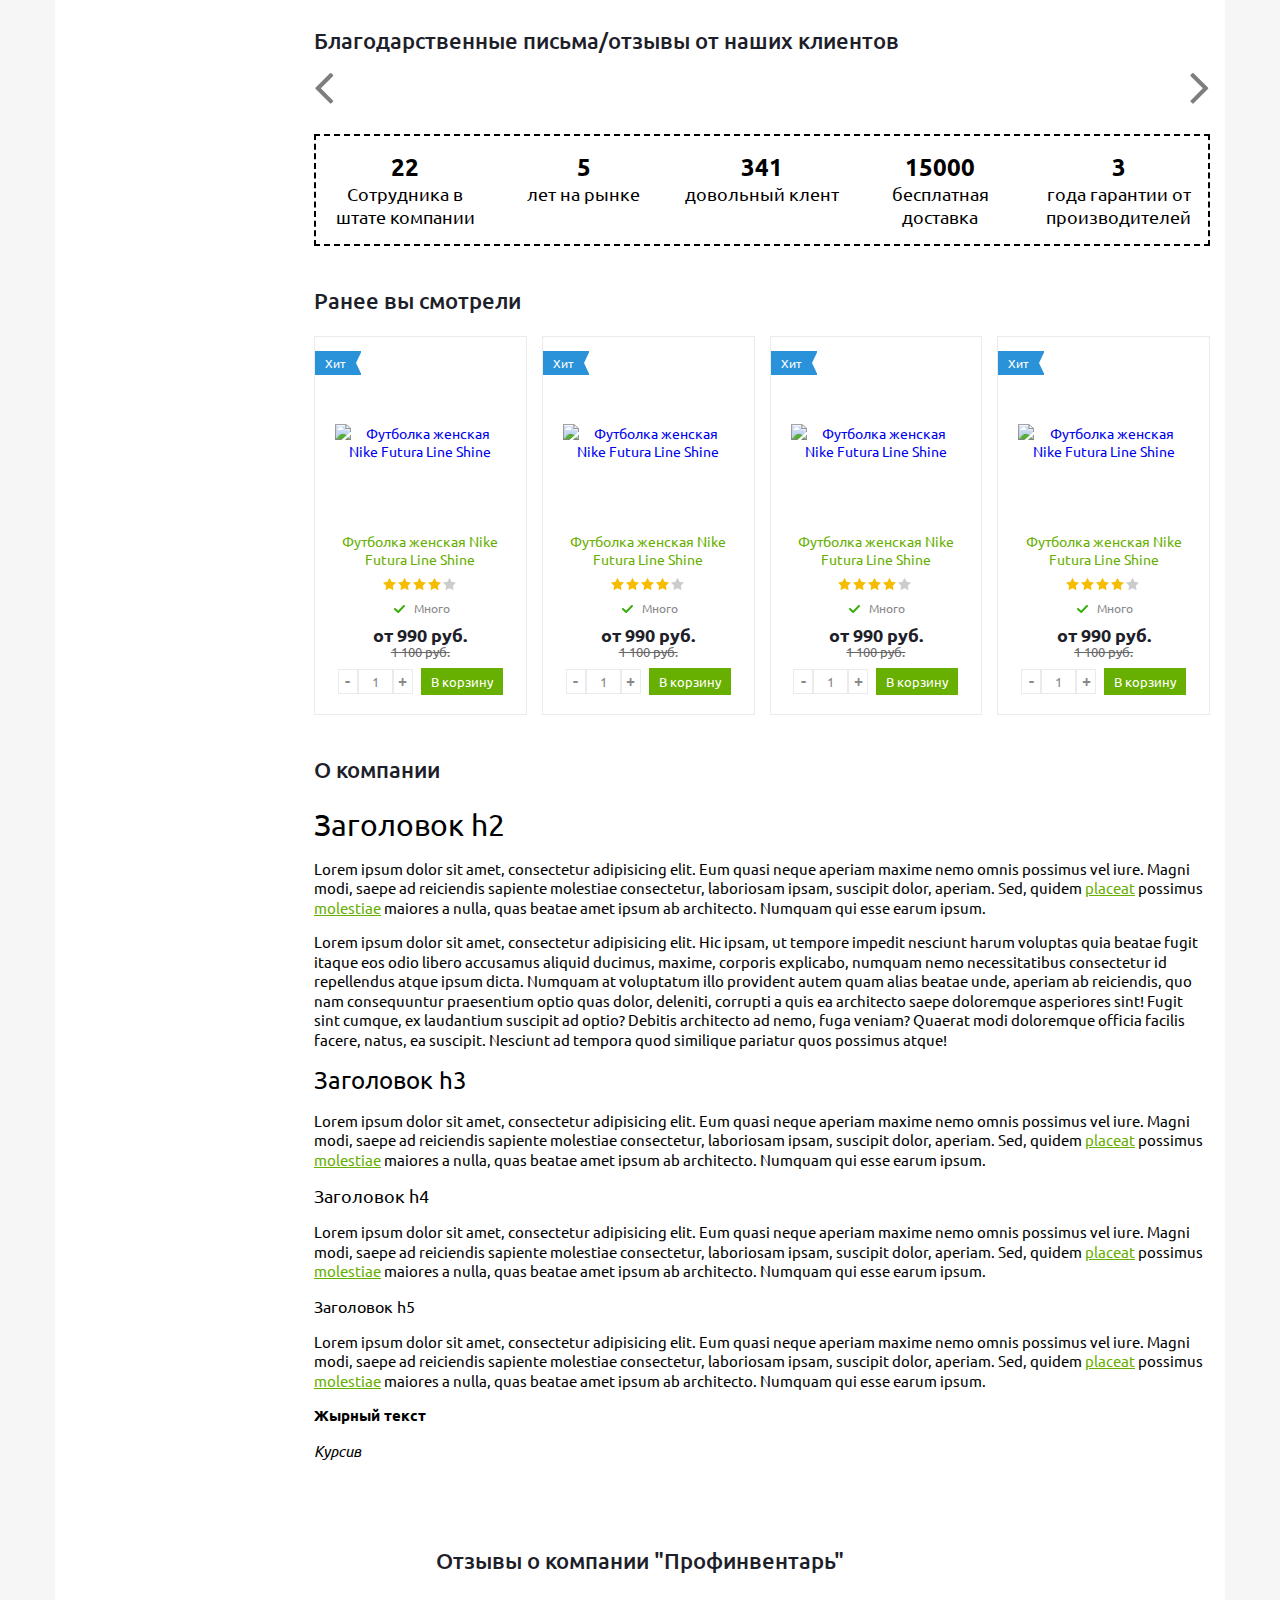
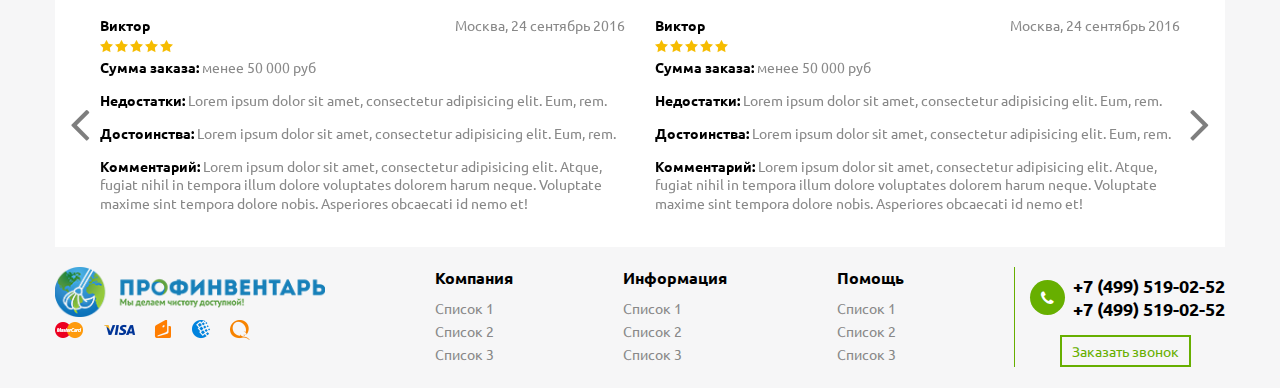
==== commit 8ad37ebb: "add files" ====
--- a/index.html
+++ b/index.html
@@ -6,7 +6,7 @@
   <title>Главная</title>
   <meta name="description" content="">
   <meta name="viewport" content="width=device-width, initial-scale=1">
-  <link href='http://fonts.googleapis.com/css?family=Ubuntu:400,500,700,400italic&subset=latin,cyrillic' rel='stylesheet' type='text/css'>
+  <link href='http://fonts.googleapis.com/css?family=Ubuntu:300,400,500,700,400italic&subset=latin,cyrillic' rel='stylesheet' type='text/css'>
   <link rel="stylesheet" href="css/font-awesome.min.css">
   <link rel="stylesheet" href="css/main.css">
   <link rel="stylesheet" href="css/media.css">
@@ -15,118 +15,116 @@
   <![endif]-->
 </head>
 <body>
+  <header class="header">
+  	<div class="container">
+  		<div class="top-panel">
+  			<div class="logo">
+  				<div class="logo__item">
+  					<a href="#">
+  						<img src="img/logo.png" alt="">
+  					</a>
+  				</div>
+  				<a href="#" class="email-info">
+  					<span class="middle email-info__icon">
+  						<i class="fa fa-envelope-o" aria-hidden="true"></i>
+  					</span>
+  					<span class="middle">info@profinventar.ru</span>
+  				</a>
+  			</div>
+  			<div class="logo-text hidden-sm">
+  				УБорочная техника, оборудование и инвентарь для клининга
+  			</div>
+  			<div class="header-right clearfix">
+  				<div class="header-profile">
+  					<div class="header-profile__item">
+  						<a href="#" class="header-profile__link">
+  							<span class="middle header-profile__icon">
+  								<i class="fa fa-heart-o" aria-hidden="true"></i>
+  							</span>
+  							<span class="middle">Избранное</span>
+  						</a>
+  					</div>
+  					<div class="header-profile__item">
+  						<a href="#" class="header-profile__link">
+  							<span class="middle header-profile__icon">
+  								<i class="fa fa-balance-scale" aria-hidden="true"></i>
+  							</span>
+  							<span class="middle">Сравнение</span>
+  						</a>
+  					</div>
+  					<div class="header-profile__item">
+  						<a href="#" class="header-profile__link basket-link">
+  							<span class="middle header-profile__icon">
+  								<i class="fa fa-shopping-cart" aria-hidden="true"></i>
+  							</span>
+  							<span class="middle basket-link__text">Корзина (2)</span>
+  						</a>
+  					</div>
+  				</div>
+  				<div class="phones">
+  					<span class="phone_wrap">
+  						<div class="time-info">c 9:00 до 18:00 ПН-ПТ</div>
+  						<div class="phone">
+  							<span class="icons fa fa-phone hidden-xs"></span>
+  							<span class="phone_text">
+  								<a href="tel:+7 000 000-00-00" rel="nofollow">+7 (499) 519-02-52</a>
+  								<a href="tel:+7 000 000-00-00" rel="nofollow">+7 (499) 519-02-52</a>														
+  							</span>
+  						</div>
+  						<div class="header__time">
+  							<a href="#" class="get-call" data-toggle="modal" data-target="#myModal">Заказать звонок</a>
+  						</div>
+  					</span>
+  				</div>
+  			</div>
+  		</div>
+  	</div>
+  </header>
+  <nav class="nav clearfix">
+  	<div class="container">
+  		<div class="search hidden-xs">
+  			<form action="">
+  				<input type="search" class="search__input" placeholder="Быстрый поиск по каталогу">
+  				<button type="submit" class="search__submit">
+  					<i class="fa fa-search" aria-hidden="true"></i>
+  				</button>
+  			</form>
+  		</div>
+  		<button class="navbar-toggle visible-xs" type="button">
+  			<div class="navbar-toggle__text pull-left">Меню</div> 
+  			<div class="navbar-toggle__icon pull-right">	
+  				<span class="icon-bar"></span> 
+  				<span class="icon-bar"></span> 
+  				<span class="icon-bar"></span> 
+  			</div>
+  		</button>
+  		<ul class="nav__menu flex clearfix hidden-xs" id="menu">
+  			<li><a href="#">О компании</a></li>
+  			<li><a href="#">Доставка</a></li>
+  			<li><a href="#">Оплата</a></li>
+  			<li><a href="#">Прайс</a></li>
+  			<li><a href="#">Клининг</a></li>
+  			<li><a href="#">Статьи</a></li>
+  			<li><a href="#">Контакты</a></li>
+  		</ul>
+  	</div>
+  </nav>
+  
+  <nav class="nav mobile-catalog visible-sm clearfix">
+  	<button class="navbar-toggle cat-toggle" type="button">
+  		<div class="navbar-toggle__text pull-left">Каталог</div> 
+  		<div class="navbar-toggle__icon pull-right">	
+  			<span class="icon-bar"></span> 
+  			<span class="icon-bar"></span> 
+  			<span class="icon-bar"></span> 
+  		</div>
+  	</button>
+  	<ul class="nav__menu nav__menu_cat hidden-sm" id="catalog">
+  		<li><a href="#">Уборочный инвентарь</a></li>
+  		<li><a href="#">Уборочное оборудование</a></li>
+  	</ul>
+  </nav>
   <div class="wrapper container">
-    <header class="header">
-    	<div class="top-panel">
-    		<div class="logo">
-    			<a href="#">
-    				<img src="img/logo.png" alt="">
-    			</a>
-    		</div>
-    		<div class="logo-text hidden-sm">
-    			УБорочная техника, оборудование и инвентарь для клининга
-    		</div>
-    		<div class="phones">
-    			<span class="phone_wrap">
-    				<span class="phone">
-    					<span class="icons fa fa-phone hidden-xs"></span>
-    					<span class="phone_text">
-    						<a href="tel:+7 000 000-00-00" rel="nofollow">+7 (499) 519-02-52</a>
-    						<a href="tel:+7 000 000-00-00" rel="nofollow">+7 (499) 519-02-52</a>														
-    					</span>
-    				</span>
-    				<span class="header__time middle">
-    					<div class="time-info">c 9:00 до 18:00 ПН-ПТ</div>
-    					<a href="#" class="get-call">Заказать звонок</a>
-    				</span>
-    			</span>
-    		</div>
-    	</div>
-    	<div class="bottom-panel">
-    		<div class="header__mail hidden-xs">
-    			<div class="input-group"> 
-    				<span class="input-group-addon">
-    					<i class="fa fa-envelope-o" aria-hidden="true"></i>
-    				</span> 
-    				<input class="form-control" placeholder="info@profinventar.ru"> 
-    			</div>
-    		</div>
-    		<div class="search hidden-xs">
-    				<div id="title-search" class="stitle_form">
-    				<form action="">
-    					<div class="form-control1 bg">
-    						<input id="title-searchs-input" type="text" name="q" value="" class="search__input small_block" placeholder="Быстрый поиск по каталогу">
-    						<input name="s" type="submit" value="" class="search__submit">
-    					</div>
-    				</form>
-    			</div>
-    		</div>
-    		<div class="header__compare">
-    			<a href="#" class="header-btn">
-    				<i class="compare-icon"></i>
-    				<div>Сравнение</div>
-    			</a>
-    		</div>
-    		<div class="header__favorites">
-    			<a href="#" class="header-btn">
-    				<div class="favorites-icon">
-    					<i class="fa fa-heart-o" aria-hidden="true"></i>
-    					<span class="favorites-count">2</span>
-    				</div>
-    				<div>Изранное</div>
-    			</a>
-    		</div>
-    		<div class="header__basket">
-    			<a href="#" class="basket-btn">
-    				<span class="middle">
-    					<i class="fa fa-shopping-cart" aria-hidden="true"></i>
-    				</span>
-    				<span class="middle basket-text">
-    					<span class="hidden-sm">Ваша корзина</span> 
-    					(0)
-    				</span>
-    			</a>
-    		</div>
-    	</div>
-    </header>
-    <nav class="nav clearfix">
-    	<button class="navbar-toggle visible-xs" type="button">
-    		<div class="navbar-toggle__text pull-left">Меню</div> 
-    		<div class="navbar-toggle__icon pull-right">	
-    			<span class="icon-bar"></span> 
-    			<span class="icon-bar"></span> 
-    			<span class="icon-bar"></span> 
-    		</div>
-    	</button>
-    	<ul class="nav__menu flex hidden-xs" id="menu">
-    		<li><a href="#">О компании</a></li>
-    		<li><a href="#">Доставка</a></li>
-    		<li><a href="#">Оплата</a></li>
-    		<li><a href="#">Прайс</a></li>
-    		<li><a href="#">Клининг</a></li>
-    		<li><a href="#">Статьи</a></li>
-    		<li><a href="#">Контакты</a></li>
-    	</ul>
-    	<a href="#" class="nav-btn hidden-sm">
-    		Каталог
-    		<i class="fa fa-angle-down"></i>
-    	</a>
-    </nav>
-    
-    <nav class="nav mobile-catalog visible-sm clearfix">
-    	<button class="navbar-toggle" type="button">
-    		<div class="navbar-toggle__text pull-left">Каталог</div> 
-    		<div class="navbar-toggle__icon pull-right">	
-    			<span class="icon-bar"></span> 
-    			<span class="icon-bar"></span> 
-    			<span class="icon-bar"></span> 
-    		</div>
-    	</button>
-    	<ul class="nav__menu hidden-sm" id="catalog">
-    		<li><a href="#">Уборочный инвентарь</a></li>
-    		<li><a href="#">Уборочное оборудование</a></li>
-    	</ul>
-    </nav>
     <div class="wrapper__inner clearfix">
       <aside class="sidebar hidden-sm">
         <ul class="sidebar__menu">
@@ -1397,6 +1395,35 @@
   	</div>
   </footer>
   
+  <!-- Modal -->
+  <div class="modal modal-call fade" id="myModal" role="dialog">
+    <div class="modal-dialog" role="document">
+      <div class="modal-content">
+        <div class="modal-header">
+          <button type="button" class="close" data-dismiss="modal" aria-label="Close"><span aria-hidden="true">&times;</span></button>
+          <h4 class="modal-title" id="myModalLabel">Заказать звонок</h4>
+        </div>
+        <div class="modal-body">
+        	<form action="">
+        		<div class="form-group">
+        			<label for="">Имя</label>
+        			<input type="text" class="form-control">
+        		</div>
+        		<div class="form-group">
+        			<label for="">Телефон</label>
+        			<input type="text" class="form-control">
+        		</div>
+        		<div class="form-group">
+        			<button type="submit" class="btn btn-submit">
+        				Отправить
+        			</button>	
+        		</div>
+        	</form>
+        </div>
+      </div>
+    </div>
+  </div>
+  
 
 
   <script src="js/vendor.js"></script>
--- a/css/main.css
+++ b/css/main.css
@@ -1112,8 +1112,9 @@
   padding-right: 15px; }
 
 .header {
-  padding-top: 10px;
-  padding-bottom: 20px; }
+  padding-bottom: 25px;
+  background: url(../img/header.jpg) no-repeat 50%;
+  background-size: cover; }
   .header__mail {
     width: 265px; }
   .header__time {
@@ -1127,7 +1128,7 @@
   display: inline-block;
   padding: 5px 10px;
   border: 2px solid #67af00;
-  color: black; }
+  color: #67af00; }
   .get-call:hover {
     background: #67af00;
     color: #fff; }
@@ -1160,16 +1161,14 @@
   max-width: 100%;
   height: auto; }
 
-.logo {
-  width: 270px; }
-
 .logo-text {
-  max-width: 415px;
+  max-width: 295px;
   text-align: center;
-  font-size: 20px;
+  font-size: 14px;
+  font-weight: bold;
   text-transform: uppercase;
-  padding-top: 25px;
-  padding-top: 23px; }
+  padding-bottom: 23px;
+  padding-top: 65px; }
 
 .input-group {
   position: relative;
@@ -1248,30 +1247,46 @@
   border-bottom-left-radius: 0; }
 
 .search {
+  float: right;
+  width: 320px;
   position: relative;
-  width: 35%; }
+  margin: 8px 0; }
   .search__input {
-    background: #f7f7f7;
-    border: 1px solid #eaebec;
-    -webkit-box-shadow: none;
-    box-shadow: none;
-    color: #383838;
-    height: 40px;
-    font-size: 16px;
-    padding: 8px 13px 7px;
+    display: block;
     width: 100%;
-    font-family: "Ubuntu", sans-serif; }
+    height: 30px;
+    border: 0;
+    outline: 0;
+    background: #518a00;
+    color: #fff;
+    padding-left: 15px;
+    padding-right: 35px; }
   .search__submit {
-    width: 39px;
-    height: 39px;
-    background: url(../img/ai.png) -65px 8px no-repeat;
     position: absolute;
+    z-index: 3;
+    right: 15px;
     top: 50%;
-    margin-top: -19.5px;
-    right: 0;
+    border: 0;
     outline: 0;
     cursor: pointer;
-    border: 0; }
+    background: none;
+    line-height: 1;
+    margin-top: -8px; }
+    .search__submit i {
+      color: #fff;
+      font-size: 16px; }
+
+.search__input::-webkit-input-placeholder {
+  color: #fff; }
+
+.search__input::-moz-placeholder {
+  color: #fff; }
+
+.search__input:-moz-placeholder {
+  color: #fff; }
+
+.search__input:-ms-input-placeholder {
+  color: #fff; }
 
 .bottom-panel {
   display: -webkit-box;
@@ -1376,7 +1391,6 @@
 
 .nav {
   background: #67af00;
-  padding-left: 220px;
   position: relative; }
   .nav__menu {
     text-align: justify;
@@ -1392,11 +1406,15 @@
     .nav__menu a {
       position: relative;
       display: block;
-      padding: 12px 30px 13px;
+      padding: 12px 10px 13px;
       color: #FFF;
       white-space: normal; }
       .nav__menu a:hover {
         background: #76c800; }
+
+.nav__menu {
+  float: left;
+  width: 670px; }
 
 .wrapper__inner {
   padding: 25px 0;
@@ -2753,6 +2771,9 @@
   width: 600px;
   margin: 50px auto; }
 
+.modal-call .modal-dialog {
+  width: 450px; }
+
 .modal-content {
   position: relative;
   background-color: #fff;
@@ -2864,12 +2885,15 @@
   width: 100%;
   text-align: left;
   padding: 9px 10px;
-  margin-right: 5px;
   background-color: transparent;
   background-image: none;
   border: 1px solid transparent;
   cursor: pointer;
   outline: 0; }
+
+.cat-toggle {
+  padding-left: 25px;
+  padding-right: 25px; }
 
 .mobile-catalog {
   margin-top: 15px; }
@@ -2944,3 +2968,75 @@
 
 .like_icons .compare_item:hover i {
   background-position: -20px -74px; }
+
+.header-profile__item {
+  text-align: right;
+  margin-bottom: 10px; }
+
+.header-profile__link {
+  font-size: 14px;
+  color: #2c2a28;
+  font-weight: 300; }
+
+.header-profile__icon {
+  margin-right: 10px;
+  text-align: center; }
+  .header-profile__icon i {
+    color: #67af00;
+    font-size: 21px; }
+
+.basket-link {
+  font-weight: 700; }
+  .basket-link__text {
+    border-bottom: 2px solid black;
+    line-height: 1; }
+
+.header-profile {
+  float: left;
+  padding-right: 15px;
+  padding-top: 15px; }
+
+.phones {
+  float: left;
+  padding-left: 10px;
+  text-align: right;
+  padding-top: 10px;
+  border-left: 1px solid #67af00; }
+
+.header-right {
+  padding-top: 20px; }
+
+.phone {
+  margin-top: 5px;
+  margin-bottom: 7px; }
+
+.email-info {
+  color: black;
+  font-size: 14px;
+  font-weight: 300; }
+
+.logo__item {
+  margin-bottom: 15px; }
+
+.email-info__icon {
+  width: 55px;
+  text-align: center; }
+  .email-info__icon i {
+    color: #67af00;
+    font-size: 18px; }
+
+.logo {
+  padding-top: 50px; }
+
+.btn-submit {
+  display: inline-block;
+  border: 2px solid #67af00;
+  background: #fff;
+  color: #67af00;
+  outline: 0;
+  cursor: pointer;
+  padding: 10px 20px;
+  font-size: 16px; }
+  .btn-submit:hover {
+    background: #67af00;
+    color: #fff; }
--- a/css/media.css
+++ b/css/media.css
@@ -8,6 +8,8 @@
     width: 30%; }
   .header__mail {
     width: 210px; }
+  .nav__menu {
+    width: 610px; }
   .phones {
     width: 220px;
     text-align: right;
@@ -39,6 +41,15 @@
 @media (max-width: 991px) {
   .hidden-sm {
     display: none; }
+  .nav__menu_cat > li > a {
+    padding-left: 25px;
+    padding-right: 25px; }
+  .search {
+    width: 100%; }
+  .header {
+    padding-bottom: 0; }
+  .nav__menu {
+    width: 100%; }
   .nav {
     padding-left: 0; }
   .category__item {
@@ -92,8 +103,15 @@
 @media (max-width: 767px) {
   .hidden-xs {
     display: none; }
+  .header-profile {
+    float: none;
+    padding-right: 0; }
+  .header-right {
+    padding-top: 0; }
   .number-block__item {
     width: 100%; }
+  .phones {
+    border-left: 0; }
   .inner-catalog {
     margin-left: -10px; }
   .inner-catalog__item {
@@ -163,6 +181,10 @@
 @media (max-width: 500px) {
   .top-panel {
     display: block; }
+  .header-profile__item {
+    text-align: center; }
+  .logo {
+    padding-top: 20px; }
   .thumbnail__item {
     padding-left: 10px; }
   .tab-list li {
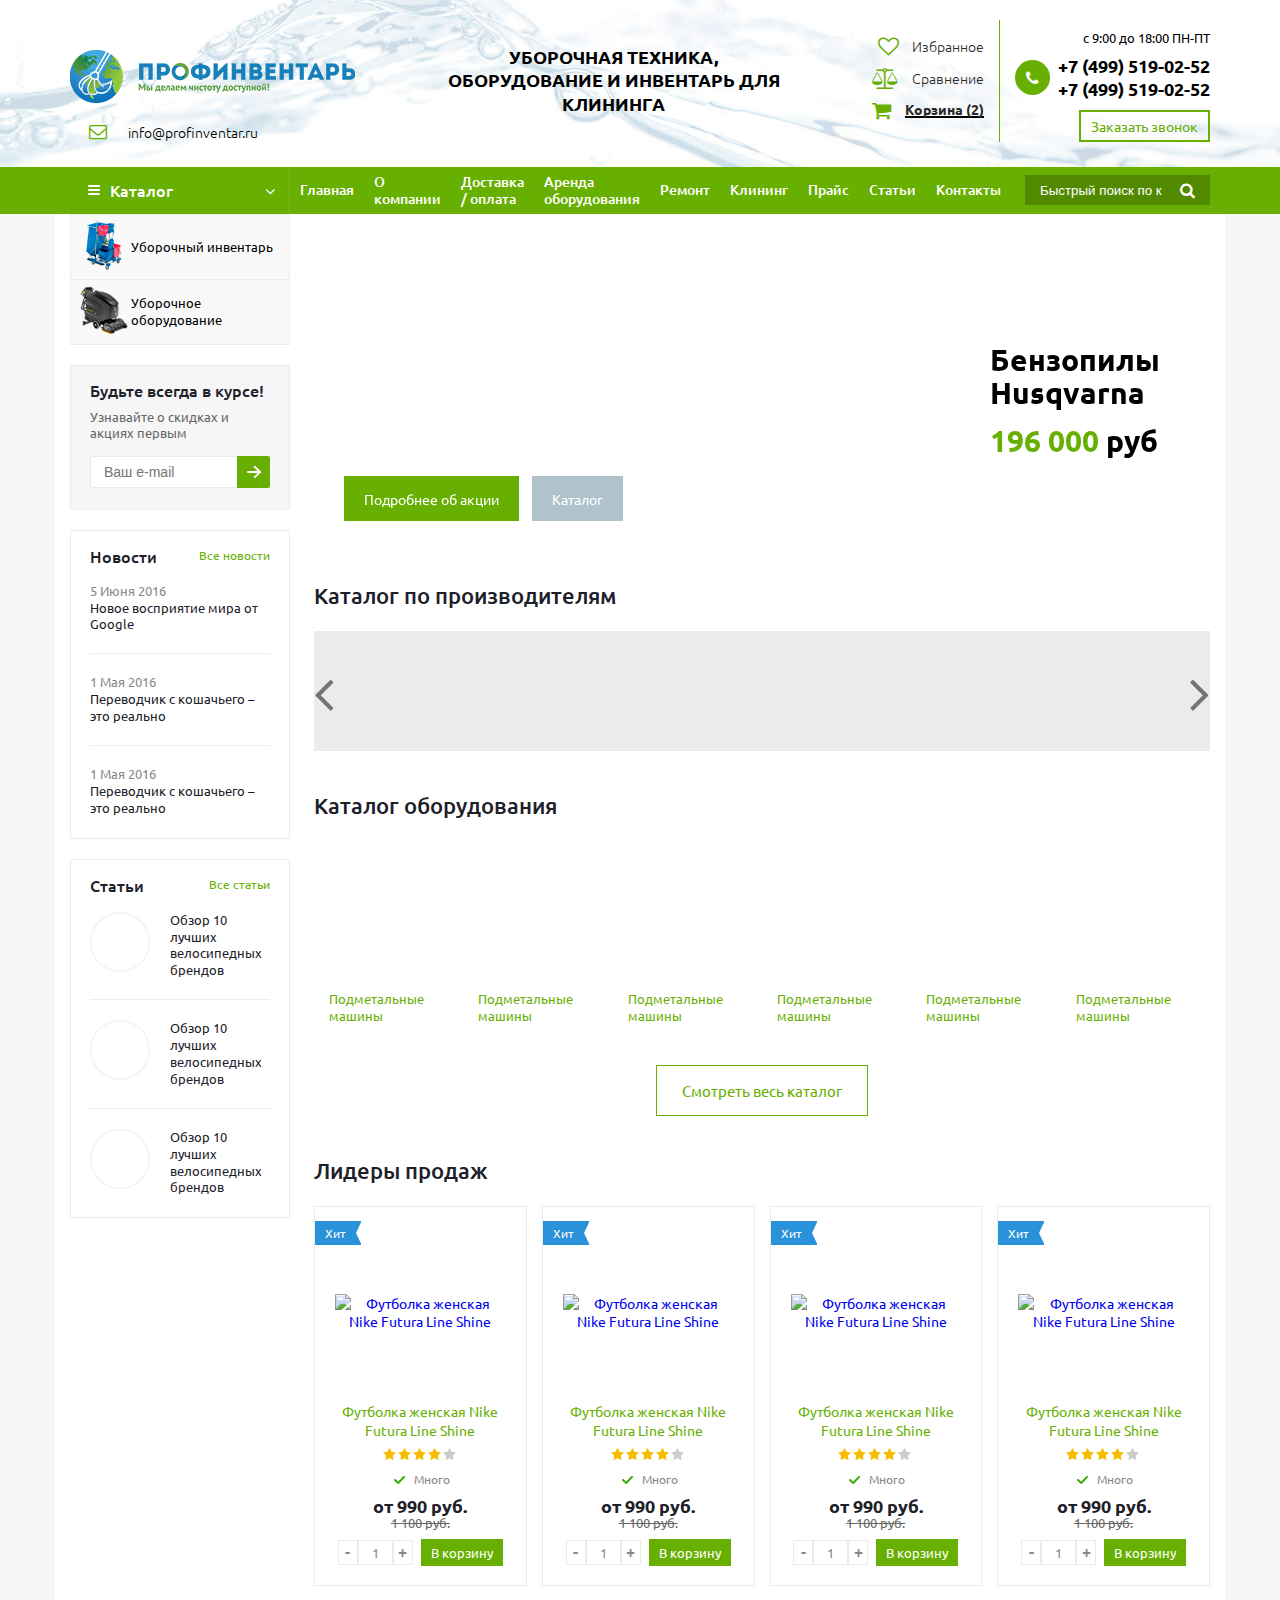
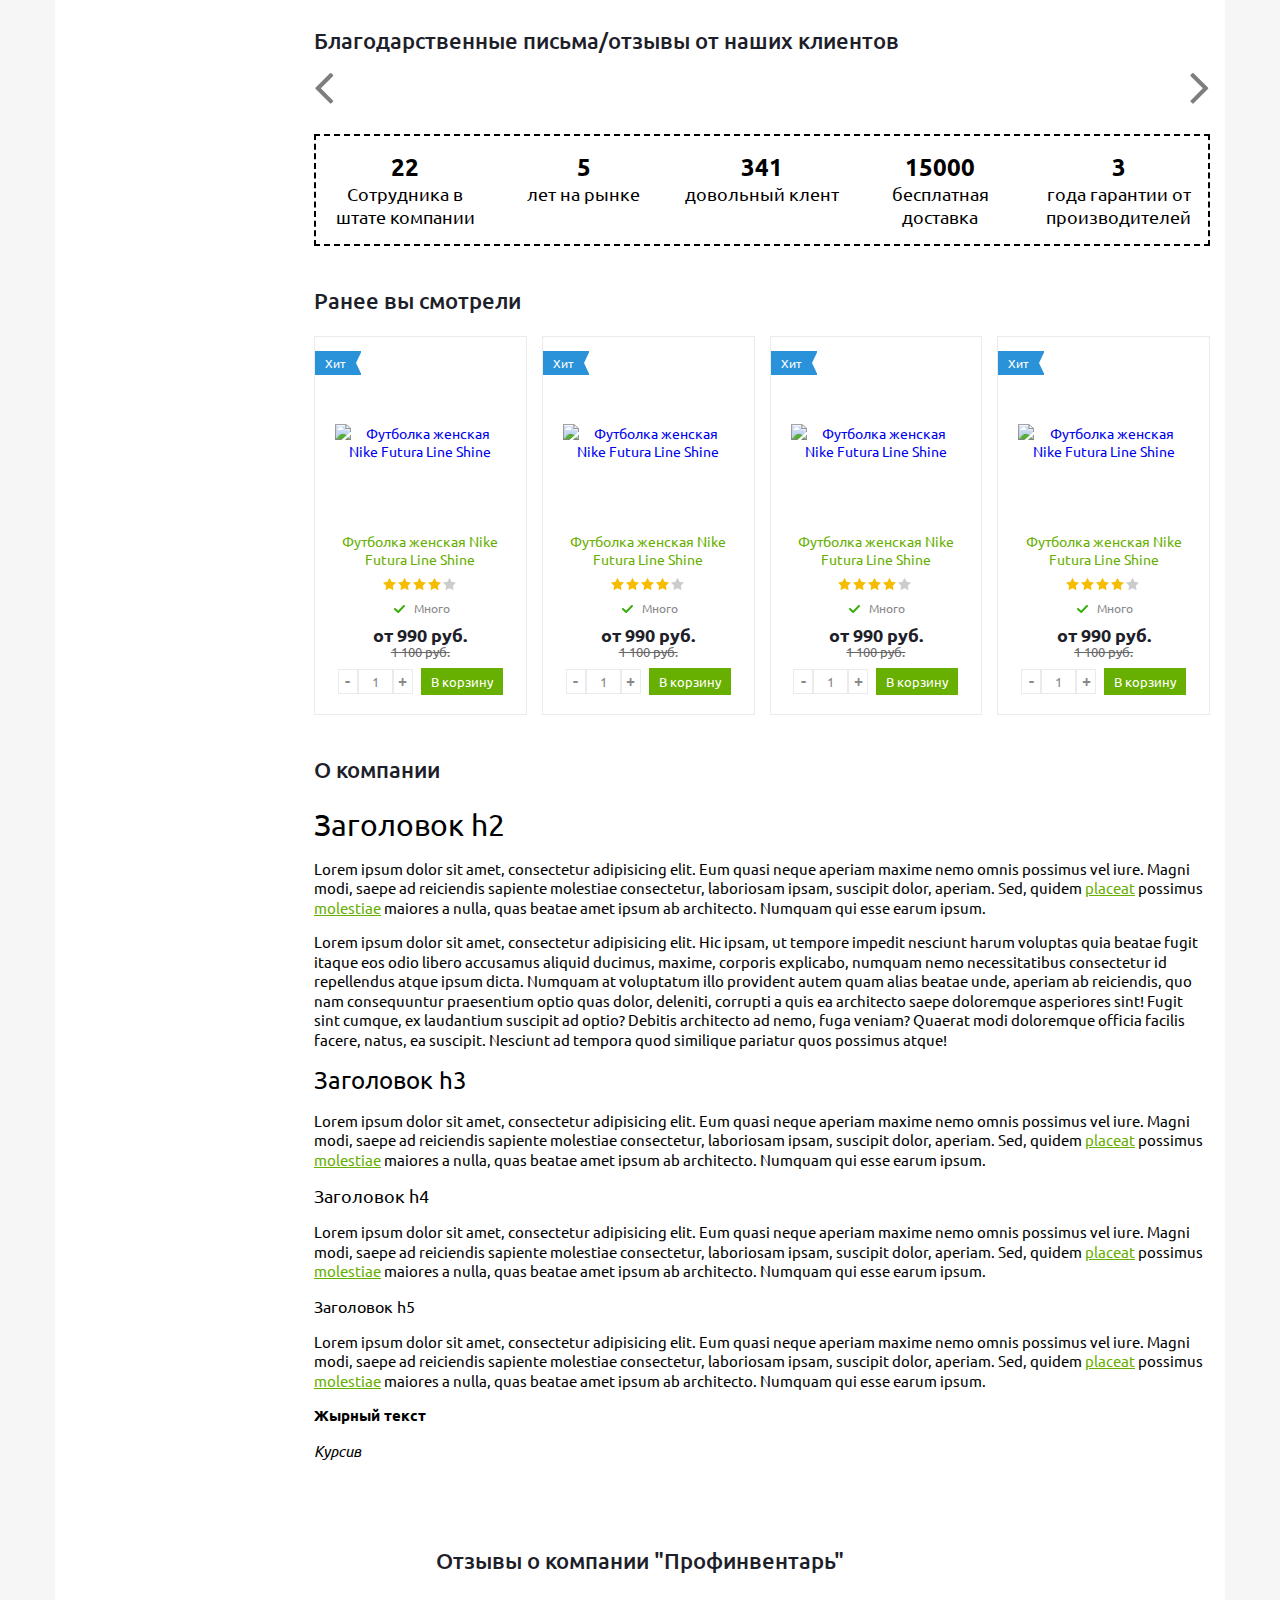
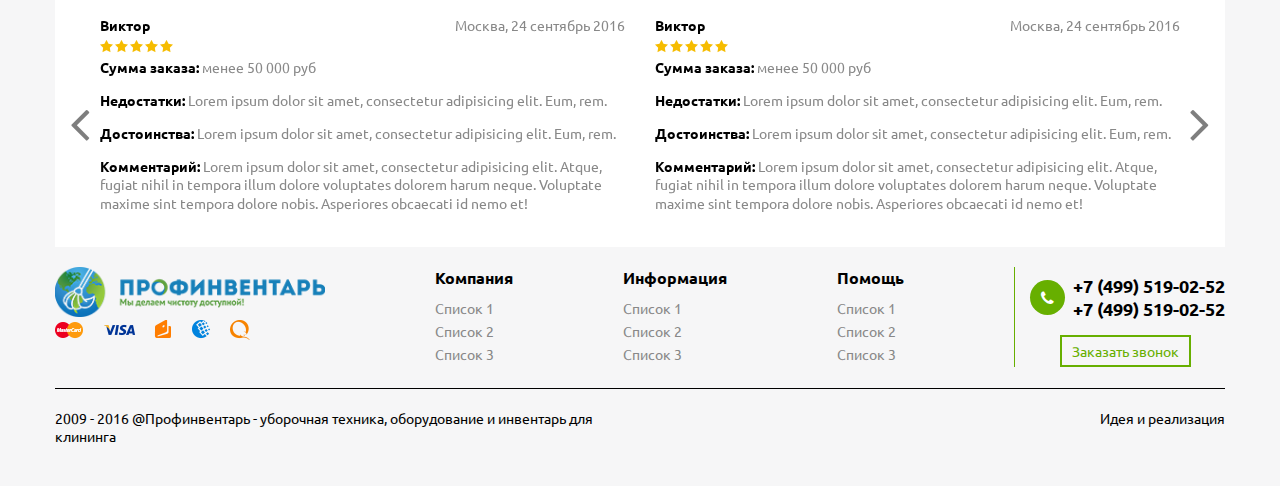
==== commit ce3720c5: "pravki" ====
--- a/index.html
+++ b/index.html
@@ -82,31 +82,93 @@
   </header>
   <nav class="nav clearfix">
   	<div class="container">
-  		<div class="search hidden-xs">
-  			<form action="">
-  				<input type="search" class="search__input" placeholder="Быстрый поиск по каталогу">
-  				<button type="submit" class="search__submit">
-  					<i class="fa fa-search" aria-hidden="true"></i>
-  				</button>
-  			</form>
+  		<div class="nav-wrapp">
+  			<a href="#" class="nav-btn hidden-sm">
+  				Каталог
+  				<i class="fa fa-angle-down" aria-hidden="true"></i>
+  			</a>
+  			<div class="search hidden-xs">
+  				<form action="">
+  					<input type="search" class="search__input" placeholder="Быстрый поиск по каталогу">
+  					<button type="submit" class="search__submit">
+  						<i class="fa fa-search" aria-hidden="true"></i>
+  					</button>
+  				</form>
+  			</div>
+  			<button class="navbar-toggle visible-xs" type="button">
+  				<div class="navbar-toggle__text pull-left">Меню</div> 
+  				<div class="navbar-toggle__icon pull-right">	
+  					<span class="icon-bar"></span> 
+  					<span class="icon-bar"></span> 
+  					<span class="icon-bar"></span> 
+  				</div>
+  			</button>
+  			<ul class="nav__menu flex clearfix hidden-xs" id="menu">
+  				<li>
+  					<a href="#">
+  						<div class="table-block">
+  							<div class="block-vertical">Главная</div>
+  						</div>
+  					</a>
+  				</li>
+  				<li>
+  					<a href="#">
+  						<div class="table-block">
+  							<div class="block-vertical">О компании</div>
+  						</div>
+  					</a>
+  				</li>
+  				<li>
+  					<a href="#">
+  						<div class="table-block">
+  							<div class="block-vertical">Доставка / оплата</div>
+  						</div>
+  					</a>
+  				</li>
+  				<li>
+  					<a href="#">
+  						<div class="table-block">
+  							<div class="block-vertical">Аренда оборудования</div>
+  						</div>
+  					</a>
+  				</li>
+  				<li>
+  					<a href="#">
+  						<div class="table-block">
+  							<div class="block-vertical">Ремонт</div>
+  						</div>
+  					</a>
+  				</li>
+  				<li>
+  					<a href="#">
+  						<div class="table-block">
+  							<div class="block-vertical">Клининг</div>
+  						</div>
+  					</a>
+  				</li>
+  				<li>
+  					<a href="#">
+  						<div class="table-block">
+  							<div class="block-vertical">Прайс</div>
+  						</div>
+  					</a>
+  				</li>
+  				<li>
+  					<a href="#">
+  						<div class="table-block">
+  							<div class="block-vertical">Статьи</div>
+  						</div>
+  					</a>
+  				</li>
+  				<li>
+  					<a href="#">
+  						<div class="table-block">
+  							<div class="block-vertical">Контакты</div>
+  						</div>
+  					</a>
+  				</li>
+  			</ul>
   		</div>
-  		<button class="navbar-toggle visible-xs" type="button">
-  			<div class="navbar-toggle__text pull-left">Меню</div> 
-  			<div class="navbar-toggle__icon pull-right">	
-  				<span class="icon-bar"></span> 
-  				<span class="icon-bar"></span> 
-  				<span class="icon-bar"></span> 
-  			</div>
-  		</button>
-  		<ul class="nav__menu flex clearfix hidden-xs" id="menu">
-  			<li><a href="#">О компании</a></li>
-  			<li><a href="#">Доставка</a></li>
-  			<li><a href="#">Оплата</a></li>
-  			<li><a href="#">Прайс</a></li>
-  			<li><a href="#">Клининг</a></li>
-  			<li><a href="#">Статьи</a></li>
-  			<li><a href="#">Контакты</a></li>
-  		</ul>
   	</div>
   </nav>
   
@@ -1391,6 +1453,22 @@
   					</div>
   				</div>
   			</div>
+  			<div class="footer-bottom clearfix">
+  				<div class="col-sm-6">
+  					<div class="row">
+  						<div class="copyright">
+  							2009 - 2016 @Профинвентарь - уборочная техника, оборудование и инвентарь для клининга
+  						</div>
+  					</div>
+  				</div>
+  				<div class="col-sm-6">
+  					<div class="row">
+  						<div class="footer-develop">
+  							Идея и реализация
+  						</div>
+  					</div>
+  				</div>
+  			</div>
   		</div>
   	</div>
   </footer>
--- a/css/main.css
+++ b/css/main.css
@@ -1162,13 +1162,13 @@
   height: auto; }
 
 .logo-text {
-  max-width: 295px;
+  max-width: 350px;
   text-align: center;
-  font-size: 14px;
+  font-size: 18px;
   font-weight: bold;
   text-transform: uppercase;
   padding-bottom: 23px;
-  padding-top: 65px; }
+  padding-top: 45px; }
 
 .input-group {
   position: relative;
@@ -1248,7 +1248,7 @@
 
 .search {
   float: right;
-  width: 320px;
+  width: 185px;
   position: relative;
   margin: 8px 0; }
   .search__input {
@@ -1400,21 +1400,26 @@
     zoom: 1; }
     .nav__menu li {
       height: 47px;
-      font-size: 16px;
+      font-size: 14px;
       font-weight: 500;
-      line-height: 22px; }
+      line-height: 1.2; }
     .nav__menu a {
       position: relative;
       display: block;
-      padding: 12px 10px 13px;
+      padding: 0 10px;
+      height: 47px;
       color: #FFF;
       white-space: normal; }
       .nav__menu a:hover {
         background: #76c800; }
 
+.nav-wrapp {
+  position: relative;
+  padding-left: 220px; }
+
 .nav__menu {
   float: left;
-  width: 670px; }
+  width: 715px; }
 
 .wrapper__inner {
   padding: 25px 0;
@@ -2286,8 +2291,6 @@
 .filter-range-input {
   width: 100px;
   height: 30px;
-  -webkit-border-radius: 20px;
-  border-radius: 20px;
   padding: 0 10px;
   outline: 0;
   border: 0;
@@ -2319,7 +2322,6 @@
 .filter-btn {
   display: inline-block;
   padding: 5px 15px;
-  border: 1px solid black;
   background: #67af00;
   color: #fff;
   outline: 0; }
@@ -2349,8 +2351,6 @@
   background: orange;
   color: #fff;
   padding: 10px 20px;
-  -webkit-border-radius: 25px;
-  border-radius: 25px;
   margin-left: 3px; }
 
 .catalog-price {
@@ -2362,7 +2362,6 @@
     display: inline-block;
     background: #67af00;
     color: #fff;
-    border: 1px solid black;
     padding: 5px 20px; }
 
 .view-more {
@@ -2845,6 +2844,16 @@
 .form-group {
   margin-bottom: 15px; }
 
+.green-btn {
+  display: inline-block;
+  padding: 10px 21px 10px 20px;
+  color: #fff;
+  border: 1px solid #67af00;
+  background: #67af00;
+  font-weight: 600;
+  font-size: 13px;
+  cursor: pointer; }
+
 .submit-btn {
   display: inline-block;
   padding: 10px 21px 10px 20px;
@@ -3040,3 +3049,294 @@
   .btn-submit:hover {
     background: #67af00;
     color: #fff; }
+
+.label-item {
+  color: #888;
+  margin-bottom: 5px;
+  display: block; }
+
+.auth-item .form-control {
+  background: #f7f7f7;
+  border: 1px solid #eaebec;
+  color: #383838;
+  font-size: 13px;
+  outline: 0;
+  -webkit-border-radius: 2px;
+  border-radius: 2px;
+  height: 35px;
+  -webkit-box-shadow: none;
+  box-shadow: none; }
+
+.auth-item .form-group {
+  font-size: 13px;
+  margin-bottom: 20px; }
+
+.authorization-cols .auth-title {
+  font-size: 22px;
+  line-height: 30px;
+  margin: 0 0 13px;
+  overflow: hidden;
+  text-overflow: ellipsis;
+  border-bottom: 2px solid #67af00;
+  color: #888;
+  padding-bottom: 10px;
+  margin-bottom: 20px; }
+
+.checkbox {
+  vertical-align: top;
+  margin: 0 3px 0 0;
+  width: 17px;
+  height: 17px; }
+
+.checkbox + label {
+  font-size: 12px;
+  color: #888;
+  -webkit-user-select: none;
+  -moz-user-select: none;
+  -ms-user-select: none;
+  user-select: none;
+  cursor: pointer; }
+
+.checkbox:not(checked) {
+  position: absolute;
+  opacity: 0; }
+
+.checkbox:not(checked) + label {
+  position: relative;
+  padding: 0 0 0 25px; }
+
+.checkbox:not(checked) + label:before {
+  font-size: 0;
+  content: ".";
+  display: block;
+  height: 13px;
+  width: 13px;
+  position: absolute;
+  left: 0;
+  top: 0;
+  background: url(../img/input_icons.png) 0 -19px no-repeat;
+  z-index: 2;
+  border-radius: 2px;
+  -moz-border-radius: 2px;
+  -webkit-border-radius: 2px; }
+
+.checkbox:checked + label:before {
+  background: #67af00;
+  color: #fff; }
+
+.checkbox:checked + label:after {
+  font-size: 0;
+  content: ".";
+  display: block;
+  height: 13px;
+  width: 13px;
+  position: absolute;
+  left: 0;
+  top: 3px;
+  background: url(../img/input_icons.png) 0 0 no-repeat;
+  z-index: 2;
+  border-radius: 2px;
+  -moz-border-radius: 2px;
+  -webkit-border-radius: 2px; }
+
+.soc-avt a i.soc-icon,
+.soc-serv-main a i {
+  width: 31px;
+  height: 31px;
+  display: inline-block;
+  background: url(../img/social_icons.png) -2px -2px no-repeat;
+  -webkit-transition: opacity .5s ease;
+  -o-transition: opacity .5s ease;
+  transition: opacity .5s ease; }
+
+.soc-avt a i.soc-icon.vkontakte,
+.soc-serv-main a i.soc-icon.vkontakte {
+  background-position: -2px -2px; }
+
+.soc-avt {
+  border-top: 1px solid #e7e7e7;
+  zoom: 1;
+  position: relative;
+  color: #888;
+  border-bottom: 0;
+  font-size: 12px;
+  padding: 10px 0; }
+
+.social-item {
+  margin-top: 5px; }
+
+.register-link {
+  padding-top: 18px; }
+
+.auth-item {
+  padding-left: 50px; }
+
+.authorization-cols {
+  margin-left: -50px; }
+
+.contacts-item {
+  margin-bottom: 23px;
+  word-break: break-word; }
+  .contacts-item a {
+    color: #67af00; }
+
+.contacts-title {
+  color: #888;
+  font-size: 12px;
+  line-height: 15px;
+  margin-bottom: 4px; }
+
+.contacts-value {
+  color: #383838;
+  font-size: 13px;
+  line-height: 20px; }
+
+.contacts-info {
+  margin-top: 30px; }
+
+blockquote {
+  font-size: 13px;
+  min-height: 40px;
+  margin-bottom: 30px;
+  padding-left: 25px;
+  vertical-align: middle;
+  position: relative;
+  line-height: 1.5; }
+  blockquote:before {
+    bottom: 3px;
+    content: " ";
+    display: block;
+    left: 0;
+    position: absolute;
+    top: 3px;
+    width: 3px;
+    background: #67af00; }
+
+.contacts-field {
+  margin-left: -30px; }
+
+.contacts-form {
+  margin-top: 30px; }
+  .contacts-form__item {
+    padding-left: 30px; }
+  .contacts-form .form-control {
+    background: #f7f7f7;
+    border: 1px solid #eaebec;
+    -webkit-border-radius: 2px;
+    border-radius: 2px;
+    -webkit-box-shadow: none;
+    box-shadow: none;
+    color: #383838;
+    font-size: 13px;
+    outline: 0;
+    height: 35px; }
+  .contacts-form textarea.form-control {
+    height: 180px;
+    resize: none; }
+  .contacts-form .green-btn {
+    margin-right: 10px; }
+
+.contacts-btn {
+  margin-top: 20px; }
+
+.compare {
+  overflow: auto; }
+  .compare__item {
+    width: 230px;
+    float: left; }
+    .compare__item:last-child .compare__value {
+      border-right: 1px solid #e5e5e5; }
+  .compare__img {
+    height: 170px;
+    overflow: hidden;
+    text-align: center;
+    position: relative; }
+  .compare__name {
+    font-weight: 500;
+    padding: 14px 0 0;
+    height: 53px;
+    overflow: hidden; }
+    .compare__name a {
+      color: #67af00; }
+  .compare__price {
+    margin: 10px 5px 0 0;
+    font-size: 18px;
+    font-weight: 600;
+    line-height: 15px;
+    margin-bottom: 70px; }
+  .compare__value {
+    border: 1px solid #e5e5e5;
+    border-right: 0;
+    border-bottom: 0;
+    height: 50px;
+    padding: 0 10px;
+    color: #6d6d6d;
+    font-size: 13px;
+    overflow: hidden; }
+    .compare__value:last-child {
+      border-bottom: 1px solid #e5e5e5; }
+    .compare__value a {
+      color: #67af00; }
+
+.compare-wrapp {
+  position: relative;
+  padding-left: 230px; }
+
+.compare-left {
+  position: absolute;
+  z-index: 2;
+  left: 0;
+  top: 318px;
+  width: 230px; }
+  .compare-left .compare__value {
+    color: #383838; }
+
+.remove {
+  position: absolute;
+  top: 0;
+  z-index: 2;
+  right: 10px; }
+  .remove:hover i {
+    background-color: #67af00;
+    background-position: -17px -23px; }
+  .remove i {
+    -webkit-border-radius: 20px;
+    border-radius: 20px;
+    display: inline-block;
+    height: 17px;
+    width: 17px;
+    cursor: pointer;
+    background: url(../img/close_icons.png) 3px -23px no-repeat; }
+
+.compare-top {
+  position: relative; }
+
+.wrap_remove_button {
+  position: absolute;
+  top: 0;
+  right: 0;
+  z-index: 2;
+  cursor: pointer; }
+
+.remove_all_compare {
+  color: #6d6d6d;
+  border: 1px solid #ddd;
+  background: 0 0;
+  padding: 8px 11px 9px;
+  display: inline-block; }
+
+.footer-develop {
+  text-align: right; }
+
+.footer-bottom {
+  border-top: 1px solid black;
+  padding: 20px 0;
+  margin-top: 20px; }
+
+.similar-title {
+  margin-bottom: 20px; }
+
+.filter-wrapp {
+  border: 1px solid #eaebec;
+  margin-bottom: 15px;
+  padding: 10px; }
--- a/css/media.css
+++ b/css/media.css
@@ -6,6 +6,12 @@
 @media (max-width: 1199px) {
   .search {
     width: 30%; }
+  .logo-text {
+    max-width: 275px;
+    padding-top: 45px;
+    font-size: 14px; }
+  .authorization-cols .auth-title {
+    font-size: 18px; }
   .header__mail {
     width: 210px; }
   .nav__menu {
@@ -41,6 +47,8 @@
 @media (max-width: 991px) {
   .hidden-sm {
     display: none; }
+  .nav-wrapp {
+    padding-left: 0; }
   .nav__menu_cat > li > a {
     padding-left: 25px;
     padding-right: 25px; }
@@ -103,6 +111,14 @@
 @media (max-width: 767px) {
   .hidden-xs {
     display: none; }
+  .nav__menu li {
+    font-size: 16px; }
+  .compare-wrapp {
+    padding-left: 100px; }
+  .compare-left {
+    width: 100px; }
+    .compare-left .compare__value {
+      font-size: 11px; }
   .header-profile {
     float: none;
     padding-right: 0; }
@@ -181,6 +197,8 @@
 @media (max-width: 500px) {
   .top-panel {
     display: block; }
+  .wrap_remove_button {
+    top: -40px; }
   .header-profile__item {
     text-align: center; }
   .logo {
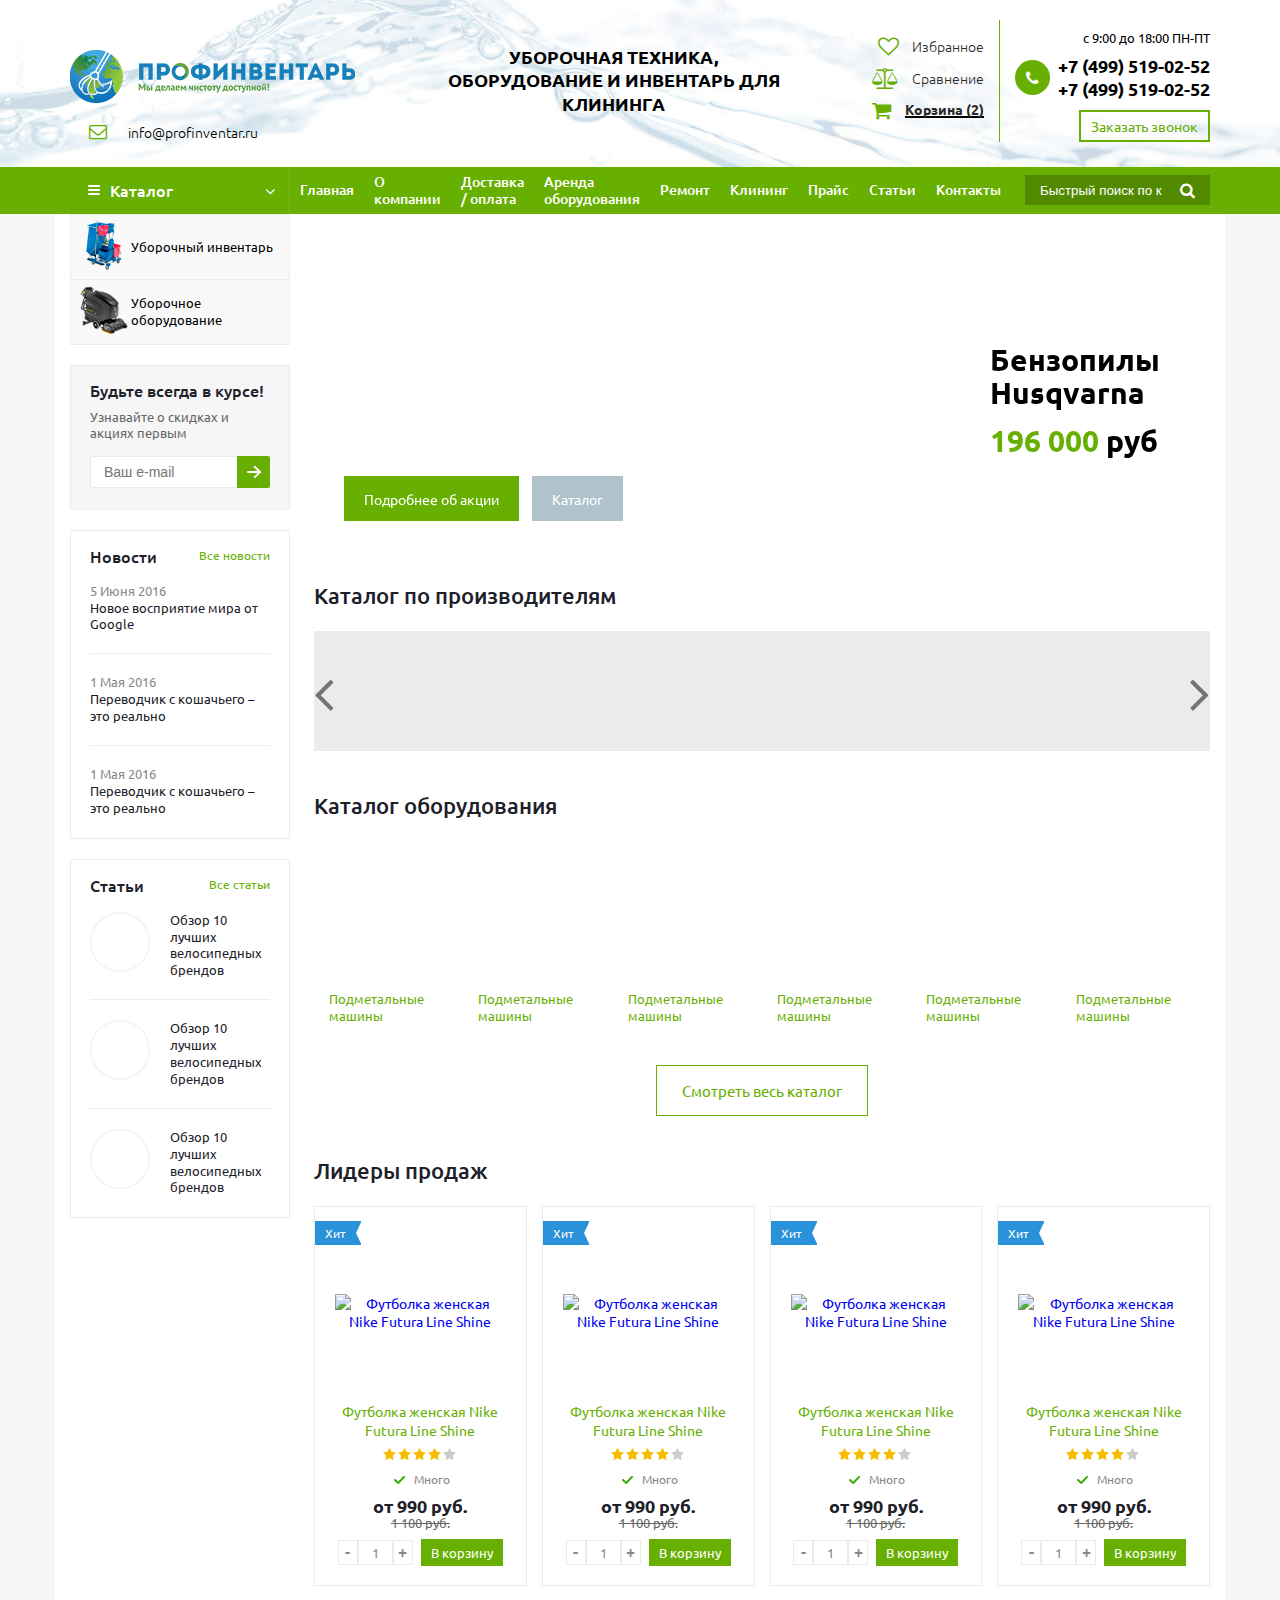
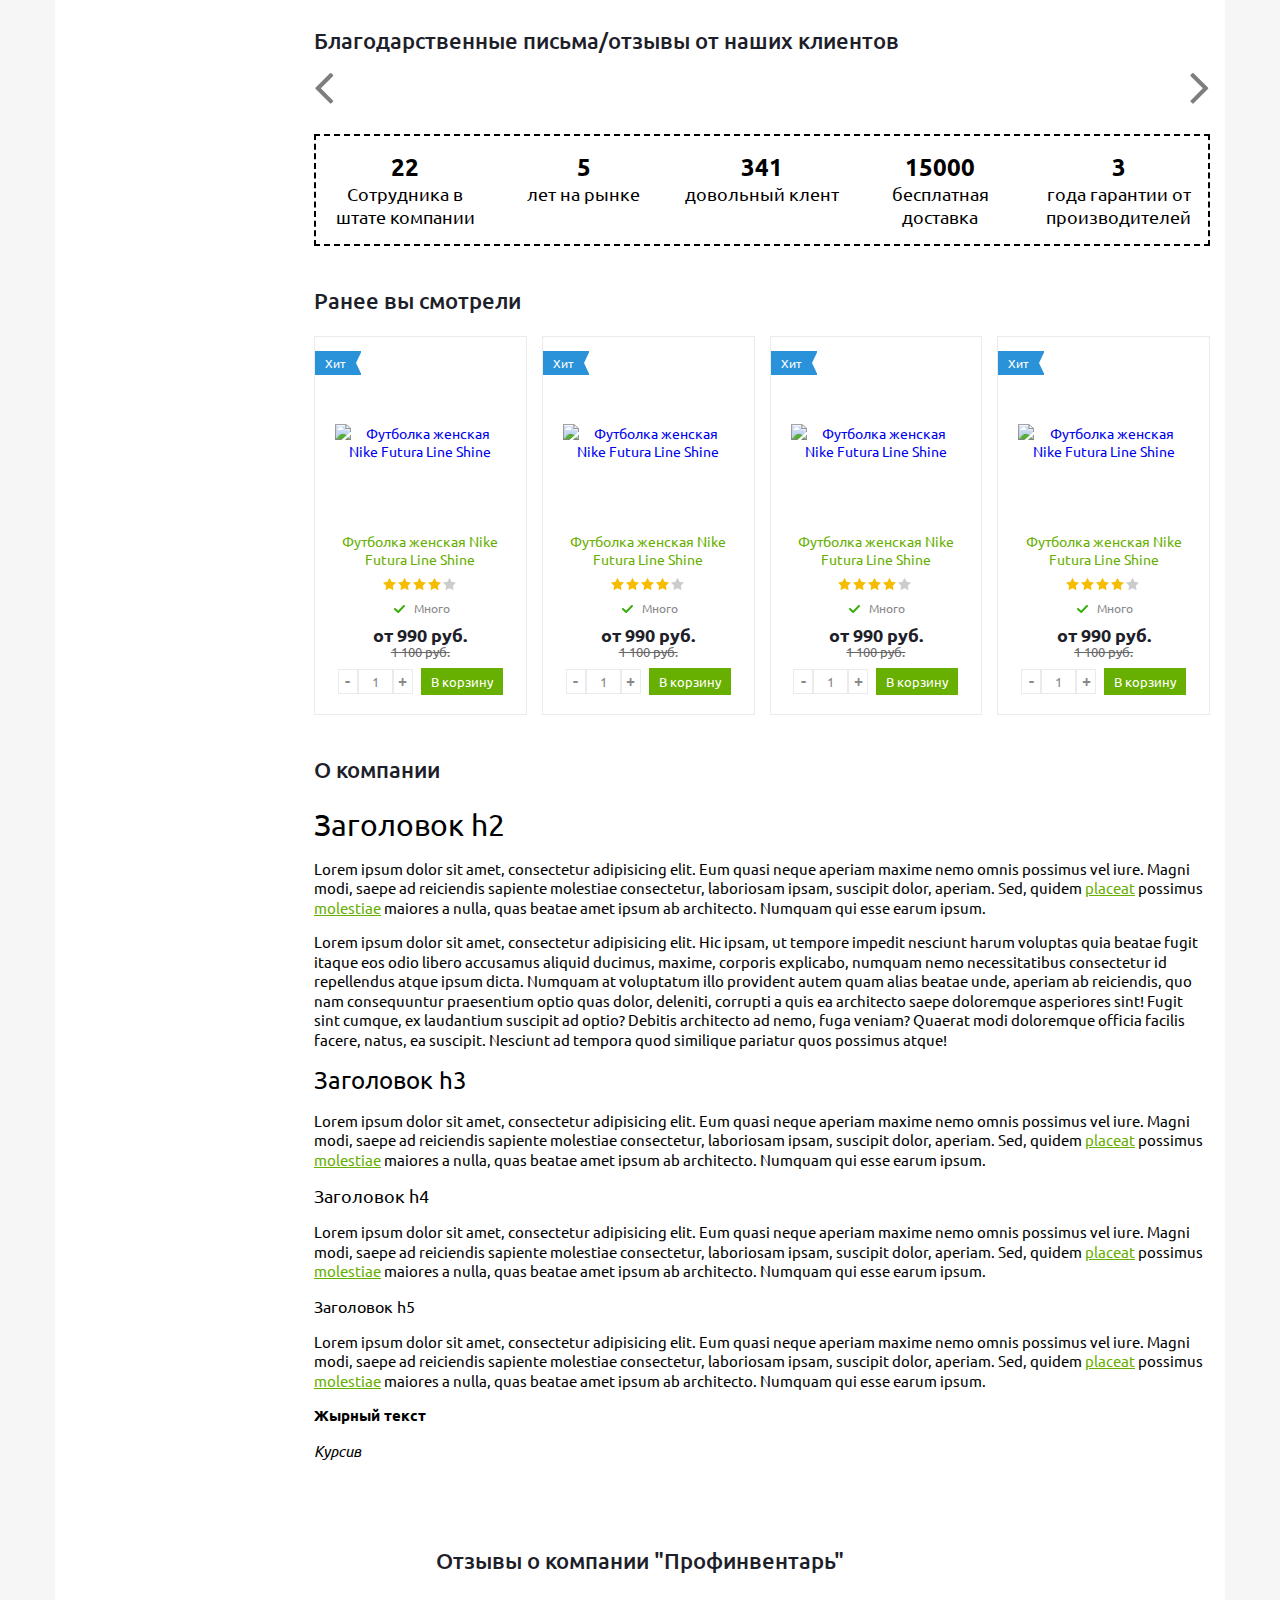
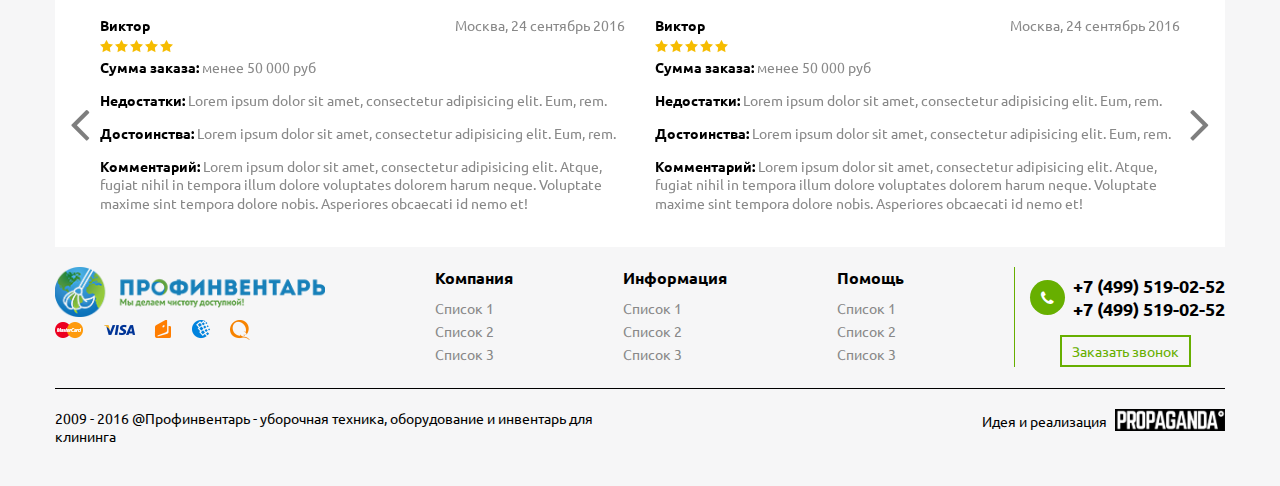
==== commit 8ee07a4b: "edit footer" ====
--- a/index.html
+++ b/index.html
@@ -1464,7 +1464,10 @@
   				<div class="col-sm-6">
   					<div class="row">
   						<div class="footer-develop">
-  							Идея и реализация
+  							<span class="middle">Идея и реализация</span>
+  							<a href="#" class="middle footer-develop__icon">
+  								<img src="img/propoganda.png" alt="">
+  							</a>
   						</div>
   					</div>
   				</div>
--- a/css/main.css
+++ b/css/main.css
@@ -3331,7 +3331,8 @@
 .footer-bottom {
   border-top: 1px solid black;
   padding: 20px 0;
-  margin-top: 20px; }
+  margin-top: 20px;
+  clear: both; }
 
 .similar-title {
   margin-bottom: 20px; }
@@ -3340,3 +3341,7 @@
   border: 1px solid #eaebec;
   margin-bottom: 15px;
   padding: 10px; }
+
+.footer-develop__icon {
+  width: 110px;
+  margin-left: 5px; }
--- a/css/media.css
+++ b/css/media.css
@@ -111,6 +111,12 @@
 @media (max-width: 767px) {
   .hidden-xs {
     display: none; }
+  .footer-bottom {
+    text-align: center;
+    padding: 10px; }
+  .footer-develop {
+    text-align: center;
+    margin-top: 15px; }
   .nav__menu li {
     font-size: 16px; }
   .compare-wrapp {
@@ -153,6 +159,11 @@
     display: block;
     padding: 0 10px;
     text-align: center; }
+    .footer-wrapp:after {
+      clear: both;
+      content: "";
+      display: block;
+      height: 0; }
   .card-info__item .pull-left,
   .card-info__item .pull-right {
     float: none !important; }
